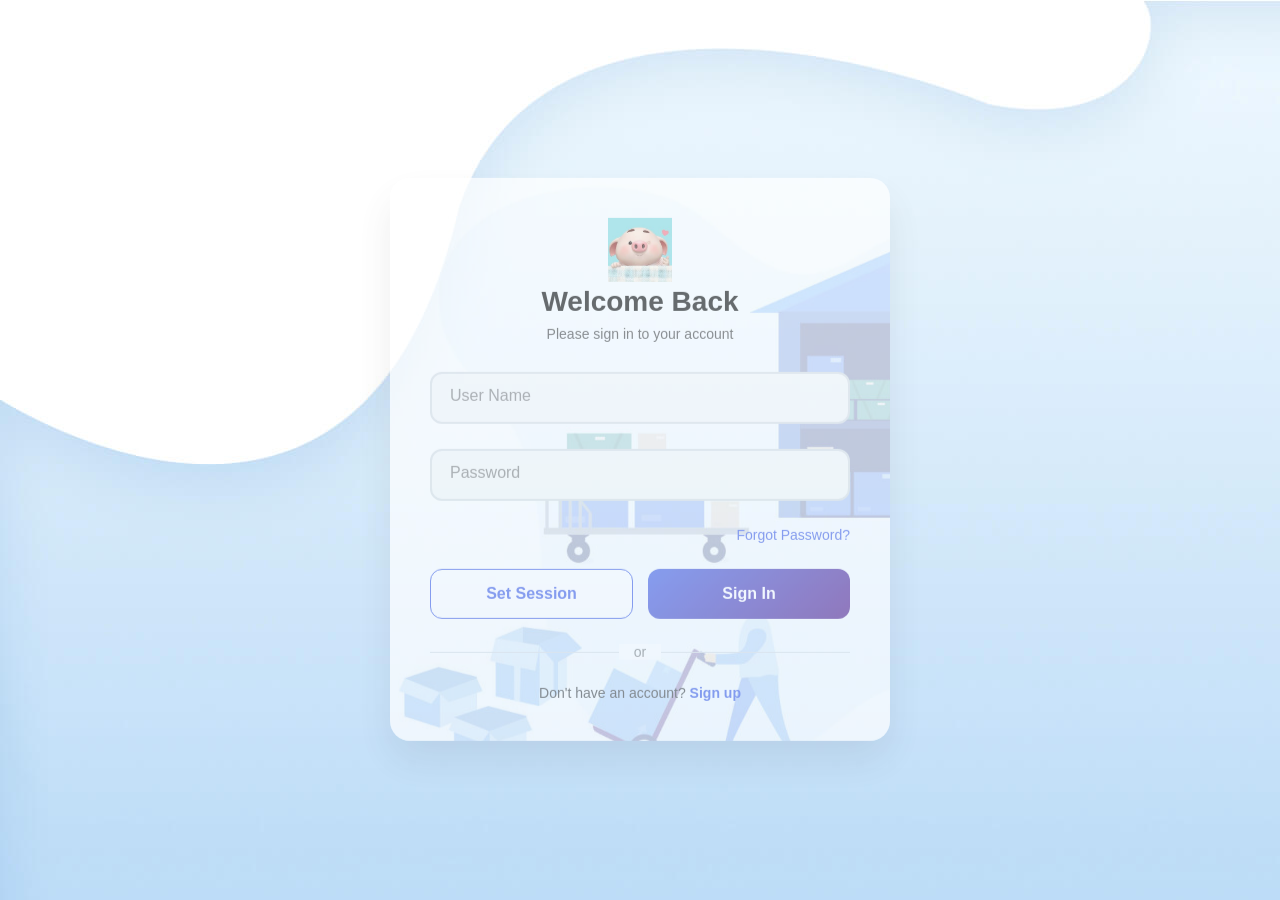
==== index.html @ 15b17dda "v3" ====
<!DOCTYPE html>
<html lang="en">

<head>
  <meta charset="UTF-8">
  <meta name="viewport" content="width=device-width, initial-scale=1.0">
  <title>Heo Con</title>
  <link rel="stylesheet" href="css/style.css" type="text/css">
  <link rel="stylesheet" href="css/common.css" type="text/css">
  <link rel="icon" type="image/x-icon" href="img/favicon.ico">
  <link rel="stylesheet" href="css/datePicker.css" type="text/css">
  <script type="text/javascript" src="js/common.js"></script>
  <script type="text/javascript" src="js/datePicker.js"></script>
  <script type="text/javascript" src="js/api.js"></script>
</head>

<body>
  <div class="top-bar">
    <div class="left">
      <img class="logo" src="img/images.jpeg" />
      <div class="name">Heo Con</div>
    </div>
    <div class="tools">
      <!-- <a href="test.html">testing page</a>
      <button id="sessionIdSetter" class="button">Login</button> -->
    </div>
  </div>
  <div class="container">
    <h1 class="title">🛠️ Công cụ của tui</h1>

    <div class="card" id="do-checker">
      <h2 class="title">Kiểm tra đơn hàng xuất kho</h2>

      <div class="container" id="date-time-picker">
        <div class="range-toggle">
          <div class="toggle-switch" id="rangeToggle">
            <div class="toggle-slider"></div>
          </div>
          <span class="toggle-label">Khoảng thời gian</span>
        </div>

        <div class="datetime-picker">
          <input type="text" class="datetime-input" placeholder="Chọn ngày giờ" id="datetimeInput">

          <div class="picker-dropdown" id="pickerDropdown">
            <div class="picker-header">
              <button class="nav-btn" id="prevMonth">‹</button>
              <div class="month-year" id="monthYear"></div>
              <button class="nav-btn" id="nextMonth">›</button>
            </div>

            <div class="calendar-view" id="calendarView">
              <div class="calendar-grid" id="calendar" role="grid" aria-labelledby="monthYear"></div>
            </div>

            <div class="month-year-view" id="monthYearView">
              <div class="year-nav">
                <button class="nav-btn" id="prevYearPage">‹</button>
                <div class="year-val" id="yearGridHeader"></div>
                <button class="nav-btn" id="nextYearPage">›</button>
              </div>
              <div class="year-grid" id="yearGrid"></div>
              <div class="month-grid" id="monthGrid"></div>
            </div>

            <div class="time-section">
              <div class="time-inputs" id="singleTime">
                <input type="number" class="time-input" id="hours" min="0" max="23" value="12" aria-label="Hours">
                <span class="time-separator">:</span>
                <input type="number" class="time-input" id="minutes" min="0" max="59" value="00" aria-label="Minutes">
              </div>

              <div class="range-times" id="rangeTimes">
                <div class="time-group">
                  <div class="time-label">Giờ bắt đầu</div>
                  <div class="time-inputs">
                    <input type="number" class="time-input" id="startHours" min="0" max="23" value="00"
                      aria-label="Start Hours">
                    <span class="time-separator">:</span>
                    <input type="number" class="time-input" id="startMinutes" min="0" max="59" value="00"
                      aria-label="Start Minutes">
                  </div>
                </div>
                <div class="time-group">
                  <div class="time-label">Giờ kết thúc</div>
                  <div class="time-inputs">
                    <input type="number" class="time-input" id="endHours" min="0" max="23" value="23"
                      aria-label="End Hours">
                    <span class="time-separator">:</span>
                    <input type="number" class="time-input" id="endMinutes" min="0" max="59" value="59"
                      aria-label="End Minutes">
                  </div>
                </div>
              </div>
            </div>

            <div class="picker-actions">
              <button class="btn btn-secondary" id="todayBtn">Today</button>
              <button class="btn btn-secondary" id="clearBtn">Clear</button>
              <button class="btn btn-primary" id="confirmBtn">Confirm</button>
            </div>
          </div>
        </div>
      </div>

      <p class="manuals">Gõ danh sách các đơn cần kiểm tra vào bên dưới. Mỗi đơn cách nhau bằng dấu cách.</p>
      <p class="tips">Mẹo: Copy nhiều mã đơn hàng trên sheet và dán vào đây.</p>
      <textarea class="input orders" type="text" placeholder="Nhập đơn hàng..."></textarea>
      <div>
        <button class="button submit-button" onclick="checkOrders()">Kiểm tra</button>
      </div>
    </div>

    <div class="card" id="self-collection-checker">
      <h2 class="title">Lấy chi tiết đơn hàng Self-collection</h2>

      <p class="manuals">Gõ danh sách các đơn cần kiểm tra vào bên dưới.</p>
      <p class="tips">Mẹo: Copy nhiều mã đơn hàng trên sheet và dán vào đây.</p>
      <textarea class="input orders" type="text" placeholder="Nhập đơn hàng...">S2507219099942</textarea>
      <div>
        <button class="button submit-button" onclick="getOrderDetails()">Kiểm tra</button>
      </div>
    </div>
  </div>

  <div id="loading" class="hide">
    <div>
      <div class="spinner"></div>
      <div class="msg">Chờ xíu ^_^</div>
    </div>
  </div>

  <div class="notification-container" id="notificationContainer"></div>

  <script type="text/javascript" src="js/index.js"></script>

</body>

</html>
---- css/style.css ----
body {
   margin: 0;
   padding: 0.1rem;
   background: linear-gradient(135deg, #fdf6f0, #ffe9ec, #f1f7ff);
   background-size: 400% 400%;
   animation: gradientMove 20s ease infinite;
   overflow: hidden;
   font-family: 'Comic Sans MS', cursive, sans-serif;
}
.top-bar {
   display: flex;
   justify-content: space-between;
   padding: 10px;
   border-radius: 1rem;
   box-shadow: 0 4px 6px rgba(0,0,0,0.1);
}
.left {
   display: flex;
   gap: 10px;
   align-items: center;
}
.logo {
   width: 50px;
   height: 50px;
}
.name {
   font-size: large;
   font-weight: bold;
   font-style: italic;
   color: #2563eb;
}
.tools {
   display: flex;
   flex-direction: row;
   text-align: center;
   justify-content: center;
   align-items: center  ;
}
.container {
   max-width: 900px;
   margin: 0 auto;
}
.card {
   background: white;
   border-radius: 1rem;
   box-shadow: 0 4px 6px rgba(0,0,0,0.1);
   padding: 1.5rem;
   margin-bottom: 1rem;
}
.card .title {
   color: cadetblue;
}
.card .tips {
   color: cornflowerblue;
   font-size: small;
}
.button {
   background-color: #2563eb;
   color: white;
   border: none;
   padding: 0.6rem 1rem;
   font-size: 0.85rem;
   border-radius: 0.5rem;
   cursor: pointer;
   font-family: 'Comic Sans MS', cursive, sans-serif;
}
.button:hover {
   background-color: #1e40af;
}
.date-picker {
   display: flex;
}
.pad-5 {
   padding: 5px;
}
.input {
   width: 100%;
   height: 200px;
   padding: 0.5rem;
   margin-top: 0.5rem;
   margin-bottom: 1rem;
   border: 1px solid #ccc;
   border-radius: 0.375rem;
   font-size: 1rem;
}
textarea {
   width: 100%;
   max-width: 100%;
   resize: vertical; /* or 'none' to disable completely */
   box-sizing: border-box;
}
 
#notification {
   margin-top: 10px;
   font-size: 20px;
   color: green;
   visibility: hidden;
}
#loading {
   position: fixed; /* Position it fixed to the viewport */
   top: 0;
   left: 0;
   width: 100%;
   height: 100%;
   background-color: rgba(0, 0, 0, 0.5); /* Semi-transparent black background */
   display: flex;
   justify-content: center;
   align-items: center;
   z-index: 9999; /* Make sure it's above all other content */
   backdrop-filter: blur(5px); /* Apply blur effect to the background */
}

#loading.hide {
   display: none;
}

/* The spinner style */
.spinner {
   border: 8px solid #f3f3f3; /* Light grey background */
   border-top: 8px solid #3498db; /* Blue color for the top part */
   border-radius: 50%;
   width: 60px;
   height: 60px;
   animation: spin 1.5s linear infinite; /* Spin animation */
}
#loading .msg {
   color: white;
   margin-top: 10px;
}

/* Keyframe for spinning the spinner */
@keyframes spin {
   0% { transform: rotate(0deg); }
   100% { transform: rotate(360deg); }
}
/* 
.modal {
   display: none;
   position: fixed;
   top: 0; left: 0; right: 0; bottom: 0;
   background-color: rgba(0, 0, 0, 0.5);
   justify-content: center;
   align-items: center;
   z-index: 1000;
}

.modal-content {
   background: white;
   padding: 2rem;
   border-radius: 8px;
   min-width: 300px;
   text-align: center;
}

.modal input {
   padding: 0.5rem;
   width: 80%;
   margin-top: 1rem;
}

.modal button {
   margin: 1rem 0.5rem 0 0.5rem;
} */


/*
reaction
*/
@keyframes gradientMove {
   0% { background-position: 0% 50%; }
   50% { background-position: 100% 50%; }
   100% { background-position: 0% 50%; }
}

.heart {
   position: absolute;
   bottom: 50px;
   width: 20px;
   height: 20px;
   background-color: #ff6b81;
   transform: rotate(45deg);
   animation: floatUp 6s linear infinite;
}

.heart::before,
.heart::after {
   content: "";
   position: absolute;
   width: 20px;
   height: 20px;
   background-color: #ff6b81;
   border-radius: 50%;
}

.heart::before {
   top: -10px;
   left: 0;
}

.heart::after {
   left: -10px;
   top: 0;
}

@keyframes floatUp {
   0% {
     transform: translateY(0) rotate(45deg);
     opacity: 1;
   }
   100% {
     transform: translateY(-100vh) rotate(45deg);
     opacity: 0;
   }
}
---- css/common.css ----
/* Container for notification */
.notification-container {
   position: fixed;
   top: 20px;
   right: 20px;
   z-index: 9999;
   width: 300px;
}

/* Base notification styles */
.notification {
   background-color: #4CAF50;
   color: white;
   padding: 15px 25px;
   margin: 10px 0;
   border-radius: 5px;
   box-shadow: 0 4px 6px rgba(0, 0, 0, 0.1);
   display: flex;
   justify-content: space-between;
   align-items: center;
   font-size: 16px;
   opacity: 1;
   transition: opacity 0.3s ease-in-out;
}

/* Notification types */
.notification.error {
   background-color: #f44336;
}

.notification.success {
   background-color: #4CAF50;
}

.notification.warning {
   background-color: #ffcc00;
}

/* Close button style */
.close-btn {
   background: none;
   border: none;
   color: white;
   font-size: 20px;
   cursor: pointer;
   padding: 0;
   margin-left: 15px;
}

.close-btn:hover {
   opacity: 0.7;
}
---- css/datePicker.css ----
#date-time-picker {
   --primary-color: #667eea;
   --primary-color-dark: #5a67d8;
   --primary-color-light: rgba(102, 126, 234, 0.1);
   --text-color-primary: #333;
   --text-color-secondary: #666;
   --border-color: #e1e5e9;
   --background-light: #f8f9fa;
   --background-white: white;
   --error-color: #e53e3e;
   font-family: 'Segoe UI', Tahoma, Geneva, Verdana, sans-serif;
   padding: 20px;
}

#date-time-picker, #date-time-picker * {
   margin: 0;
   padding: 0;
   box-sizing: border-box;
}


#date-time-picker.container {
   max-width: 400px;
   width: 100%;
}

#date-time-picker h1 {
   text-align: center;
   color: var(--text-color-primary);
   margin-bottom: 30px;
   font-weight: 300;
   font-size: 2rem;
}

/* --- Toggle Switch --- */
#date-time-picker .range-toggle {
   display: flex;
   align-items: center;
   justify-content: right;
   margin-bottom: 10px;
   gap: 10px;
}

#date-time-picker .toggle-switch {
   position: relative;
   width: 30px;
   height: 18px;
   background: #ddd;
   border-radius: 15px;
   cursor: pointer;
   transition: background 0.3s ease;
}

#date-time-picker .toggle-switch.active {
   background: var(--primary-color);
}

#date-time-picker .toggle-slider {
   position: absolute;
   top: 2px;
   left: 2px;
   width: 14px;
   height: 14px;
   background: var(--background-white);
   border-radius: 50%;
   transition: transform 0.3s ease;
   box-shadow: 0 2px 4px rgba(0,0,0,0.2);
}

#date-time-picker .toggle-switch.active .toggle-slider {
   transform: translateX(12px);
}

#date-time-picker .toggle-label {
   font-size: 14px;
   color: var(--text-color-secondary);
   font-weight: 500;
}

/* --- Input --- */
#date-time-picker .datetime-picker {
   position: relative;
   width: 100%;
}

#date-time-picker .datetime-input {
   width: 100%;
   padding: 15px 20px;
   border: 2px solid var(--border-color);
   border-radius: 12px;
   font-size: 16px;
   background: var(--background-white);
   cursor: pointer;
   transition: all 0.3s ease;
   outline: none;
   color: var(--text-color-primary);
}

#date-time-picker .datetime-input:focus, #date-time-picker .datetime-input.focus {
   border-color: var(--primary-color);
   box-shadow: 0 0 0 3px var(--primary-color-light);
   cursor: text;
}

#date-time-picker .datetime-input.invalid {
      border-color: var(--error-color);
      box-shadow: 0 0 0 3px rgba(229, 62, 62, 0.1);
}

#date-time-picker .datetime-input::placeholder {
   color: #999;
}

/* --- Picker Dropdown --- */
#date-time-picker .picker-dropdown {
   position: absolute;
   top: calc(100% + 8px);
   left: 0;
   right: 0;
   background: var(--background-white);
   border: 1px solid var(--border-color);
   border-radius: 12px;
   box-shadow: 0 10px 30px rgba(0,0,0,0.1);
   z-index: 1000;
   overflow: hidden;
   display: none;
   flex-direction: column;
   transform-origin: top center;
}

#date-time-picker .picker-dropdown.active {
   display: flex;
   animation: fadeInScale 0.2s ease-out;
}

@keyframes fadeInScale {
   from {
         opacity: 0;
         transform: scale(0.95);
   }
   to {
         opacity: 1;
         transform: scale(1);
   }
}

#date-time-picker .picker-header {
   display: flex;
   justify-content: space-between;
   align-items: center;
   padding: 10px 15px;
   background: var(--background-light);
   border-bottom: 1px solid var(--border-color);
}

#date-time-picker .nav-btn {
   background: none;
   border: none;
   font-size: 20px;
   cursor: pointer;
   padding: 8px;
   border-radius: 50%;
   transition: background-color 0.2s;
   color: var(--primary-color);
   width: 36px;
   height: 36px;
   display: flex;
   align-items: center;
   justify-content: center;
}

#date-time-picker .nav-btn:hover {
   background: var(--primary-color-light);
}

#date-time-picker .month-year {
   font-weight: 600;
   color: var(--text-color-primary);
   font-size: 16px;
   padding: 5px 10px;
   border-radius: 8px;
   cursor: pointer;
   transition: background-color 0.2s;
}

#date-time-picker .month-year:hover {
   background: var(--primary-color-light);
}

/* --- Calendar --- */
#date-time-picker .calendar-view {
   padding: 10px;
}

#date-time-picker .calendar-grid {
   display: grid;
   grid-template-columns: repeat(7, 1fr);
   gap: 2px;
}

#date-time-picker .day-header, #date-time-picker .day-cell {
   text-align: center;
   display: flex;
   align-items: center;
   justify-content: center;
   border-radius: 50%;
}

#date-time-picker .day-header {
   padding: 10px 0;
   font-weight: 600;
   font-size: 12px;
   color: var(--text-color-secondary);
}

#date-time-picker .day-cell {
   height: 40px;
   width: 40px;
   margin: auto;
   cursor: pointer;
   transition: all 0.2s;
   font-size: 14px;
   border: 2px solid transparent;
}

#date-time-picker .day-cell:focus {
   outline: none;
   border-color: var(--primary-color);
}

#date-time-picker .day-cell:hover:not(.selected):not(.range-start):not(.range-end) {
   background: var(--primary-color-light);
}

#date-time-picker .day-cell.other-month {
   color: #ccc;
   cursor: not-allowed;
}

#date-time-picker .day-cell.selected, #date-time-picker .day-cell.range-start, #date-time-picker .day-cell.range-end {
   background: var(--primary-color);
   color: var(--background-white);
}

#date-time-picker .day-cell.range-start { border-radius: 50% 0 0 50%; }
#date-time-picker .day-cell.range-end { border-radius: 0 50% 50% 0; }
#date-time-picker .day-cell.range-start.range-end { border-radius: 50%; } /* Single day in range */

#date-time-picker .day-cell.in-range {
   background: var(--primary-color-light);
   color: var(--text-color-primary);
   border-radius: 0;
}

#date-time-picker .day-cell.today {
   position: relative;
}

#date-time-picker .day-cell.today::after {
   content: '';
   position: absolute;
   bottom: 4px;
   left: 50%;
   transform: translateX(-50%);
   width: 5px;
   height: 5px;
   border-radius: 50%;
   background-color: var(--primary-color);
}

#date-time-picker .day-cell.today.selected::after,
#date-time-picker .day-cell.today.range-start::after,
#date-time-picker .day-cell.today.range-end::after {
   background-color: var(--background-white);
}

/* --- Year/Month Selector --- */
#date-time-picker .month-year-view {
   display: none; /* Initially hidden */
   padding: 10px;
   animation: fadeInScale 0.2s ease-out;
}

#date-time-picker .year-grid, #date-time-picker .month-grid {
   display: grid;
   grid-template-columns: repeat(4, 1fr);
   gap: 5px;
}

#date-time-picker .year-grid {
   margin-bottom: 10px;
}

#date-time-picker .year-nav {
   display: flex;
   justify-content: space-between;
   align-items: center;
   margin-bottom: 10px;
}

#date-time-picker .year-val {
   font-weight: 600;
}

#date-time-picker .year-cell, #date-time-picker .month-cell {
   padding: 10px;
   text-align: center;
   cursor: pointer;
   border-radius: 8px;
   transition: background-color 0.2s;
   font-size: 14px;
}

#date-time-picker .year-cell:hover, #date-time-picker .month-cell:hover {
   background-color: var(--primary-color-light);
}

#date-time-picker .year-cell.selected, #date-time-picker .month-cell.selected {
   background-color: var(--primary-color);
   color: var(--background-white);
}

/* --- Time Section --- */
#date-time-picker .time-section {
   padding: 15px 20px;
   border-top: 1px solid var(--border-color);
   background: var(--background-light);
}

#date-time-picker .time-inputs {
   display: flex;
   gap: 10px;
   align-items: center;
   justify-content: center;
   margin-bottom: 15px;
}

#date-time-picker .time-input {
   width: 60px;
   padding: 8px;
   border: 1px solid #ddd;
   border-radius: 6px;
   text-align: center;
   font-size: 16px;
   outline: none;
   -moz-appearance: textfield;
}

#date-time-picker .time-input::-webkit-outer-spin-button,
#date-time-picker .time-input::-webkit-inner-spin-button {
   -webkit-appearance: none;
   margin: 0;
}

#date-time-picker .time-input:focus {
   border-color: var(--primary-color);
}

#date-time-picker .time-separator {
   font-size: 18px;
   font-weight: bold;
   color: var(--text-color-secondary);
}

#date-time-picker .time-label {
   font-size: 12px;
   color: var(--text-color-secondary);
   font-weight: 500;
   margin-bottom: 5px;
}

#date-time-picker .range-times {
   display: none;
   gap: 20px;
}

#date-time-picker .range-times.active {
   display: flex;
}

#date-time-picker .time-group {
   flex: 1;
   text-align: center;
}

/* --- Actions --- */
#date-time-picker .picker-actions {
   display: flex;
   gap: 10px;
   padding: 15px 20px;
   border-top: 1px solid var(--border-color);
}

#date-time-picker .btn {
   padding: 10px 20px;
   border: none;
   border-radius: 8px;
   cursor: pointer;
   font-size: 14px;
   font-weight: 500;
   transition: all 0.2s;
   flex: 1;
}

#date-time-picker .btn-primary {
   background: var(--primary-color);
   color: var(--background-white);
}

#date-time-picker .btn-primary:hover {
   background: var(--primary-color-dark);
}

#date-time-picker .btn-secondary {
   background: #e1e5e9;
   color: var(--text-color-primary);
}

#date-time-picker .btn-secondary:hover {
   background: #d1d5db;
}

/* --- Display --- */
#date-time-picker .selected-datetime {
   margin-top: 20px;
   padding: 15px;
   background: var(--background-light);
   border-radius: 8px;
   color: var(--text-color-primary);
   font-size: 14px;
   line-height: 1.6;
}

#date-time-picker .range-info {
   margin-top: 10px;
   padding: 10px;
   background: var(--primary-color-light);
   border-radius: 6px;
   font-size: 12px;
   color: var(--primary-color);
   font-weight: 500;
}

@media (max-width: 480px) {
   #date-time-picker.container { padding: 20px; }
   #date-time-picker .range-times, #date-time-picker .picker-actions { flex-direction: column; }
   #date-time-picker .time-inputs {
         flex-direction: row; /* Keep time inputs horizontal */
   }
}
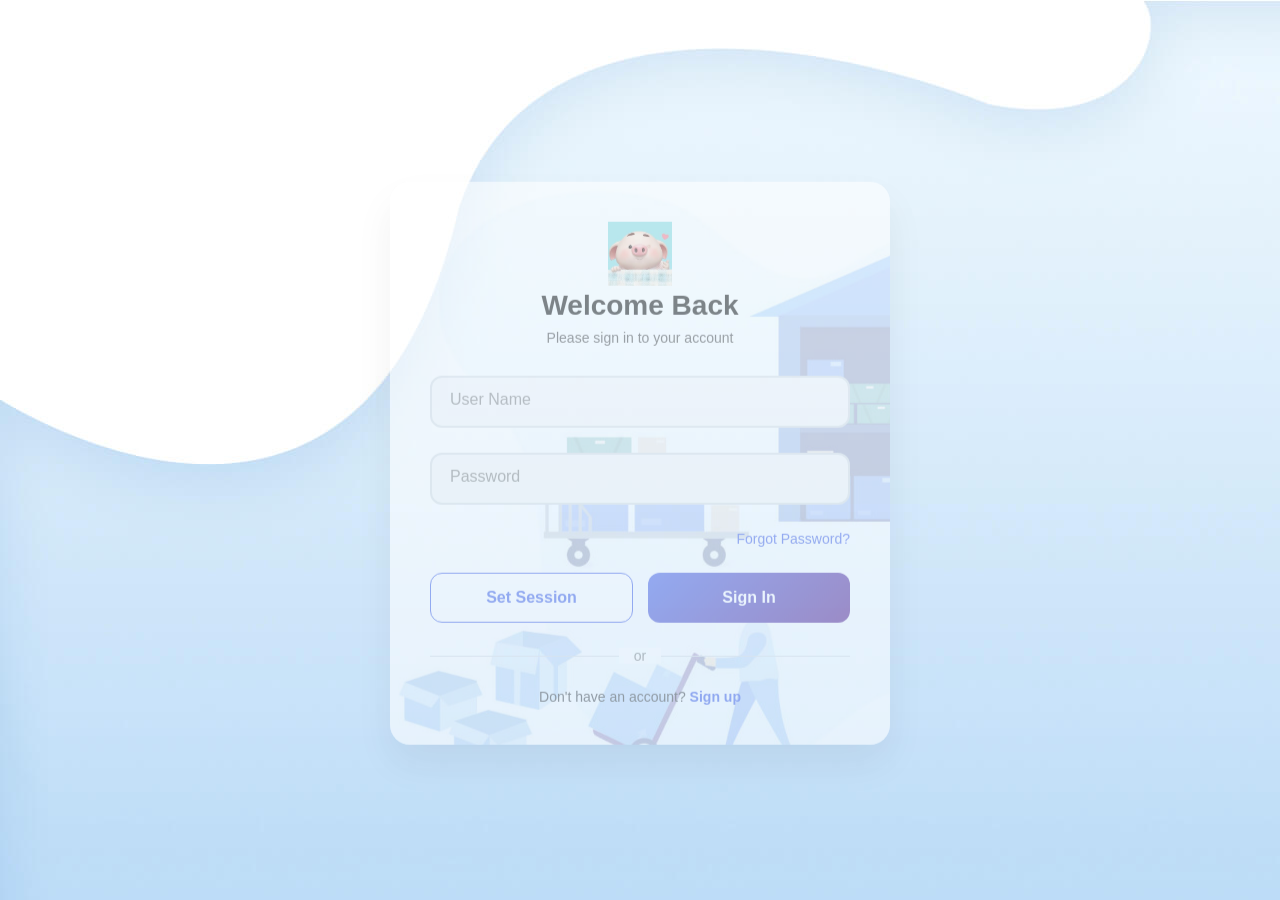
==== commit 642c5522: "v3" ====
--- a/index.html
+++ b/index.html
@@ -116,7 +116,7 @@
 
       <p class="manuals">Gõ danh sách các đơn cần kiểm tra vào bên dưới.</p>
       <p class="tips">Mẹo: Copy nhiều mã đơn hàng trên sheet và dán vào đây.</p>
-      <textarea class="input orders" type="text" placeholder="Nhập đơn hàng...">S2507219099942</textarea>
+      <textarea class="input orders" type="text" placeholder="Nhập đơn hàng..."></textarea>
       <div>
         <button class="button submit-button" onclick="getOrderDetails()">Kiểm tra</button>
       </div>
--- a/css/style.css
+++ b/css/style.css
@@ -4,7 +4,7 @@
    background: linear-gradient(135deg, #fdf6f0, #ffe9ec, #f1f7ff);
    background-size: 400% 400%;
    animation: gradientMove 20s ease infinite;
-   overflow: hidden;
+   /* overflow: hidden; */
    font-family: 'Comic Sans MS', cursive, sans-serif;
 }
 .top-bar {
@@ -75,7 +75,7 @@
 }
 .input {
    width: 100%;
-   height: 200px;
+   height: 120px;
    padding: 0.5rem;
    margin-top: 0.5rem;
    margin-bottom: 1rem;
@@ -89,13 +89,7 @@
    resize: vertical; /* or 'none' to disable completely */
    box-sizing: border-box;
 }
- 
-#notification {
-   margin-top: 10px;
-   font-size: 20px;
-   color: green;
-   visibility: hidden;
-}
+
 #loading {
    position: fixed; /* Position it fixed to the viewport */
    top: 0;
@@ -212,4 +206,3 @@
      opacity: 0;
    }
 }
-
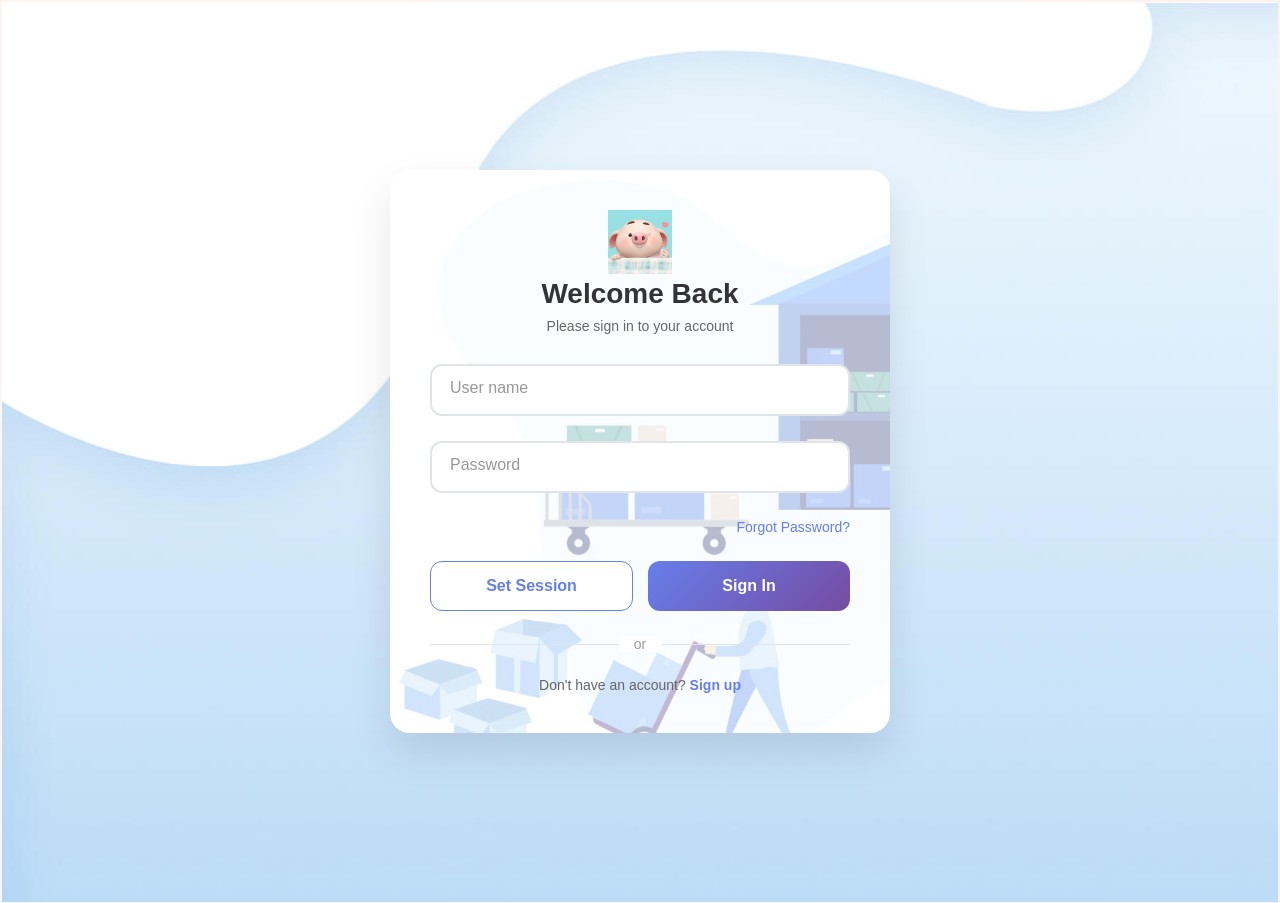
==== commit 9042ebf9: "UI V2" ====
--- a/index.html
+++ b/index.html
@@ -1,139 +1,14 @@
 <!DOCTYPE html>
-<html lang="en">
-
-<head>
-  <meta charset="UTF-8">
-  <meta name="viewport" content="width=device-width, initial-scale=1.0">
-  <title>Heo Con</title>
-  <link rel="stylesheet" href="css/style.css" type="text/css">
-  <link rel="stylesheet" href="css/common.css" type="text/css">
-  <link rel="icon" type="image/x-icon" href="img/favicon.ico">
-  <link rel="stylesheet" href="css/datePicker.css" type="text/css">
-  <script type="text/javascript" src="js/common.js"></script>
-  <script type="text/javascript" src="js/datePicker.js"></script>
-  <script type="text/javascript" src="js/api.js"></script>
-</head>
-
-<body>
-  <div class="top-bar">
-    <div class="left">
-      <img class="logo" src="img/images.jpeg" />
-      <div class="name">Heo Con</div>
-    </div>
-    <div class="tools">
-      <!-- <a href="test.html">testing page</a>
-      <button id="sessionIdSetter" class="button">Login</button> -->
-    </div>
-  </div>
-  <div class="container">
-    <h1 class="title">🛠️ Công cụ của tui</h1>
-
-    <div class="card" id="do-checker">
-      <h2 class="title">Kiểm tra đơn hàng xuất kho</h2>
-
-      <div class="container" id="date-time-picker">
-        <div class="range-toggle">
-          <div class="toggle-switch" id="rangeToggle">
-            <div class="toggle-slider"></div>
-          </div>
-          <span class="toggle-label">Khoảng thời gian</span>
-        </div>
-
-        <div class="datetime-picker">
-          <input type="text" class="datetime-input" placeholder="Chọn ngày giờ" id="datetimeInput">
-
-          <div class="picker-dropdown" id="pickerDropdown">
-            <div class="picker-header">
-              <button class="nav-btn" id="prevMonth">‹</button>
-              <div class="month-year" id="monthYear"></div>
-              <button class="nav-btn" id="nextMonth">›</button>
-            </div>
-
-            <div class="calendar-view" id="calendarView">
-              <div class="calendar-grid" id="calendar" role="grid" aria-labelledby="monthYear"></div>
-            </div>
-
-            <div class="month-year-view" id="monthYearView">
-              <div class="year-nav">
-                <button class="nav-btn" id="prevYearPage">‹</button>
-                <div class="year-val" id="yearGridHeader"></div>
-                <button class="nav-btn" id="nextYearPage">›</button>
-              </div>
-              <div class="year-grid" id="yearGrid"></div>
-              <div class="month-grid" id="monthGrid"></div>
-            </div>
-
-            <div class="time-section">
-              <div class="time-inputs" id="singleTime">
-                <input type="number" class="time-input" id="hours" min="0" max="23" value="12" aria-label="Hours">
-                <span class="time-separator">:</span>
-                <input type="number" class="time-input" id="minutes" min="0" max="59" value="00" aria-label="Minutes">
-              </div>
-
-              <div class="range-times" id="rangeTimes">
-                <div class="time-group">
-                  <div class="time-label">Giờ bắt đầu</div>
-                  <div class="time-inputs">
-                    <input type="number" class="time-input" id="startHours" min="0" max="23" value="00"
-                      aria-label="Start Hours">
-                    <span class="time-separator">:</span>
-                    <input type="number" class="time-input" id="startMinutes" min="0" max="59" value="00"
-                      aria-label="Start Minutes">
-                  </div>
-                </div>
-                <div class="time-group">
-                  <div class="time-label">Giờ kết thúc</div>
-                  <div class="time-inputs">
-                    <input type="number" class="time-input" id="endHours" min="0" max="23" value="23"
-                      aria-label="End Hours">
-                    <span class="time-separator">:</span>
-                    <input type="number" class="time-input" id="endMinutes" min="0" max="59" value="59"
-                      aria-label="End Minutes">
-                  </div>
-                </div>
-              </div>
-            </div>
-
-            <div class="picker-actions">
-              <button class="btn btn-secondary" id="todayBtn">Today</button>
-              <button class="btn btn-secondary" id="clearBtn">Clear</button>
-              <button class="btn btn-primary" id="confirmBtn">Confirm</button>
-            </div>
-          </div>
-        </div>
-      </div>
-
-      <p class="manuals">Gõ danh sách các đơn cần kiểm tra vào bên dưới. Mỗi đơn cách nhau bằng dấu cách.</p>
-      <p class="tips">Mẹo: Copy nhiều mã đơn hàng trên sheet và dán vào đây.</p>
-      <textarea class="input orders" type="text" placeholder="Nhập đơn hàng..."></textarea>
-      <div>
-        <button class="button submit-button" onclick="checkOrders()">Kiểm tra</button>
-      </div>
-    </div>
-
-    <div class="card" id="self-collection-checker">
-      <h2 class="title">Lấy chi tiết đơn hàng Self-collection</h2>
-
-      <p class="manuals">Gõ danh sách các đơn cần kiểm tra vào bên dưới.</p>
-      <p class="tips">Mẹo: Copy nhiều mã đơn hàng trên sheet và dán vào đây.</p>
-      <textarea class="input orders" type="text" placeholder="Nhập đơn hàng..."></textarea>
-      <div>
-        <button class="button submit-button" onclick="getOrderDetails()">Kiểm tra</button>
-      </div>
-    </div>
-  </div>
-
-  <div id="loading" class="hide">
-    <div>
-      <div class="spinner"></div>
-      <div class="msg">Chờ xíu ^_^</div>
-    </div>
-  </div>
-
-  <div class="notification-container" id="notificationContainer"></div>
-
-  <script type="text/javascript" src="js/index.js"></script>
-
-</body>
-
+<html lang="">
+  <head>
+    <meta charset="UTF-8">
+    <link rel="icon" href="/favicon.ico">
+    <meta name="viewport" content="width=device-width, initial-scale=1.0">
+    <title>Heo Con</title>
+    <script type="module" crossorigin src="/assets/index-iEf8nIg3.js"></script>
+    <link rel="stylesheet" crossorigin href="/assets/index-CZ-QgcQS.css">
+  </head>
+  <body>
+    <div id="app"></div>
+  </body>
 </html>
--- a/assets/index-CZ-QgcQS.css
+++ b/assets/index-CZ-QgcQS.css
@@ -0,0 +1 @@
+@charset "UTF-8";body{margin:0;padding:.1rem;background:linear-gradient(135deg,#fdf6f0,#ffe9ec,#f1f7ff);background-size:400% 400%;animation:gradientMove 20s ease infinite}:root{--el-color-white:#ffffff;--el-color-black:#000000;--el-color-primary-rgb:64,158,255;--el-color-success-rgb:103,194,58;--el-color-warning-rgb:230,162,60;--el-color-danger-rgb:245,108,108;--el-color-error-rgb:245,108,108;--el-color-info-rgb:144,147,153;--el-font-size-extra-large:20px;--el-font-size-large:18px;--el-font-size-medium:16px;--el-font-size-base:14px;--el-font-size-small:13px;--el-font-size-extra-small:12px;--el-font-family:"Helvetica Neue",Helvetica,"PingFang SC","Hiragino Sans GB","Microsoft YaHei","微软雅黑",Arial,sans-serif;--el-font-weight-primary:500;--el-font-line-height-primary:24px;--el-index-normal:1;--el-index-top:1000;--el-index-popper:2000;--el-border-radius-base:4px;--el-border-radius-small:2px;--el-border-radius-round:20px;--el-border-radius-circle:100%;--el-transition-duration:.3s;--el-transition-duration-fast:.2s;--el-transition-function-ease-in-out-bezier:cubic-bezier(.645,.045,.355,1);--el-transition-function-fast-bezier:cubic-bezier(.23,1,.32,1);--el-transition-all:all var(--el-transition-duration) var(--el-transition-function-ease-in-out-bezier);--el-transition-fade:opacity var(--el-transition-duration) var(--el-transition-function-fast-bezier);--el-transition-md-fade:transform var(--el-transition-duration) var(--el-transition-function-fast-bezier),opacity var(--el-transition-duration) var(--el-transition-function-fast-bezier);--el-transition-fade-linear:opacity var(--el-transition-duration-fast) linear;--el-transition-border:border-color var(--el-transition-duration-fast) var(--el-transition-function-ease-in-out-bezier);--el-transition-box-shadow:box-shadow var(--el-transition-duration-fast) var(--el-transition-function-ease-in-out-bezier);--el-transition-color:color var(--el-transition-duration-fast) var(--el-transition-function-ease-in-out-bezier);--el-component-size-large:40px;--el-component-size:32px;--el-component-size-small:24px;color-scheme:light;--el-color-primary:#409eff;--el-color-primary-light-3:rgb(121,187,255);--el-color-primary-light-5:rgb(160,207,255);--el-color-primary-light-7:rgb(198,226,255);--el-color-primary-light-8:rgb(217,236,255);--el-color-primary-light-9:rgb(236,245,255);--el-color-primary-dark-2:rgb(51,126,204);--el-color-success:#67c23a;--el-color-success-light-3:rgb(149,212,117);--el-color-success-light-5:rgb(179,225,157);--el-color-success-light-7:rgb(209,237,196);--el-color-success-light-8:rgb(225,243,216);--el-color-success-light-9:rgb(240,249,235);--el-color-success-dark-2:rgb(82,155,46);--el-color-warning:#e6a23c;--el-color-warning-light-3:rgb(238,190,119);--el-color-warning-light-5:rgb(243,209,158);--el-color-warning-light-7:rgb(248,227,197);--el-color-warning-light-8:rgb(250,236,216);--el-color-warning-light-9:rgb(253,246,236);--el-color-warning-dark-2:rgb(184,130,48);--el-color-danger:#f56c6c;--el-color-danger-light-3:rgb(248,152,152);--el-color-danger-light-5:rgb(250,182,182);--el-color-danger-light-7:rgb(252,211,211);--el-color-danger-light-8:rgb(253,226,226);--el-color-danger-light-9:rgb(254,240,240);--el-color-danger-dark-2:rgb(196,86,86);--el-color-error:#f56c6c;--el-color-error-light-3:rgb(248,152,152);--el-color-error-light-5:rgb(250,182,182);--el-color-error-light-7:rgb(252,211,211);--el-color-error-light-8:rgb(253,226,226);--el-color-error-light-9:rgb(254,240,240);--el-color-error-dark-2:rgb(196,86,86);--el-color-info:#909399;--el-color-info-light-3:rgb(177,179,184);--el-color-info-light-5:rgb(200,201,204);--el-color-info-light-7:rgb(222,223,224);--el-color-info-light-8:rgb(233,233,235);--el-color-info-light-9:rgb(244,244,245);--el-color-info-dark-2:rgb(115,118,122);--el-bg-color:#ffffff;--el-bg-color-page:#f2f3f5;--el-bg-color-overlay:#ffffff;--el-text-color-primary:#303133;--el-text-color-regular:#606266;--el-text-color-secondary:#909399;--el-text-color-placeholder:#a8abb2;--el-text-color-disabled:#c0c4cc;--el-border-color:#dcdfe6;--el-border-color-light:#e4e7ed;--el-border-color-lighter:#ebeef5;--el-border-color-extra-light:#f2f6fc;--el-border-color-dark:#d4d7de;--el-border-color-darker:#cdd0d6;--el-fill-color:#f0f2f5;--el-fill-color-light:#f5f7fa;--el-fill-color-lighter:#fafafa;--el-fill-color-extra-light:#fafcff;--el-fill-color-dark:#ebedf0;--el-fill-color-darker:#e6e8eb;--el-fill-color-blank:#ffffff;--el-box-shadow:0px 12px 32px 4px rgba(0,0,0,.04),0px 8px 20px rgba(0,0,0,.08);--el-box-shadow-light:0px 0px 12px rgba(0,0,0,.12);--el-box-shadow-lighter:0px 0px 6px rgba(0,0,0,.12);--el-box-shadow-dark:0px 16px 48px 16px rgba(0,0,0,.08),0px 12px 32px rgba(0,0,0,.12),0px 8px 16px -8px rgba(0,0,0,.16);--el-disabled-bg-color:var(--el-fill-color-light);--el-disabled-text-color:var(--el-text-color-placeholder);--el-disabled-border-color:var(--el-border-color-light);--el-overlay-color:rgba(0,0,0,.8);--el-overlay-color-light:rgba(0,0,0,.7);--el-overlay-color-lighter:rgba(0,0,0,.5);--el-mask-color:rgba(255,255,255,.9);--el-mask-color-extra-light:rgba(255,255,255,.3);--el-border-width:1px;--el-border-style:solid;--el-border-color-hover:var(--el-text-color-disabled);--el-border:var(--el-border-width) var(--el-border-style) var(--el-border-color);--el-svg-monochrome-grey:var(--el-border-color)}.fade-in-linear-enter-active,.fade-in-linear-leave-active{transition:var(--el-transition-fade-linear)}.fade-in-linear-enter-from,.fade-in-linear-leave-to{opacity:0}.el-fade-in-linear-enter-active,.el-fade-in-linear-leave-active{transition:var(--el-transition-fade-linear)}.el-fade-in-linear-enter-from,.el-fade-in-linear-leave-to{opacity:0}.el-fade-in-enter-active,.el-fade-in-leave-active{transition:all var(--el-transition-duration) cubic-bezier(.55,0,.1,1)}.el-fade-in-enter-from,.el-fade-in-leave-active{opacity:0}.el-zoom-in-center-enter-active,.el-zoom-in-center-leave-active{transition:all var(--el-transition-duration) cubic-bezier(.55,0,.1,1)}.el-zoom-in-center-enter-from,.el-zoom-in-center-leave-active{opacity:0;transform:scaleX(0)}.el-zoom-in-top-enter-active,.el-zoom-in-top-leave-active{opacity:1;transform:scaleY(1);transform-origin:center top;transition:var(--el-transition-md-fade)}.el-zoom-in-top-enter-active[data-popper-placement^=top],.el-zoom-in-top-leave-active[data-popper-placement^=top]{transform-origin:center bottom}.el-zoom-in-top-enter-from,.el-zoom-in-top-leave-active{opacity:0;transform:scaleY(0)}.el-zoom-in-bottom-enter-active,.el-zoom-in-bottom-leave-active{opacity:1;transform:scaleY(1);transform-origin:center bottom;transition:var(--el-transition-md-fade)}.el-zoom-in-bottom-enter-from,.el-zoom-in-bottom-leave-active{opacity:0;transform:scaleY(0)}.el-zoom-in-left-enter-active,.el-zoom-in-left-leave-active{opacity:1;transform:scale(1);transform-origin:top left;transition:var(--el-transition-md-fade)}.el-zoom-in-left-enter-from,.el-zoom-in-left-leave-active{opacity:0;transform:scale(.45)}.collapse-transition{transition:var(--el-transition-duration) height ease-in-out,var(--el-transition-duration) padding-top ease-in-out,var(--el-transition-duration) padding-bottom ease-in-out}.el-collapse-transition-enter-active,.el-collapse-transition-leave-active{transition:var(--el-transition-duration) max-height ease-in-out,var(--el-transition-duration) padding-top ease-in-out,var(--el-transition-duration) padding-bottom ease-in-out}.horizontal-collapse-transition{transition:var(--el-transition-duration) width ease-in-out,var(--el-transition-duration) padding-left ease-in-out,var(--el-transition-duration) padding-right ease-in-out}.el-list-enter-active,.el-list-leave-active{transition:all 1s}.el-list-enter-from,.el-list-leave-to{opacity:0;transform:translateY(-30px)}.el-list-leave-active{position:absolute!important}.el-opacity-transition{transition:opacity var(--el-transition-duration) cubic-bezier(.55,0,.1,1)}.el-icon-loading{animation:rotating 2s linear infinite}.el-icon--right{margin-left:5px}.el-icon--left{margin-right:5px}@keyframes rotating{0%{transform:rotate(0)}to{transform:rotate(1turn)}}.el-icon{--color:inherit;align-items:center;display:inline-flex;height:1em;justify-content:center;line-height:1em;position:relative;width:1em;fill:currentColor;color:var(--color);font-size:inherit}.el-icon.is-loading{animation:rotating 2s linear infinite}.el-icon svg{height:1em;width:1em}.el-affix--fixed{position:fixed}.el-alert{--el-alert-padding:8px 16px;--el-alert-border-radius-base:var(--el-border-radius-base);--el-alert-title-font-size:14px;--el-alert-title-with-description-font-size:16px;--el-alert-description-font-size:14px;--el-alert-close-font-size:16px;--el-alert-close-customed-font-size:14px;--el-alert-icon-size:16px;--el-alert-icon-large-size:28px;align-items:center;background-color:var(--el-color-white);border-radius:var(--el-alert-border-radius-base);box-sizing:border-box;display:flex;margin:0;opacity:1;overflow:hidden;padding:var(--el-alert-padding);position:relative;transition:opacity var(--el-transition-duration-fast);width:100%}.el-alert.is-light .el-alert__close-btn{color:var(--el-text-color-placeholder)}.el-alert.is-dark .el-alert__close-btn,.el-alert.is-dark .el-alert__description{color:var(--el-color-white)}.el-alert.is-center{justify-content:center}.el-alert--primary{--el-alert-bg-color:var(--el-color-primary-light-9)}.el-alert--primary.is-light{background-color:var(--el-alert-bg-color)}.el-alert--primary.is-light,.el-alert--primary.is-light .el-alert__description{color:var(--el-color-primary)}.el-alert--primary.is-dark{background-color:var(--el-color-primary);color:var(--el-color-white)}.el-alert--success{--el-alert-bg-color:var(--el-color-success-light-9)}.el-alert--success.is-light{background-color:var(--el-alert-bg-color)}.el-alert--success.is-light,.el-alert--success.is-light .el-alert__description{color:var(--el-color-success)}.el-alert--success.is-dark{background-color:var(--el-color-success);color:var(--el-color-white)}.el-alert--info{--el-alert-bg-color:var(--el-color-info-light-9)}.el-alert--info.is-light{background-color:var(--el-alert-bg-color)}.el-alert--info.is-light,.el-alert--info.is-light .el-alert__description{color:var(--el-color-info)}.el-alert--info.is-dark{background-color:var(--el-color-info);color:var(--el-color-white)}.el-alert--warning{--el-alert-bg-color:var(--el-color-warning-light-9)}.el-alert--warning.is-light{background-color:var(--el-alert-bg-color)}.el-alert--warning.is-light,.el-alert--warning.is-light .el-alert__description{color:var(--el-color-warning)}.el-alert--warning.is-dark{background-color:var(--el-color-warning);color:var(--el-color-white)}.el-alert--error{--el-alert-bg-color:var(--el-color-error-light-9)}.el-alert--error.is-light{background-color:var(--el-alert-bg-color)}.el-alert--error.is-light,.el-alert--error.is-light .el-alert__description{color:var(--el-color-error)}.el-alert--error.is-dark{background-color:var(--el-color-error);color:var(--el-color-white)}.el-alert__content{display:flex;flex-direction:column;gap:4px}.el-alert .el-alert__icon{font-size:var(--el-alert-icon-size);margin-right:8px;width:var(--el-alert-icon-size)}.el-alert .el-alert__icon.is-big{font-size:var(--el-alert-icon-large-size);margin-right:12px;width:var(--el-alert-icon-large-size)}.el-alert__title{font-size:var(--el-alert-title-font-size);line-height:24px}.el-alert__title.with-description{font-size:var(--el-alert-title-with-description-font-size)}.el-alert .el-alert__description{font-size:var(--el-alert-description-font-size);margin:0}.el-alert .el-alert__close-btn{cursor:pointer;font-size:var(--el-alert-close-font-size);opacity:1;position:absolute;right:16px;top:12px}.el-alert .el-alert__close-btn.is-customed{font-size:var(--el-alert-close-customed-font-size);font-style:normal;line-height:24px;top:8px}.el-alert-fade-enter-from,.el-alert-fade-leave-active{opacity:0}.el-aside{box-sizing:border-box;flex-shrink:0;overflow:auto;width:var(--el-aside-width,300px)}.el-autocomplete{--el-input-text-color:var(--el-text-color-regular);--el-input-border:var(--el-border);--el-input-hover-border:var(--el-border-color-hover);--el-input-focus-border:var(--el-color-primary);--el-input-transparent-border:0 0 0 1px transparent inset;--el-input-border-color:var(--el-border-color);--el-input-border-radius:var(--el-border-radius-base);--el-input-bg-color:var(--el-fill-color-blank);--el-input-icon-color:var(--el-text-color-placeholder);--el-input-placeholder-color:var(--el-text-color-placeholder);--el-input-hover-border-color:var(--el-border-color-hover);--el-input-clear-hover-color:var(--el-text-color-secondary);--el-input-focus-border-color:var(--el-color-primary);--el-input-width:100%;display:inline-block;position:relative;width:var(--el-input-width)}.el-autocomplete__popper.el-popper{background:var(--el-bg-color-overlay);box-shadow:var(--el-box-shadow-light)}.el-autocomplete__popper.el-popper,.el-autocomplete__popper.el-popper .el-popper__arrow:before{border:1px solid var(--el-border-color-light)}.el-autocomplete__popper.el-popper[data-popper-placement^=top] .el-popper__arrow:before{border-left-color:transparent;border-top-color:transparent}.el-autocomplete__popper.el-popper[data-popper-placement^=bottom] .el-popper__arrow:before{border-bottom-color:transparent;border-right-color:transparent}.el-autocomplete__popper.el-popper[data-popper-placement^=left] .el-popper__arrow:before{border-bottom-color:transparent;border-left-color:transparent}.el-autocomplete__popper.el-popper[data-popper-placement^=right] .el-popper__arrow:before{border-right-color:transparent;border-top-color:transparent}.el-autocomplete-suggestion{border-radius:var(--el-border-radius-base);box-sizing:border-box}.el-autocomplete-suggestion__wrap{box-sizing:border-box;max-height:280px;padding:10px 0}.el-autocomplete-suggestion__list{margin:0;padding:0}.el-autocomplete-suggestion li{color:var(--el-text-color-regular);cursor:pointer;font-size:var(--el-font-size-base);line-height:34px;list-style:none;margin:0;overflow:hidden;padding:0 20px;text-align:left;text-overflow:ellipsis;white-space:nowrap}.el-autocomplete-suggestion li.highlighted,.el-autocomplete-suggestion li:hover{background-color:var(--el-fill-color-light)}.el-autocomplete-suggestion li.divider{border-top:1px solid var(--el-color-black);margin-top:6px}.el-autocomplete-suggestion li.divider:last-child{margin-bottom:-6px}.el-autocomplete-suggestion.is-loading li{color:var(--el-text-color-secondary);font-size:20px;height:100px;line-height:100px;text-align:center}.el-autocomplete-suggestion.is-loading li:after{content:"";display:inline-block;height:100%;vertical-align:middle}.el-autocomplete-suggestion.is-loading li:hover{background-color:var(--el-bg-color-overlay)}.el-autocomplete-suggestion.is-loading .el-icon-loading{vertical-align:middle}.el-avatar{--el-avatar-text-color:var(--el-color-white);--el-avatar-bg-color:var(--el-text-color-disabled);--el-avatar-text-size:14px;--el-avatar-icon-size:18px;--el-avatar-border-radius:var(--el-border-radius-base);--el-avatar-size-large:56px;--el-avatar-size-small:24px;--el-avatar-size:40px;align-items:center;background:var(--el-avatar-bg-color);box-sizing:border-box;color:var(--el-avatar-text-color);display:inline-flex;font-size:var(--el-avatar-text-size);height:var(--el-avatar-size);justify-content:center;outline:none;overflow:hidden;text-align:center;width:var(--el-avatar-size)}.el-avatar>img{display:block;height:100%;width:100%}.el-avatar--circle{border-radius:50%}.el-avatar--square{border-radius:var(--el-avatar-border-radius)}.el-avatar--icon{font-size:var(--el-avatar-icon-size)}.el-avatar--small{--el-avatar-size:24px}.el-avatar--large{--el-avatar-size:56px}.el-backtop{--el-backtop-bg-color:var(--el-bg-color-overlay);--el-backtop-text-color:var(--el-color-primary);--el-backtop-hover-bg-color:var(--el-border-color-extra-light);align-items:center;background-color:var(--el-backtop-bg-color);border-radius:50%;box-shadow:var(--el-box-shadow-lighter);color:var(--el-backtop-text-color);cursor:pointer;display:flex;font-size:20px;height:40px;justify-content:center;position:fixed;width:40px;z-index:5}.el-backtop:hover{background-color:var(--el-backtop-hover-bg-color)}.el-backtop__icon{font-size:20px}.el-badge{--el-badge-bg-color:var(--el-color-danger);--el-badge-radius:10px;--el-badge-font-size:12px;--el-badge-padding:6px;--el-badge-size:18px;display:inline-block;position:relative;vertical-align:middle;width:-moz-fit-content;width:fit-content}.el-badge__content{align-items:center;background-color:var(--el-badge-bg-color);border:1px solid var(--el-bg-color);border-radius:var(--el-badge-radius);color:var(--el-color-white);display:inline-flex;font-size:var(--el-badge-font-size);height:var(--el-badge-size);justify-content:center;padding:0 var(--el-badge-padding);white-space:nowrap}.el-badge__content.is-fixed{position:absolute;right:calc(1px + var(--el-badge-size)/2);top:0;transform:translateY(-50%) translate(100%);z-index:var(--el-index-normal)}.el-badge__content.is-fixed.is-dot{right:5px}.el-badge__content.is-dot{border-radius:50%;height:8px;padding:0;right:0;width:8px}.el-badge__content.is-hide-zero{display:none}.el-badge__content--primary{background-color:var(--el-color-primary)}.el-badge__content--success{background-color:var(--el-color-success)}.el-badge__content--warning{background-color:var(--el-color-warning)}.el-badge__content--info{background-color:var(--el-color-info)}.el-badge__content--danger{background-color:var(--el-color-danger)}.el-breadcrumb{font-size:14px;line-height:1}.el-breadcrumb:after,.el-breadcrumb:before{content:"";display:table}.el-breadcrumb:after{clear:both}.el-breadcrumb__separator{color:var(--el-text-color-placeholder);font-weight:700;margin:0 9px}.el-breadcrumb__separator.el-icon{font-weight:400;margin:0 6px}.el-breadcrumb__separator.el-icon svg{vertical-align:middle}.el-breadcrumb__item{align-items:center;display:inline-flex;float:left}.el-breadcrumb__inner{color:var(--el-text-color-regular)}.el-breadcrumb__inner a,.el-breadcrumb__inner.is-link{color:var(--el-text-color-primary);font-weight:700;text-decoration:none;transition:var(--el-transition-color)}.el-breadcrumb__inner a:hover,.el-breadcrumb__inner.is-link:hover{color:var(--el-color-primary);cursor:pointer}.el-breadcrumb__item:last-child .el-breadcrumb__inner,.el-breadcrumb__item:last-child .el-breadcrumb__inner a,.el-breadcrumb__item:last-child .el-breadcrumb__inner a:hover,.el-breadcrumb__item:last-child .el-breadcrumb__inner:hover{color:var(--el-text-color-regular);cursor:text;font-weight:400}.el-breadcrumb__item:last-child .el-breadcrumb__separator{display:none}.el-button-group{display:inline-block;vertical-align:middle}.el-button-group:after,.el-button-group:before{content:"";display:table}.el-button-group:after{clear:both}.el-button-group>.el-button{float:left;position:relative}.el-button-group>.el-button+.el-button{margin-left:0}.el-button-group>.el-button:first-child{border-bottom-right-radius:0;border-top-right-radius:0}.el-button-group>.el-button:last-child{border-bottom-left-radius:0;border-top-left-radius:0}.el-button-group>.el-button:first-child:last-child{border-bottom-left-radius:var(--el-border-radius-base);border-bottom-right-radius:var(--el-border-radius-base);border-top-left-radius:var(--el-border-radius-base);border-top-right-radius:var(--el-border-radius-base)}.el-button-group>.el-button:first-child:last-child.is-round{border-radius:var(--el-border-radius-round)}.el-button-group>.el-button:first-child:last-child.is-circle{border-radius:50%}.el-button-group>.el-button:not(:first-child):not(:last-child){border-radius:0}.el-button-group>.el-button:not(:last-child){margin-right:-1px}.el-button-group>.el-button.is-active,.el-button-group>.el-button:active,.el-button-group>.el-button:focus,.el-button-group>.el-button:hover{z-index:1}.el-button-group>.el-dropdown>.el-button{border-bottom-left-radius:0;border-left-color:var(--el-button-divide-border-color);border-top-left-radius:0}.el-button-group .el-button--primary:first-child{border-right-color:var(--el-button-divide-border-color)}.el-button-group .el-button--primary:last-child{border-left-color:var(--el-button-divide-border-color)}.el-button-group .el-button--primary:not(:first-child):not(:last-child){border-left-color:var(--el-button-divide-border-color);border-right-color:var(--el-button-divide-border-color)}.el-button-group .el-button--success:first-child{border-right-color:var(--el-button-divide-border-color)}.el-button-group .el-button--success:last-child{border-left-color:var(--el-button-divide-border-color)}.el-button-group .el-button--success:not(:first-child):not(:last-child){border-left-color:var(--el-button-divide-border-color);border-right-color:var(--el-button-divide-border-color)}.el-button-group .el-button--warning:first-child{border-right-color:var(--el-button-divide-border-color)}.el-button-group .el-button--warning:last-child{border-left-color:var(--el-button-divide-border-color)}.el-button-group .el-button--warning:not(:first-child):not(:last-child){border-left-color:var(--el-button-divide-border-color);border-right-color:var(--el-button-divide-border-color)}.el-button-group .el-button--danger:first-child{border-right-color:var(--el-button-divide-border-color)}.el-button-group .el-button--danger:last-child{border-left-color:var(--el-button-divide-border-color)}.el-button-group .el-button--danger:not(:first-child):not(:last-child){border-left-color:var(--el-button-divide-border-color);border-right-color:var(--el-button-divide-border-color)}.el-button-group .el-button--info:first-child{border-right-color:var(--el-button-divide-border-color)}.el-button-group .el-button--info:last-child{border-left-color:var(--el-button-divide-border-color)}.el-button-group .el-button--info:not(:first-child):not(:last-child){border-left-color:var(--el-button-divide-border-color);border-right-color:var(--el-button-divide-border-color)}.el-button{--el-button-font-weight:var(--el-font-weight-primary);--el-button-border-color:var(--el-border-color);--el-button-bg-color:var(--el-fill-color-blank);--el-button-text-color:var(--el-text-color-regular);--el-button-disabled-text-color:var(--el-disabled-text-color);--el-button-disabled-bg-color:var(--el-fill-color-blank);--el-button-disabled-border-color:var(--el-border-color-light);--el-button-divide-border-color:rgba(255,255,255,.5);--el-button-hover-text-color:var(--el-color-primary);--el-button-hover-bg-color:var(--el-color-primary-light-9);--el-button-hover-border-color:var(--el-color-primary-light-7);--el-button-active-text-color:var(--el-button-hover-text-color);--el-button-active-border-color:var(--el-color-primary);--el-button-active-bg-color:var(--el-button-hover-bg-color);--el-button-outline-color:var(--el-color-primary-light-5);--el-button-hover-link-text-color:var(--el-text-color-secondary);--el-button-active-color:var(--el-text-color-primary);align-items:center;-webkit-appearance:none;background-color:var(--el-button-bg-color);border:var(--el-border);border-color:var(--el-button-border-color);box-sizing:border-box;color:var(--el-button-text-color);cursor:pointer;display:inline-flex;font-weight:var(--el-button-font-weight);height:32px;justify-content:center;line-height:1;outline:none;text-align:center;transition:.1s;-webkit-user-select:none;-moz-user-select:none;user-select:none;vertical-align:middle;white-space:nowrap}.el-button:hover{background-color:var(--el-button-hover-bg-color);border-color:var(--el-button-hover-border-color);color:var(--el-button-hover-text-color);outline:none}.el-button:active{background-color:var(--el-button-active-bg-color);border-color:var(--el-button-active-border-color);color:var(--el-button-active-text-color);outline:none}.el-button:focus-visible{outline:2px solid var(--el-button-outline-color);outline-offset:1px;transition:outline-offset 0s,outline 0s}.el-button>span{align-items:center;display:inline-flex}.el-button+.el-button{margin-left:12px}.el-button{border-radius:var(--el-border-radius-base);font-size:var(--el-font-size-base)}.el-button,.el-button.is-round{padding:8px 15px}.el-button::-moz-focus-inner{border:0}.el-button [class*=el-icon]+span{margin-left:6px}.el-button [class*=el-icon] svg{vertical-align:bottom}.el-button.is-plain{--el-button-hover-text-color:var(--el-color-primary);--el-button-hover-bg-color:var(--el-fill-color-blank);--el-button-hover-border-color:var(--el-color-primary)}.el-button.is-active{background-color:var(--el-button-active-bg-color);border-color:var(--el-button-active-border-color);color:var(--el-button-active-text-color);outline:none}.el-button.is-disabled,.el-button.is-disabled:hover{background-color:var(--el-button-disabled-bg-color);background-image:none;border-color:var(--el-button-disabled-border-color);color:var(--el-button-disabled-text-color);cursor:not-allowed}.el-button.is-loading{pointer-events:none;position:relative}.el-button.is-loading:before{background-color:var(--el-mask-color-extra-light);border-radius:inherit;content:"";inset:-1px;pointer-events:none;position:absolute;z-index:1}.el-button.is-round{border-radius:var(--el-border-radius-round)}.el-button.is-circle{border-radius:50%;padding:8px;width:32px}.el-button.is-text{background-color:transparent;border:0 solid transparent;color:var(--el-button-text-color)}.el-button.is-text.is-disabled{background-color:transparent!important;color:var(--el-button-disabled-text-color)}.el-button.is-text:not(.is-disabled):hover{background-color:var(--el-fill-color-light)}.el-button.is-text:not(.is-disabled):focus-visible{outline:2px solid var(--el-button-outline-color);outline-offset:1px;transition:outline-offset 0s,outline 0s}.el-button.is-text:not(.is-disabled):active{background-color:var(--el-fill-color)}.el-button.is-text:not(.is-disabled).is-has-bg{background-color:var(--el-fill-color-light)}.el-button.is-text:not(.is-disabled).is-has-bg:hover{background-color:var(--el-fill-color)}.el-button.is-text:not(.is-disabled).is-has-bg:active{background-color:var(--el-fill-color-dark)}.el-button__text--expand{letter-spacing:.3em;margin-right:-.3em}.el-button.is-link{background:transparent;border-color:transparent;color:var(--el-button-text-color);height:auto;padding:2px}.el-button.is-link:hover{color:var(--el-button-hover-link-text-color)}.el-button.is-link.is-disabled{background-color:transparent!important;border-color:transparent!important;color:var(--el-button-disabled-text-color)}.el-button.is-link:not(.is-disabled):active,.el-button.is-link:not(.is-disabled):hover{background-color:transparent;border-color:transparent}.el-button.is-link:not(.is-disabled):active{color:var(--el-button-active-color)}.el-button--text{background:transparent;border-color:transparent;color:var(--el-color-primary);padding-left:0;padding-right:0}.el-button--text.is-disabled{background-color:transparent!important;border-color:transparent!important;color:var(--el-button-disabled-text-color)}.el-button--text:not(.is-disabled):hover{background-color:transparent;border-color:transparent;color:var(--el-color-primary-light-3)}.el-button--text:not(.is-disabled):active{background-color:transparent;border-color:transparent;color:var(--el-color-primary-dark-2)}.el-button__link--expand{letter-spacing:.3em;margin-right:-.3em}.el-button--primary{--el-button-text-color:var(--el-color-white);--el-button-bg-color:var(--el-color-primary);--el-button-border-color:var(--el-color-primary);--el-button-outline-color:var(--el-color-primary-light-5);--el-button-active-color:var(--el-color-primary-dark-2);--el-button-hover-text-color:var(--el-color-white);--el-button-hover-link-text-color:var(--el-color-primary-light-5);--el-button-hover-bg-color:var(--el-color-primary-light-3);--el-button-hover-border-color:var(--el-color-primary-light-3);--el-button-active-bg-color:var(--el-color-primary-dark-2);--el-button-active-border-color:var(--el-color-primary-dark-2);--el-button-disabled-text-color:var(--el-color-white);--el-button-disabled-bg-color:var(--el-color-primary-light-5);--el-button-disabled-border-color:var(--el-color-primary-light-5)}.el-button--primary.is-link,.el-button--primary.is-plain,.el-button--primary.is-text{--el-button-text-color:var(--el-color-primary);--el-button-bg-color:var(--el-color-primary-light-9);--el-button-border-color:var(--el-color-primary-light-5);--el-button-hover-text-color:var(--el-color-white);--el-button-hover-bg-color:var(--el-color-primary);--el-button-hover-border-color:var(--el-color-primary);--el-button-active-text-color:var(--el-color-white)}.el-button--primary.is-link.is-disabled,.el-button--primary.is-link.is-disabled:active,.el-button--primary.is-link.is-disabled:focus,.el-button--primary.is-link.is-disabled:hover,.el-button--primary.is-plain.is-disabled,.el-button--primary.is-plain.is-disabled:active,.el-button--primary.is-plain.is-disabled:focus,.el-button--primary.is-plain.is-disabled:hover,.el-button--primary.is-text.is-disabled,.el-button--primary.is-text.is-disabled:active,.el-button--primary.is-text.is-disabled:focus,.el-button--primary.is-text.is-disabled:hover{background-color:var(--el-color-primary-light-9);border-color:var(--el-color-primary-light-8);color:var(--el-color-primary-light-5)}.el-button--success{--el-button-text-color:var(--el-color-white);--el-button-bg-color:var(--el-color-success);--el-button-border-color:var(--el-color-success);--el-button-outline-color:var(--el-color-success-light-5);--el-button-active-color:var(--el-color-success-dark-2);--el-button-hover-text-color:var(--el-color-white);--el-button-hover-link-text-color:var(--el-color-success-light-5);--el-button-hover-bg-color:var(--el-color-success-light-3);--el-button-hover-border-color:var(--el-color-success-light-3);--el-button-active-bg-color:var(--el-color-success-dark-2);--el-button-active-border-color:var(--el-color-success-dark-2);--el-button-disabled-text-color:var(--el-color-white);--el-button-disabled-bg-color:var(--el-color-success-light-5);--el-button-disabled-border-color:var(--el-color-success-light-5)}.el-button--success.is-link,.el-button--success.is-plain,.el-button--success.is-text{--el-button-text-color:var(--el-color-success);--el-button-bg-color:var(--el-color-success-light-9);--el-button-border-color:var(--el-color-success-light-5);--el-button-hover-text-color:var(--el-color-white);--el-button-hover-bg-color:var(--el-color-success);--el-button-hover-border-color:var(--el-color-success);--el-button-active-text-color:var(--el-color-white)}.el-button--success.is-link.is-disabled,.el-button--success.is-link.is-disabled:active,.el-button--success.is-link.is-disabled:focus,.el-button--success.is-link.is-disabled:hover,.el-button--success.is-plain.is-disabled,.el-button--success.is-plain.is-disabled:active,.el-button--success.is-plain.is-disabled:focus,.el-button--success.is-plain.is-disabled:hover,.el-button--success.is-text.is-disabled,.el-button--success.is-text.is-disabled:active,.el-button--success.is-text.is-disabled:focus,.el-button--success.is-text.is-disabled:hover{background-color:var(--el-color-success-light-9);border-color:var(--el-color-success-light-8);color:var(--el-color-success-light-5)}.el-button--warning{--el-button-text-color:var(--el-color-white);--el-button-bg-color:var(--el-color-warning);--el-button-border-color:var(--el-color-warning);--el-button-outline-color:var(--el-color-warning-light-5);--el-button-active-color:var(--el-color-warning-dark-2);--el-button-hover-text-color:var(--el-color-white);--el-button-hover-link-text-color:var(--el-color-warning-light-5);--el-button-hover-bg-color:var(--el-color-warning-light-3);--el-button-hover-border-color:var(--el-color-warning-light-3);--el-button-active-bg-color:var(--el-color-warning-dark-2);--el-button-active-border-color:var(--el-color-warning-dark-2);--el-button-disabled-text-color:var(--el-color-white);--el-button-disabled-bg-color:var(--el-color-warning-light-5);--el-button-disabled-border-color:var(--el-color-warning-light-5)}.el-button--warning.is-link,.el-button--warning.is-plain,.el-button--warning.is-text{--el-button-text-color:var(--el-color-warning);--el-button-bg-color:var(--el-color-warning-light-9);--el-button-border-color:var(--el-color-warning-light-5);--el-button-hover-text-color:var(--el-color-white);--el-button-hover-bg-color:var(--el-color-warning);--el-button-hover-border-color:var(--el-color-warning);--el-button-active-text-color:var(--el-color-white)}.el-button--warning.is-link.is-disabled,.el-button--warning.is-link.is-disabled:active,.el-button--warning.is-link.is-disabled:focus,.el-button--warning.is-link.is-disabled:hover,.el-button--warning.is-plain.is-disabled,.el-button--warning.is-plain.is-disabled:active,.el-button--warning.is-plain.is-disabled:focus,.el-button--warning.is-plain.is-disabled:hover,.el-button--warning.is-text.is-disabled,.el-button--warning.is-text.is-disabled:active,.el-button--warning.is-text.is-disabled:focus,.el-button--warning.is-text.is-disabled:hover{background-color:var(--el-color-warning-light-9);border-color:var(--el-color-warning-light-8);color:var(--el-color-warning-light-5)}.el-button--danger{--el-button-text-color:var(--el-color-white);--el-button-bg-color:var(--el-color-danger);--el-button-border-color:var(--el-color-danger);--el-button-outline-color:var(--el-color-danger-light-5);--el-button-active-color:var(--el-color-danger-dark-2);--el-button-hover-text-color:var(--el-color-white);--el-button-hover-link-text-color:var(--el-color-danger-light-5);--el-button-hover-bg-color:var(--el-color-danger-light-3);--el-button-hover-border-color:var(--el-color-danger-light-3);--el-button-active-bg-color:var(--el-color-danger-dark-2);--el-button-active-border-color:var(--el-color-danger-dark-2);--el-button-disabled-text-color:var(--el-color-white);--el-button-disabled-bg-color:var(--el-color-danger-light-5);--el-button-disabled-border-color:var(--el-color-danger-light-5)}.el-button--danger.is-link,.el-button--danger.is-plain,.el-button--danger.is-text{--el-button-text-color:var(--el-color-danger);--el-button-bg-color:var(--el-color-danger-light-9);--el-button-border-color:var(--el-color-danger-light-5);--el-button-hover-text-color:var(--el-color-white);--el-button-hover-bg-color:var(--el-color-danger);--el-button-hover-border-color:var(--el-color-danger);--el-button-active-text-color:var(--el-color-white)}.el-button--danger.is-link.is-disabled,.el-button--danger.is-link.is-disabled:active,.el-button--danger.is-link.is-disabled:focus,.el-button--danger.is-link.is-disabled:hover,.el-button--danger.is-plain.is-disabled,.el-button--danger.is-plain.is-disabled:active,.el-button--danger.is-plain.is-disabled:focus,.el-button--danger.is-plain.is-disabled:hover,.el-button--danger.is-text.is-disabled,.el-button--danger.is-text.is-disabled:active,.el-button--danger.is-text.is-disabled:focus,.el-button--danger.is-text.is-disabled:hover{background-color:var(--el-color-danger-light-9);border-color:var(--el-color-danger-light-8);color:var(--el-color-danger-light-5)}.el-button--info{--el-button-text-color:var(--el-color-white);--el-button-bg-color:var(--el-color-info);--el-button-border-color:var(--el-color-info);--el-button-outline-color:var(--el-color-info-light-5);--el-button-active-color:var(--el-color-info-dark-2);--el-button-hover-text-color:var(--el-color-white);--el-button-hover-link-text-color:var(--el-color-info-light-5);--el-button-hover-bg-color:var(--el-color-info-light-3);--el-button-hover-border-color:var(--el-color-info-light-3);--el-button-active-bg-color:var(--el-color-info-dark-2);--el-button-active-border-color:var(--el-color-info-dark-2);--el-button-disabled-text-color:var(--el-color-white);--el-button-disabled-bg-color:var(--el-color-info-light-5);--el-button-disabled-border-color:var(--el-color-info-light-5)}.el-button--info.is-link,.el-button--info.is-plain,.el-button--info.is-text{--el-button-text-color:var(--el-color-info);--el-button-bg-color:var(--el-color-info-light-9);--el-button-border-color:var(--el-color-info-light-5);--el-button-hover-text-color:var(--el-color-white);--el-button-hover-bg-color:var(--el-color-info);--el-button-hover-border-color:var(--el-color-info);--el-button-active-text-color:var(--el-color-white)}.el-button--info.is-link.is-disabled,.el-button--info.is-link.is-disabled:active,.el-button--info.is-link.is-disabled:focus,.el-button--info.is-link.is-disabled:hover,.el-button--info.is-plain.is-disabled,.el-button--info.is-plain.is-disabled:active,.el-button--info.is-plain.is-disabled:focus,.el-button--info.is-plain.is-disabled:hover,.el-button--info.is-text.is-disabled,.el-button--info.is-text.is-disabled:active,.el-button--info.is-text.is-disabled:focus,.el-button--info.is-text.is-disabled:hover{background-color:var(--el-color-info-light-9);border-color:var(--el-color-info-light-8);color:var(--el-color-info-light-5)}.el-button--large{--el-button-size:40px;height:var(--el-button-size)}.el-button--large [class*=el-icon]+span{margin-left:8px}.el-button--large{border-radius:var(--el-border-radius-base);font-size:var(--el-font-size-base);padding:12px 19px}.el-button--large.is-round{padding:12px 19px}.el-button--large.is-circle{padding:12px;width:var(--el-button-size)}.el-button--small{--el-button-size:24px;height:var(--el-button-size)}.el-button--small [class*=el-icon]+span{margin-left:4px}.el-button--small{border-radius:calc(var(--el-border-radius-base) - 1px);font-size:12px;padding:5px 11px}.el-button--small.is-round{padding:5px 11px}.el-button--small.is-circle{padding:5px;width:var(--el-button-size)}.el-calendar{--el-calendar-border:var(--el-table-border,1px solid var(--el-border-color-lighter));--el-calendar-header-border-bottom:var(--el-calendar-border);--el-calendar-selected-bg-color:var(--el-color-primary-light-9);--el-calendar-cell-width:85px;background-color:var(--el-fill-color-blank)}.el-calendar__header{border-bottom:var(--el-calendar-header-border-bottom);display:flex;justify-content:space-between;padding:12px 20px}.el-calendar__title{align-self:center;color:var(--el-text-color)}.el-calendar__body{padding:12px 20px 35px}.el-calendar-table{table-layout:fixed;width:100%}.el-calendar-table thead th{color:var(--el-text-color-regular);font-weight:400;padding:12px 0}.el-calendar-table:not(.is-range) td.next,.el-calendar-table:not(.is-range) td.prev{color:var(--el-text-color-placeholder)}.el-calendar-table td{border-bottom:var(--el-calendar-border);border-right:var(--el-calendar-border);transition:background-color var(--el-transition-duration-fast) ease;vertical-align:top}.el-calendar-table td.is-selected{background-color:var(--el-calendar-selected-bg-color)}.el-calendar-table td.is-today{color:var(--el-color-primary)}.el-calendar-table tr:first-child td{border-top:var(--el-calendar-border)}.el-calendar-table tr td:first-child{border-left:var(--el-calendar-border)}.el-calendar-table tr.el-calendar-table__row--hide-border td{border-top:none}.el-calendar-table .el-calendar-day{box-sizing:border-box;height:var(--el-calendar-cell-width);padding:8px}.el-calendar-table .el-calendar-day:hover{background-color:var(--el-calendar-selected-bg-color);cursor:pointer}.el-card{--el-card-border-color:var(--el-border-color-light);--el-card-border-radius:4px;--el-card-padding:20px;--el-card-bg-color:var(--el-fill-color-blank);background-color:var(--el-card-bg-color);border:1px solid var(--el-card-border-color);border-radius:var(--el-card-border-radius);color:var(--el-text-color-primary);overflow:hidden;transition:var(--el-transition-duration)}.el-card.is-always-shadow,.el-card.is-hover-shadow:focus,.el-card.is-hover-shadow:hover{box-shadow:var(--el-box-shadow-light)}.el-card__header{border-bottom:1px solid var(--el-card-border-color);box-sizing:border-box;padding:calc(var(--el-card-padding) - 2px) var(--el-card-padding)}.el-card__body{padding:var(--el-card-padding)}.el-card__footer{border-top:1px solid var(--el-card-border-color);box-sizing:border-box;padding:calc(var(--el-card-padding) - 2px) var(--el-card-padding)}.el-carousel__item{display:inline-block;height:100%;left:0;overflow:hidden;position:absolute;top:0;width:100%}.el-carousel__item,.el-carousel__item.is-active{z-index:calc(var(--el-index-normal) - 1)}.el-carousel__item--card,.el-carousel__item.is-animating{transition:transform .4s ease-in-out}.el-carousel__item--card{width:50%}.el-carousel__item--card.is-in-stage{cursor:pointer;z-index:var(--el-index-normal)}.el-carousel__item--card.is-in-stage.is-hover .el-carousel__mask,.el-carousel__item--card.is-in-stage:hover .el-carousel__mask{opacity:.12}.el-carousel__item--card.is-active{z-index:calc(var(--el-index-normal) + 1)}.el-carousel__item--card-vertical{height:50%;width:100%}.el-carousel__mask{background-color:var(--el-color-white);height:100%;left:0;opacity:.24;position:absolute;top:0;transition:var(--el-transition-duration-fast);width:100%}.el-carousel{--el-carousel-arrow-font-size:12px;--el-carousel-arrow-size:36px;--el-carousel-arrow-background:rgba(31,45,61,.11);--el-carousel-arrow-hover-background:rgba(31,45,61,.23);--el-carousel-indicator-width:30px;--el-carousel-indicator-height:2px;--el-carousel-indicator-padding-horizontal:4px;--el-carousel-indicator-padding-vertical:12px;--el-carousel-indicator-out-color:var(--el-border-color-hover);position:relative}.el-carousel--horizontal,.el-carousel--vertical{overflow:hidden}.el-carousel__container{height:300px;position:relative}.el-carousel__arrow{align-items:center;background-color:var(--el-carousel-arrow-background);border:none;border-radius:50%;color:#fff;cursor:pointer;display:inline-flex;font-size:var(--el-carousel-arrow-font-size);height:var(--el-carousel-arrow-size);justify-content:center;margin:0;outline:none;padding:0;position:absolute;text-align:center;top:50%;transform:translateY(-50%);transition:var(--el-transition-duration);width:var(--el-carousel-arrow-size);z-index:10}.el-carousel__arrow--left{left:16px}.el-carousel__arrow--right{right:16px}.el-carousel__arrow:hover{background-color:var(--el-carousel-arrow-hover-background)}.el-carousel__arrow i{cursor:pointer}.el-carousel__indicators{list-style:none;margin:0;padding:0;position:absolute;z-index:calc(var(--el-index-normal) + 1)}.el-carousel__indicators--horizontal{bottom:0;left:50%;transform:translate(-50%)}.el-carousel__indicators--vertical{right:0;top:50%;transform:translateY(-50%)}.el-carousel__indicators--outside{bottom:calc(var(--el-carousel-indicator-height) + var(--el-carousel-indicator-padding-vertical)*2);position:static;text-align:center;transform:none}.el-carousel__indicators--outside .el-carousel__indicator:hover button{opacity:.64}.el-carousel__indicators--outside button{background-color:var(--el-carousel-indicator-out-color);opacity:.24}.el-carousel__indicators--right{right:0}.el-carousel__indicators--labels{left:0;right:0;text-align:center;transform:none}.el-carousel__indicators--labels .el-carousel__button{color:#000;font-size:12px;height:auto;padding:2px 18px;width:auto}.el-carousel__indicators--labels .el-carousel__indicator{padding:6px 4px}.el-carousel__indicator{background-color:transparent;cursor:pointer}.el-carousel__indicator:hover button{opacity:.72}.el-carousel__indicator--horizontal{display:inline-block;padding:var(--el-carousel-indicator-padding-vertical) var(--el-carousel-indicator-padding-horizontal)}.el-carousel__indicator--vertical{padding:var(--el-carousel-indicator-padding-horizontal) var(--el-carousel-indicator-padding-vertical)}.el-carousel__indicator--vertical .el-carousel__button{height:calc(var(--el-carousel-indicator-width)/2);width:var(--el-carousel-indicator-height)}.el-carousel__indicator.is-active button{opacity:1}.el-carousel__button{background-color:#fff;border:none;cursor:pointer;display:block;height:var(--el-carousel-indicator-height);margin:0;opacity:.48;outline:none;padding:0;transition:var(--el-transition-duration);width:var(--el-carousel-indicator-width)}.carousel-arrow-left-enter-from,.carousel-arrow-left-leave-active{opacity:0;transform:translateY(-50%) translate(-10px)}.carousel-arrow-right-enter-from,.carousel-arrow-right-leave-active{opacity:0;transform:translateY(-50%) translate(10px)}.el-transitioning{filter:url(#elCarouselHorizontal)}.el-transitioning-vertical{filter:url(#elCarouselVertical)}.el-cascader-panel{--el-cascader-menu-text-color:var(--el-text-color-regular);--el-cascader-menu-selected-text-color:var(--el-color-primary);--el-cascader-menu-fill:var(--el-bg-color-overlay);--el-cascader-menu-font-size:var(--el-font-size-base);--el-cascader-menu-radius:var(--el-border-radius-base);--el-cascader-menu-border:solid 1px var(--el-border-color-light);--el-cascader-menu-shadow:var(--el-box-shadow-light);--el-cascader-node-background-hover:var(--el-fill-color-light);--el-cascader-node-color-disabled:var(--el-text-color-placeholder);--el-cascader-color-empty:var(--el-text-color-placeholder);--el-cascader-tag-background:var(--el-fill-color);border-radius:var(--el-cascader-menu-radius);display:flex;font-size:var(--el-cascader-menu-font-size)}.el-cascader-panel.is-bordered{border:var(--el-cascader-menu-border);border-radius:var(--el-cascader-menu-radius)}.el-cascader-menu{border-right:var(--el-cascader-menu-border);box-sizing:border-box;color:var(--el-cascader-menu-text-color);min-width:180px}.el-cascader-menu:last-child{border-right:none}.el-cascader-menu:last-child .el-cascader-node{padding-right:20px}.el-cascader-menu__wrap.el-scrollbar__wrap{height:204px}.el-cascader-menu__list{box-sizing:border-box;list-style:none;margin:0;min-height:100%;padding:6px 0;position:relative}.el-cascader-menu__hover-zone{height:100%;left:0;pointer-events:none;position:absolute;top:0;width:100%}.el-cascader-menu__empty-text{align-items:center;color:var(--el-cascader-color-empty);display:flex;left:50%;position:absolute;top:50%;transform:translate(-50%,-50%)}.el-cascader-menu__empty-text .is-loading{margin-right:2px}.el-cascader-node{align-items:center;display:flex;height:34px;line-height:34px;outline:none;padding:0 30px 0 20px;position:relative}.el-cascader-node.is-selectable.in-active-path{color:var(--el-cascader-menu-text-color)}.el-cascader-node.in-active-path,.el-cascader-node.is-active,.el-cascader-node.is-selectable.in-checked-path{color:var(--el-cascader-menu-selected-text-color);font-weight:700}.el-cascader-node:not(.is-disabled){cursor:pointer}.el-cascader-node:not(.is-disabled):focus,.el-cascader-node:not(.is-disabled):hover{background:var(--el-cascader-node-background-hover)}.el-cascader-node.is-disabled{color:var(--el-cascader-node-color-disabled);cursor:not-allowed}.el-cascader-node__prefix{left:10px;position:absolute}.el-cascader-node__postfix{position:absolute;right:10px}.el-cascader-node__label{flex:1;overflow:hidden;padding:0 8px;text-align:left;text-overflow:ellipsis;white-space:nowrap}.el-cascader-node>.el-checkbox,.el-cascader-node>.el-radio{margin-right:0}.el-cascader-node>.el-radio .el-radio__label{padding-left:0}.el-cascader{--el-cascader-menu-text-color:var(--el-text-color-regular);--el-cascader-menu-selected-text-color:var(--el-color-primary);--el-cascader-menu-fill:var(--el-bg-color-overlay);--el-cascader-menu-font-size:var(--el-font-size-base);--el-cascader-menu-radius:var(--el-border-radius-base);--el-cascader-menu-border:solid 1px var(--el-border-color-light);--el-cascader-menu-shadow:var(--el-box-shadow-light);--el-cascader-node-background-hover:var(--el-fill-color-light);--el-cascader-node-color-disabled:var(--el-text-color-placeholder);--el-cascader-color-empty:var(--el-text-color-placeholder);--el-cascader-tag-background:var(--el-fill-color);display:inline-block;font-size:var(--el-font-size-base);line-height:32px;outline:none;position:relative;vertical-align:middle}.el-cascader:not(.is-disabled):hover .el-input__wrapper{box-shadow:0 0 0 1px var(--el-input-hover-border-color) inset;cursor:pointer}.el-cascader .el-input{cursor:pointer;display:flex}.el-cascader .el-input .el-input__inner{cursor:pointer;text-overflow:ellipsis}.el-cascader .el-input .el-input__suffix-inner .el-icon svg{vertical-align:middle}.el-cascader .el-input .icon-arrow-down{font-size:14px;transition:transform var(--el-transition-duration)}.el-cascader .el-input .icon-arrow-down.is-reverse{transform:rotate(180deg)}.el-cascader .el-input .icon-circle-close:hover{color:var(--el-input-clear-hover-color,var(--el-text-color-secondary))}.el-cascader .el-input.is-focus .el-input__wrapper{box-shadow:0 0 0 1px var(--el-input-focus-border-color,var(--el-color-primary)) inset}.el-cascader--large{font-size:14px;line-height:40px}.el-cascader--large .el-cascader__tags{gap:6px;padding:8px}.el-cascader--large .el-cascader__search-input{height:24px;margin-left:7px}.el-cascader--small{font-size:12px;line-height:24px}.el-cascader--small .el-cascader__tags{gap:4px;padding:2px}.el-cascader--small .el-cascader__search-input{height:20px;margin-left:5px}.el-cascader.is-disabled .el-cascader__label{color:var(--el-disabled-text-color);z-index:calc(var(--el-index-normal) + 1)}.el-cascader__dropdown{--el-cascader-menu-text-color:var(--el-text-color-regular);--el-cascader-menu-selected-text-color:var(--el-color-primary);--el-cascader-menu-fill:var(--el-bg-color-overlay);--el-cascader-menu-font-size:var(--el-font-size-base);--el-cascader-menu-radius:var(--el-border-radius-base);--el-cascader-menu-border:solid 1px var(--el-border-color-light);--el-cascader-menu-shadow:var(--el-box-shadow-light);--el-cascader-node-background-hover:var(--el-fill-color-light);--el-cascader-node-color-disabled:var(--el-text-color-placeholder);--el-cascader-color-empty:var(--el-text-color-placeholder);--el-cascader-tag-background:var(--el-fill-color);border-radius:var(--el-cascader-menu-radius);font-size:var(--el-cascader-menu-font-size)}.el-cascader__dropdown.el-popper{background:var(--el-cascader-menu-fill)}.el-cascader__dropdown.el-popper,.el-cascader__dropdown.el-popper .el-popper__arrow:before{border:var(--el-cascader-menu-border)}.el-cascader__dropdown.el-popper[data-popper-placement^=top] .el-popper__arrow:before{border-left-color:transparent;border-top-color:transparent}.el-cascader__dropdown.el-popper[data-popper-placement^=bottom] .el-popper__arrow:before{border-bottom-color:transparent;border-right-color:transparent}.el-cascader__dropdown.el-popper[data-popper-placement^=left] .el-popper__arrow:before{border-bottom-color:transparent;border-left-color:transparent}.el-cascader__dropdown.el-popper[data-popper-placement^=right] .el-popper__arrow:before{border-right-color:transparent;border-top-color:transparent}.el-cascader__dropdown.el-popper{box-shadow:var(--el-cascader-menu-shadow)}.el-cascader__tags{box-sizing:border-box;display:flex;flex-wrap:wrap;gap:6px;left:0;line-height:normal;padding:4px;position:absolute;right:30px;text-align:left;top:50%;transform:translateY(-50%)}.el-cascader__tags .el-tag{align-items:center;background:var(--el-cascader-tag-background);display:inline-flex;max-width:100%;text-overflow:ellipsis}.el-cascader__tags .el-tag.el-tag--dark,.el-cascader__tags .el-tag.el-tag--plain{background-color:var(--el-tag-bg-color)}.el-cascader__tags .el-tag:not(.is-hit){border-color:transparent}.el-cascader__tags .el-tag:not(.is-hit).el-tag--dark,.el-cascader__tags .el-tag:not(.is-hit).el-tag--plain{border-color:var(--el-tag-border-color)}.el-cascader__tags .el-tag>span{flex:1;line-height:normal;overflow:hidden;text-overflow:ellipsis}.el-cascader__tags .el-tag .el-icon-close{background-color:var(--el-text-color-placeholder);color:var(--el-color-white);flex:none}.el-cascader__tags .el-tag .el-icon-close:hover{background-color:var(--el-text-color-secondary)}.el-cascader__tags .el-tag+input{margin-left:0}.el-cascader__tags.is-validate{right:55px}.el-cascader__collapse-tags{white-space:normal;z-index:var(--el-index-normal)}.el-cascader__collapse-tags .el-tag{align-items:center;background:var(--el-fill-color);display:inline-flex;max-width:100%;text-overflow:ellipsis}.el-cascader__collapse-tags .el-tag.el-tag--dark,.el-cascader__collapse-tags .el-tag.el-tag--plain{background-color:var(--el-tag-bg-color)}.el-cascader__collapse-tags .el-tag:not(.is-hit){border-color:transparent}.el-cascader__collapse-tags .el-tag:not(.is-hit).el-tag--dark,.el-cascader__collapse-tags .el-tag:not(.is-hit).el-tag--plain{border-color:var(--el-tag-border-color)}.el-cascader__collapse-tags .el-tag>span{flex:1;line-height:normal;overflow:hidden;text-overflow:ellipsis}.el-cascader__collapse-tags .el-tag .el-icon-close{background-color:var(--el-text-color-placeholder);color:var(--el-color-white);flex:none}.el-cascader__collapse-tags .el-tag .el-icon-close:hover{background-color:var(--el-text-color-secondary)}.el-cascader__collapse-tags .el-tag+input{margin-left:0}.el-cascader__collapse-tags .el-tag{margin:2px 0}.el-cascader__suggestion-panel{border-radius:var(--el-cascader-menu-radius)}.el-cascader__suggestion-list{color:var(--el-cascader-menu-text-color);font-size:var(--el-font-size-base);margin:0;max-height:204px;padding:6px 0;text-align:center}.el-cascader__suggestion-item{align-items:center;cursor:pointer;display:flex;height:34px;justify-content:space-between;outline:none;padding:0 15px;text-align:left}.el-cascader__suggestion-item:focus,.el-cascader__suggestion-item:hover{background:var(--el-cascader-node-background-hover)}.el-cascader__suggestion-item.is-checked{color:var(--el-cascader-menu-selected-text-color);font-weight:700}.el-cascader__suggestion-item>span{margin-right:10px}.el-cascader__empty-text{color:var(--el-cascader-color-empty);margin:10px 0}.el-cascader__search-input{background:transparent;border:none;box-sizing:border-box;color:var(--el-cascader-menu-text-color);flex:1;height:24px;margin-left:7px;min-width:60px;outline:none;padding:0}.el-cascader__search-input::-moz-placeholder{color:transparent}.el-cascader__search-input::placeholder{color:transparent}.el-check-tag{background-color:var(--el-color-info-light-9);border-radius:var(--el-border-radius-base);color:var(--el-color-info);cursor:pointer;display:inline-block;font-size:var(--el-font-size-base);font-weight:700;line-height:var(--el-font-size-base);padding:7px 15px;transition:var(--el-transition-all)}.el-check-tag:hover{background-color:var(--el-color-info-light-7)}.el-check-tag.el-check-tag--primary.is-checked{background-color:var(--el-color-primary-light-8);color:var(--el-color-primary)}.el-check-tag.el-check-tag--primary.is-checked:hover{background-color:var(--el-color-primary-light-7)}.el-check-tag.el-check-tag--primary.is-checked.is-disabled{background-color:var(--el-color-primary-light-8);color:var(--el-disabled-text-color);cursor:not-allowed}.el-check-tag.el-check-tag--primary.is-checked.is-disabled:hover{background-color:var(--el-color-primary-light-8)}.el-check-tag.el-check-tag--primary.is-disabled{background-color:var(--el-color-info-light-9);color:var(--el-disabled-text-color);cursor:not-allowed}.el-check-tag.el-check-tag--primary.is-disabled:hover{background-color:var(--el-color-info-light-9)}.el-check-tag.el-check-tag--success.is-checked{background-color:var(--el-color-success-light-8);color:var(--el-color-success)}.el-check-tag.el-check-tag--success.is-checked:hover{background-color:var(--el-color-success-light-7)}.el-check-tag.el-check-tag--success.is-checked.is-disabled{background-color:var(--el-color-success-light-8);color:var(--el-disabled-text-color);cursor:not-allowed}.el-check-tag.el-check-tag--success.is-checked.is-disabled:hover{background-color:var(--el-color-success-light-8)}.el-check-tag.el-check-tag--success.is-disabled{color:var(--el-disabled-text-color);cursor:not-allowed}.el-check-tag.el-check-tag--success.is-disabled,.el-check-tag.el-check-tag--success.is-disabled:hover{background-color:var(--el-color-success-light-9)}.el-check-tag.el-check-tag--warning.is-checked{background-color:var(--el-color-warning-light-8);color:var(--el-color-warning)}.el-check-tag.el-check-tag--warning.is-checked:hover{background-color:var(--el-color-warning-light-7)}.el-check-tag.el-check-tag--warning.is-checked.is-disabled{background-color:var(--el-color-warning-light-8);color:var(--el-disabled-text-color);cursor:not-allowed}.el-check-tag.el-check-tag--warning.is-checked.is-disabled:hover{background-color:var(--el-color-warning-light-8)}.el-check-tag.el-check-tag--warning.is-disabled{color:var(--el-disabled-text-color);cursor:not-allowed}.el-check-tag.el-check-tag--warning.is-disabled,.el-check-tag.el-check-tag--warning.is-disabled:hover{background-color:var(--el-color-warning-light-9)}.el-check-tag.el-check-tag--danger.is-checked{background-color:var(--el-color-danger-light-8);color:var(--el-color-danger)}.el-check-tag.el-check-tag--danger.is-checked:hover{background-color:var(--el-color-danger-light-7)}.el-check-tag.el-check-tag--danger.is-checked.is-disabled{background-color:var(--el-color-danger-light-8);color:var(--el-disabled-text-color);cursor:not-allowed}.el-check-tag.el-check-tag--danger.is-checked.is-disabled:hover{background-color:var(--el-color-danger-light-8)}.el-check-tag.el-check-tag--danger.is-disabled{color:var(--el-disabled-text-color);cursor:not-allowed}.el-check-tag.el-check-tag--danger.is-disabled,.el-check-tag.el-check-tag--danger.is-disabled:hover{background-color:var(--el-color-danger-light-9)}.el-check-tag.el-check-tag--error.is-checked{background-color:var(--el-color-error-light-8);color:var(--el-color-error)}.el-check-tag.el-check-tag--error.is-checked:hover{background-color:var(--el-color-error-light-7)}.el-check-tag.el-check-tag--error.is-checked.is-disabled{background-color:var(--el-color-error-light-8);color:var(--el-disabled-text-color);cursor:not-allowed}.el-check-tag.el-check-tag--error.is-checked.is-disabled:hover{background-color:var(--el-color-error-light-8)}.el-check-tag.el-check-tag--error.is-disabled{color:var(--el-disabled-text-color);cursor:not-allowed}.el-check-tag.el-check-tag--error.is-disabled,.el-check-tag.el-check-tag--error.is-disabled:hover{background-color:var(--el-color-error-light-9)}.el-check-tag.el-check-tag--info.is-checked{background-color:var(--el-color-info-light-8);color:var(--el-color-info)}.el-check-tag.el-check-tag--info.is-checked:hover{background-color:var(--el-color-info-light-7)}.el-check-tag.el-check-tag--info.is-checked.is-disabled{background-color:var(--el-color-info-light-8);color:var(--el-disabled-text-color);cursor:not-allowed}.el-check-tag.el-check-tag--info.is-checked.is-disabled:hover{background-color:var(--el-color-info-light-8)}.el-check-tag.el-check-tag--info.is-disabled{color:var(--el-disabled-text-color);cursor:not-allowed}.el-check-tag.el-check-tag--info.is-disabled,.el-check-tag.el-check-tag--info.is-disabled:hover{background-color:var(--el-color-info-light-9)}.el-checkbox-button{--el-checkbox-button-checked-bg-color:var(--el-color-primary);--el-checkbox-button-checked-text-color:var(--el-color-white);--el-checkbox-button-checked-border-color:var(--el-color-primary);display:inline-block;position:relative}.el-checkbox-button__inner{-webkit-appearance:none;background:var(--el-button-bg-color,var(--el-fill-color-blank));border:var(--el-border);border-left-color:transparent;border-radius:0;box-sizing:border-box;color:var(--el-button-text-color,var(--el-text-color-regular));cursor:pointer;display:inline-block;font-size:var(--el-font-size-base);font-weight:var(--el-checkbox-font-weight);line-height:1;margin:0;outline:none;padding:8px 15px;position:relative;text-align:center;transition:var(--el-transition-all);-webkit-user-select:none;-moz-user-select:none;user-select:none;vertical-align:middle;white-space:nowrap}.el-checkbox-button__inner.is-round{padding:8px 15px}.el-checkbox-button__inner:hover{color:var(--el-color-primary)}.el-checkbox-button__inner [class*=el-icon-]{line-height:.9}.el-checkbox-button__inner [class*=el-icon-]+span{margin-left:5px}.el-checkbox-button__original{margin:0;opacity:0;outline:none;position:absolute;z-index:-1}.el-checkbox-button.is-checked .el-checkbox-button__inner{background-color:var(--el-checkbox-button-checked-bg-color);border-color:var(--el-checkbox-button-checked-border-color);box-shadow:-1px 0 0 0 var(--el-color-primary-light-7);color:var(--el-checkbox-button-checked-text-color)}.el-checkbox-button.is-checked:first-child .el-checkbox-button__inner{border-left-color:var(--el-checkbox-button-checked-border-color)}.el-checkbox-button.is-disabled .el-checkbox-button__inner{background-color:var(--el-button-disabled-bg-color,var(--el-fill-color-blank));background-image:none;border-color:var(--el-button-disabled-border-color,var(--el-border-color-light));box-shadow:none;color:var(--el-disabled-text-color);cursor:not-allowed}.el-checkbox-button.is-disabled:first-child .el-checkbox-button__inner{border-left-color:var(--el-button-disabled-border-color,var(--el-border-color-light))}.el-checkbox-button:first-child .el-checkbox-button__inner{border-bottom-left-radius:var(--el-border-radius-base);border-left:var(--el-border);border-top-left-radius:var(--el-border-radius-base);box-shadow:none!important}.el-checkbox-button.is-focus .el-checkbox-button__inner{border-color:var(--el-checkbox-button-checked-border-color)}.el-checkbox-button:last-child .el-checkbox-button__inner{border-bottom-right-radius:var(--el-border-radius-base);border-top-right-radius:var(--el-border-radius-base)}.el-checkbox-button--large .el-checkbox-button__inner{border-radius:0;font-size:var(--el-font-size-base);padding:12px 19px}.el-checkbox-button--large .el-checkbox-button__inner.is-round{padding:12px 19px}.el-checkbox-button--small .el-checkbox-button__inner{border-radius:0;font-size:12px;padding:5px 11px}.el-checkbox-button--small .el-checkbox-button__inner.is-round{padding:5px 11px}.el-checkbox-group{font-size:0;line-height:0}.el-checkbox{--el-checkbox-font-size:14px;--el-checkbox-font-weight:var(--el-font-weight-primary);--el-checkbox-text-color:var(--el-text-color-regular);--el-checkbox-input-height:14px;--el-checkbox-input-width:14px;--el-checkbox-border-radius:var(--el-border-radius-small);--el-checkbox-bg-color:var(--el-fill-color-blank);--el-checkbox-input-border:var(--el-border);--el-checkbox-disabled-border-color:var(--el-border-color);--el-checkbox-disabled-input-fill:var(--el-fill-color-light);--el-checkbox-disabled-icon-color:var(--el-text-color-placeholder);--el-checkbox-disabled-checked-input-fill:var(--el-border-color-extra-light);--el-checkbox-disabled-checked-input-border-color:var(--el-border-color);--el-checkbox-disabled-checked-icon-color:var(--el-text-color-placeholder);--el-checkbox-checked-text-color:var(--el-color-primary);--el-checkbox-checked-input-border-color:var(--el-color-primary);--el-checkbox-checked-bg-color:var(--el-color-primary);--el-checkbox-checked-icon-color:var(--el-color-white);--el-checkbox-input-border-color-hover:var(--el-color-primary);align-items:center;color:var(--el-checkbox-text-color);cursor:pointer;display:inline-flex;font-size:var(--el-font-size-base);font-weight:var(--el-checkbox-font-weight);height:var(--el-checkbox-height,32px);margin-right:30px;position:relative;-webkit-user-select:none;-moz-user-select:none;user-select:none;white-space:nowrap}.el-checkbox.is-disabled{cursor:not-allowed}.el-checkbox.is-bordered{border:var(--el-border);border-radius:var(--el-border-radius-base);box-sizing:border-box;padding:0 15px 0 9px}.el-checkbox.is-bordered.is-checked{border-color:var(--el-color-primary)}.el-checkbox.is-bordered.is-disabled{border-color:var(--el-border-color-lighter)}.el-checkbox.is-bordered.el-checkbox--large{border-radius:var(--el-border-radius-base);padding:0 19px 0 11px}.el-checkbox.is-bordered.el-checkbox--large .el-checkbox__label{font-size:var(--el-font-size-base)}.el-checkbox.is-bordered.el-checkbox--large .el-checkbox__inner{height:14px;width:14px}.el-checkbox.is-bordered.el-checkbox--small{border-radius:calc(var(--el-border-radius-base) - 1px);padding:0 11px 0 7px}.el-checkbox.is-bordered.el-checkbox--small .el-checkbox__label{font-size:12px}.el-checkbox.is-bordered.el-checkbox--small .el-checkbox__inner{height:12px;width:12px}.el-checkbox.is-bordered.el-checkbox--small .el-checkbox__inner:after{height:6px;width:2px}.el-checkbox input:focus-visible+.el-checkbox__inner{border-radius:var(--el-checkbox-border-radius);outline:2px solid var(--el-checkbox-input-border-color-hover);outline-offset:1px}.el-checkbox__input{cursor:pointer;display:inline-flex;outline:none;position:relative;white-space:nowrap}.el-checkbox__input.is-disabled .el-checkbox__inner{background-color:var(--el-checkbox-disabled-input-fill);border-color:var(--el-checkbox-disabled-border-color);cursor:not-allowed}.el-checkbox__input.is-disabled .el-checkbox__inner:after{border-color:var(--el-checkbox-disabled-icon-color);cursor:not-allowed}.el-checkbox__input.is-disabled.is-checked .el-checkbox__inner{background-color:var(--el-checkbox-disabled-checked-input-fill);border-color:var(--el-checkbox-disabled-checked-input-border-color)}.el-checkbox__input.is-disabled.is-checked .el-checkbox__inner:after{border-color:var(--el-checkbox-disabled-checked-icon-color)}.el-checkbox__input.is-disabled.is-indeterminate .el-checkbox__inner{background-color:var(--el-checkbox-disabled-checked-input-fill);border-color:var(--el-checkbox-disabled-checked-input-border-color)}.el-checkbox__input.is-disabled.is-indeterminate .el-checkbox__inner:before{background-color:var(--el-checkbox-disabled-checked-icon-color);border-color:var(--el-checkbox-disabled-checked-icon-color)}.el-checkbox__input.is-disabled+span.el-checkbox__label{color:var(--el-disabled-text-color);cursor:not-allowed}.el-checkbox__input.is-checked .el-checkbox__inner{background-color:var(--el-checkbox-checked-bg-color);border-color:var(--el-checkbox-checked-input-border-color)}.el-checkbox__input.is-checked .el-checkbox__inner:after{border-color:var(--el-checkbox-checked-icon-color);transform:translate(-45%,-60%) rotate(45deg) scaleY(1)}.el-checkbox__input.is-checked+.el-checkbox__label{color:var(--el-checkbox-checked-text-color)}.el-checkbox__input.is-focus:not(.is-checked) .el-checkbox__original:not(:focus-visible){border-color:var(--el-checkbox-input-border-color-hover)}.el-checkbox__input.is-indeterminate .el-checkbox__inner{background-color:var(--el-checkbox-checked-bg-color);border-color:var(--el-checkbox-checked-input-border-color)}.el-checkbox__input.is-indeterminate .el-checkbox__inner:before{background-color:var(--el-checkbox-checked-icon-color);content:"";display:block;height:2px;left:0;position:absolute;right:0;top:5px;transform:scale(.5)}.el-checkbox__input.is-indeterminate .el-checkbox__inner:after{display:none}.el-checkbox__inner{background-color:var(--el-checkbox-bg-color);border:var(--el-checkbox-input-border);border-radius:var(--el-checkbox-border-radius);box-sizing:border-box;display:inline-block;height:var(--el-checkbox-input-height);position:relative;transition:border-color .25s cubic-bezier(.71,-.46,.29,1.46),background-color .25s cubic-bezier(.71,-.46,.29,1.46),outline .25s cubic-bezier(.71,-.46,.29,1.46);width:var(--el-checkbox-input-width);z-index:var(--el-index-normal)}.el-checkbox__inner:hover{border-color:var(--el-checkbox-input-border-color-hover)}.el-checkbox__inner:after{border:1px solid transparent;border-left:0;border-top:0;box-sizing:content-box;content:"";height:7px;left:50%;position:absolute;top:50%;transform:translate(-45%,-60%) rotate(45deg) scaleY(0);transform-origin:center;transition:transform .15s ease-in .05s;width:3px}.el-checkbox__original{height:0;margin:0;opacity:0;outline:none;position:absolute;width:0;z-index:-1}.el-checkbox__label{display:inline-block;font-size:var(--el-checkbox-font-size);line-height:1;padding-left:8px}.el-checkbox.el-checkbox--large{height:40px}.el-checkbox.el-checkbox--large .el-checkbox__label{font-size:14px}.el-checkbox.el-checkbox--large .el-checkbox__inner{height:14px;width:14px}.el-checkbox.el-checkbox--small{height:24px}.el-checkbox.el-checkbox--small .el-checkbox__label{font-size:12px}.el-checkbox.el-checkbox--small .el-checkbox__inner{height:12px;width:12px}.el-checkbox.el-checkbox--small .el-checkbox__input.is-indeterminate .el-checkbox__inner:before{top:4px}.el-checkbox.el-checkbox--small .el-checkbox__inner:after{height:6px;width:2px}.el-checkbox:last-of-type{margin-right:0}[class*=el-col-]{box-sizing:border-box}[class*=el-col-].is-guttered{display:block;min-height:1px}.el-col-0{flex:0 0 0%;max-width:0}.el-col-0,.el-col-0.is-guttered{display:none}.el-col-offset-0{margin-left:0}.el-col-pull-0{position:relative;right:0}.el-col-push-0{left:0;position:relative}.el-col-1{flex:0 0 4.1666666667%;max-width:4.1666666667%}.el-col-1,.el-col-1.is-guttered{display:block}.el-col-offset-1{margin-left:4.1666666667%}.el-col-pull-1{position:relative;right:4.1666666667%}.el-col-push-1{left:4.1666666667%;position:relative}.el-col-2{flex:0 0 8.3333333333%;max-width:8.3333333333%}.el-col-2,.el-col-2.is-guttered{display:block}.el-col-offset-2{margin-left:8.3333333333%}.el-col-pull-2{position:relative;right:8.3333333333%}.el-col-push-2{left:8.3333333333%;position:relative}.el-col-3{flex:0 0 12.5%;max-width:12.5%}.el-col-3,.el-col-3.is-guttered{display:block}.el-col-offset-3{margin-left:12.5%}.el-col-pull-3{position:relative;right:12.5%}.el-col-push-3{left:12.5%;position:relative}.el-col-4{flex:0 0 16.6666666667%;max-width:16.6666666667%}.el-col-4,.el-col-4.is-guttered{display:block}.el-col-offset-4{margin-left:16.6666666667%}.el-col-pull-4{position:relative;right:16.6666666667%}.el-col-push-4{left:16.6666666667%;position:relative}.el-col-5{flex:0 0 20.8333333333%;max-width:20.8333333333%}.el-col-5,.el-col-5.is-guttered{display:block}.el-col-offset-5{margin-left:20.8333333333%}.el-col-pull-5{position:relative;right:20.8333333333%}.el-col-push-5{left:20.8333333333%;position:relative}.el-col-6{flex:0 0 25%;max-width:25%}.el-col-6,.el-col-6.is-guttered{display:block}.el-col-offset-6{margin-left:25%}.el-col-pull-6{position:relative;right:25%}.el-col-push-6{left:25%;position:relative}.el-col-7{flex:0 0 29.1666666667%;max-width:29.1666666667%}.el-col-7,.el-col-7.is-guttered{display:block}.el-col-offset-7{margin-left:29.1666666667%}.el-col-pull-7{position:relative;right:29.1666666667%}.el-col-push-7{left:29.1666666667%;position:relative}.el-col-8{flex:0 0 33.3333333333%;max-width:33.3333333333%}.el-col-8,.el-col-8.is-guttered{display:block}.el-col-offset-8{margin-left:33.3333333333%}.el-col-pull-8{position:relative;right:33.3333333333%}.el-col-push-8{left:33.3333333333%;position:relative}.el-col-9{flex:0 0 37.5%;max-width:37.5%}.el-col-9,.el-col-9.is-guttered{display:block}.el-col-offset-9{margin-left:37.5%}.el-col-pull-9{position:relative;right:37.5%}.el-col-push-9{left:37.5%;position:relative}.el-col-10{flex:0 0 41.6666666667%;max-width:41.6666666667%}.el-col-10,.el-col-10.is-guttered{display:block}.el-col-offset-10{margin-left:41.6666666667%}.el-col-pull-10{position:relative;right:41.6666666667%}.el-col-push-10{left:41.6666666667%;position:relative}.el-col-11{flex:0 0 45.8333333333%;max-width:45.8333333333%}.el-col-11,.el-col-11.is-guttered{display:block}.el-col-offset-11{margin-left:45.8333333333%}.el-col-pull-11{position:relative;right:45.8333333333%}.el-col-push-11{left:45.8333333333%;position:relative}.el-col-12{flex:0 0 50%;max-width:50%}.el-col-12,.el-col-12.is-guttered{display:block}.el-col-offset-12{margin-left:50%}.el-col-pull-12{position:relative;right:50%}.el-col-push-12{left:50%;position:relative}.el-col-13{flex:0 0 54.1666666667%;max-width:54.1666666667%}.el-col-13,.el-col-13.is-guttered{display:block}.el-col-offset-13{margin-left:54.1666666667%}.el-col-pull-13{position:relative;right:54.1666666667%}.el-col-push-13{left:54.1666666667%;position:relative}.el-col-14{flex:0 0 58.3333333333%;max-width:58.3333333333%}.el-col-14,.el-col-14.is-guttered{display:block}.el-col-offset-14{margin-left:58.3333333333%}.el-col-pull-14{position:relative;right:58.3333333333%}.el-col-push-14{left:58.3333333333%;position:relative}.el-col-15{flex:0 0 62.5%;max-width:62.5%}.el-col-15,.el-col-15.is-guttered{display:block}.el-col-offset-15{margin-left:62.5%}.el-col-pull-15{position:relative;right:62.5%}.el-col-push-15{left:62.5%;position:relative}.el-col-16{flex:0 0 66.6666666667%;max-width:66.6666666667%}.el-col-16,.el-col-16.is-guttered{display:block}.el-col-offset-16{margin-left:66.6666666667%}.el-col-pull-16{position:relative;right:66.6666666667%}.el-col-push-16{left:66.6666666667%;position:relative}.el-col-17{flex:0 0 70.8333333333%;max-width:70.8333333333%}.el-col-17,.el-col-17.is-guttered{display:block}.el-col-offset-17{margin-left:70.8333333333%}.el-col-pull-17{position:relative;right:70.8333333333%}.el-col-push-17{left:70.8333333333%;position:relative}.el-col-18{flex:0 0 75%;max-width:75%}.el-col-18,.el-col-18.is-guttered{display:block}.el-col-offset-18{margin-left:75%}.el-col-pull-18{position:relative;right:75%}.el-col-push-18{left:75%;position:relative}.el-col-19{flex:0 0 79.1666666667%;max-width:79.1666666667%}.el-col-19,.el-col-19.is-guttered{display:block}.el-col-offset-19{margin-left:79.1666666667%}.el-col-pull-19{position:relative;right:79.1666666667%}.el-col-push-19{left:79.1666666667%;position:relative}.el-col-20{flex:0 0 83.3333333333%;max-width:83.3333333333%}.el-col-20,.el-col-20.is-guttered{display:block}.el-col-offset-20{margin-left:83.3333333333%}.el-col-pull-20{position:relative;right:83.3333333333%}.el-col-push-20{left:83.3333333333%;position:relative}.el-col-21{flex:0 0 87.5%;max-width:87.5%}.el-col-21,.el-col-21.is-guttered{display:block}.el-col-offset-21{margin-left:87.5%}.el-col-pull-21{position:relative;right:87.5%}.el-col-push-21{left:87.5%;position:relative}.el-col-22{flex:0 0 91.6666666667%;max-width:91.6666666667%}.el-col-22,.el-col-22.is-guttered{display:block}.el-col-offset-22{margin-left:91.6666666667%}.el-col-pull-22{position:relative;right:91.6666666667%}.el-col-push-22{left:91.6666666667%;position:relative}.el-col-23{flex:0 0 95.8333333333%;max-width:95.8333333333%}.el-col-23,.el-col-23.is-guttered{display:block}.el-col-offset-23{margin-left:95.8333333333%}.el-col-pull-23{position:relative;right:95.8333333333%}.el-col-push-23{left:95.8333333333%;position:relative}.el-col-24{flex:0 0 100%;max-width:100%}.el-col-24,.el-col-24.is-guttered{display:block}.el-col-offset-24{margin-left:100%}.el-col-pull-24{position:relative;right:100%}.el-col-push-24{left:100%;position:relative}@media only screen and (max-width:767px){.el-col-xs-0{display:none;flex:0 0 0%;max-width:0}.el-col-xs-0.is-guttered{display:none}.el-col-xs-offset-0{margin-left:0}.el-col-xs-pull-0{position:relative;right:0}.el-col-xs-push-0{left:0;position:relative}.el-col-xs-1{flex:0 0 4.1666666667%;max-width:4.1666666667%}.el-col-xs-1,.el-col-xs-1.is-guttered{display:block}.el-col-xs-offset-1{margin-left:4.1666666667%}.el-col-xs-pull-1{position:relative;right:4.1666666667%}.el-col-xs-push-1{left:4.1666666667%;position:relative}.el-col-xs-2{flex:0 0 8.3333333333%;max-width:8.3333333333%}.el-col-xs-2,.el-col-xs-2.is-guttered{display:block}.el-col-xs-offset-2{margin-left:8.3333333333%}.el-col-xs-pull-2{position:relative;right:8.3333333333%}.el-col-xs-push-2{left:8.3333333333%;position:relative}.el-col-xs-3{flex:0 0 12.5%;max-width:12.5%}.el-col-xs-3,.el-col-xs-3.is-guttered{display:block}.el-col-xs-offset-3{margin-left:12.5%}.el-col-xs-pull-3{position:relative;right:12.5%}.el-col-xs-push-3{left:12.5%;position:relative}.el-col-xs-4{flex:0 0 16.6666666667%;max-width:16.6666666667%}.el-col-xs-4,.el-col-xs-4.is-guttered{display:block}.el-col-xs-offset-4{margin-left:16.6666666667%}.el-col-xs-pull-4{position:relative;right:16.6666666667%}.el-col-xs-push-4{left:16.6666666667%;position:relative}.el-col-xs-5{flex:0 0 20.8333333333%;max-width:20.8333333333%}.el-col-xs-5,.el-col-xs-5.is-guttered{display:block}.el-col-xs-offset-5{margin-left:20.8333333333%}.el-col-xs-pull-5{position:relative;right:20.8333333333%}.el-col-xs-push-5{left:20.8333333333%;position:relative}.el-col-xs-6{flex:0 0 25%;max-width:25%}.el-col-xs-6,.el-col-xs-6.is-guttered{display:block}.el-col-xs-offset-6{margin-left:25%}.el-col-xs-pull-6{position:relative;right:25%}.el-col-xs-push-6{left:25%;position:relative}.el-col-xs-7{flex:0 0 29.1666666667%;max-width:29.1666666667%}.el-col-xs-7,.el-col-xs-7.is-guttered{display:block}.el-col-xs-offset-7{margin-left:29.1666666667%}.el-col-xs-pull-7{position:relative;right:29.1666666667%}.el-col-xs-push-7{left:29.1666666667%;position:relative}.el-col-xs-8{flex:0 0 33.3333333333%;max-width:33.3333333333%}.el-col-xs-8,.el-col-xs-8.is-guttered{display:block}.el-col-xs-offset-8{margin-left:33.3333333333%}.el-col-xs-pull-8{position:relative;right:33.3333333333%}.el-col-xs-push-8{left:33.3333333333%;position:relative}.el-col-xs-9{flex:0 0 37.5%;max-width:37.5%}.el-col-xs-9,.el-col-xs-9.is-guttered{display:block}.el-col-xs-offset-9{margin-left:37.5%}.el-col-xs-pull-9{position:relative;right:37.5%}.el-col-xs-push-9{left:37.5%;position:relative}.el-col-xs-10{display:block;flex:0 0 41.6666666667%;max-width:41.6666666667%}.el-col-xs-10.is-guttered{display:block}.el-col-xs-offset-10{margin-left:41.6666666667%}.el-col-xs-pull-10{position:relative;right:41.6666666667%}.el-col-xs-push-10{left:41.6666666667%;position:relative}.el-col-xs-11{display:block;flex:0 0 45.8333333333%;max-width:45.8333333333%}.el-col-xs-11.is-guttered{display:block}.el-col-xs-offset-11{margin-left:45.8333333333%}.el-col-xs-pull-11{position:relative;right:45.8333333333%}.el-col-xs-push-11{left:45.8333333333%;position:relative}.el-col-xs-12{display:block;flex:0 0 50%;max-width:50%}.el-col-xs-12.is-guttered{display:block}.el-col-xs-offset-12{margin-left:50%}.el-col-xs-pull-12{position:relative;right:50%}.el-col-xs-push-12{left:50%;position:relative}.el-col-xs-13{display:block;flex:0 0 54.1666666667%;max-width:54.1666666667%}.el-col-xs-13.is-guttered{display:block}.el-col-xs-offset-13{margin-left:54.1666666667%}.el-col-xs-pull-13{position:relative;right:54.1666666667%}.el-col-xs-push-13{left:54.1666666667%;position:relative}.el-col-xs-14{display:block;flex:0 0 58.3333333333%;max-width:58.3333333333%}.el-col-xs-14.is-guttered{display:block}.el-col-xs-offset-14{margin-left:58.3333333333%}.el-col-xs-pull-14{position:relative;right:58.3333333333%}.el-col-xs-push-14{left:58.3333333333%;position:relative}.el-col-xs-15{display:block;flex:0 0 62.5%;max-width:62.5%}.el-col-xs-15.is-guttered{display:block}.el-col-xs-offset-15{margin-left:62.5%}.el-col-xs-pull-15{position:relative;right:62.5%}.el-col-xs-push-15{left:62.5%;position:relative}.el-col-xs-16{display:block;flex:0 0 66.6666666667%;max-width:66.6666666667%}.el-col-xs-16.is-guttered{display:block}.el-col-xs-offset-16{margin-left:66.6666666667%}.el-col-xs-pull-16{position:relative;right:66.6666666667%}.el-col-xs-push-16{left:66.6666666667%;position:relative}.el-col-xs-17{display:block;flex:0 0 70.8333333333%;max-width:70.8333333333%}.el-col-xs-17.is-guttered{display:block}.el-col-xs-offset-17{margin-left:70.8333333333%}.el-col-xs-pull-17{position:relative;right:70.8333333333%}.el-col-xs-push-17{left:70.8333333333%;position:relative}.el-col-xs-18{display:block;flex:0 0 75%;max-width:75%}.el-col-xs-18.is-guttered{display:block}.el-col-xs-offset-18{margin-left:75%}.el-col-xs-pull-18{position:relative;right:75%}.el-col-xs-push-18{left:75%;position:relative}.el-col-xs-19{display:block;flex:0 0 79.1666666667%;max-width:79.1666666667%}.el-col-xs-19.is-guttered{display:block}.el-col-xs-offset-19{margin-left:79.1666666667%}.el-col-xs-pull-19{position:relative;right:79.1666666667%}.el-col-xs-push-19{left:79.1666666667%;position:relative}.el-col-xs-20{display:block;flex:0 0 83.3333333333%;max-width:83.3333333333%}.el-col-xs-20.is-guttered{display:block}.el-col-xs-offset-20{margin-left:83.3333333333%}.el-col-xs-pull-20{position:relative;right:83.3333333333%}.el-col-xs-push-20{left:83.3333333333%;position:relative}.el-col-xs-21{display:block;flex:0 0 87.5%;max-width:87.5%}.el-col-xs-21.is-guttered{display:block}.el-col-xs-offset-21{margin-left:87.5%}.el-col-xs-pull-21{position:relative;right:87.5%}.el-col-xs-push-21{left:87.5%;position:relative}.el-col-xs-22{display:block;flex:0 0 91.6666666667%;max-width:91.6666666667%}.el-col-xs-22.is-guttered{display:block}.el-col-xs-offset-22{margin-left:91.6666666667%}.el-col-xs-pull-22{position:relative;right:91.6666666667%}.el-col-xs-push-22{left:91.6666666667%;position:relative}.el-col-xs-23{display:block;flex:0 0 95.8333333333%;max-width:95.8333333333%}.el-col-xs-23.is-guttered{display:block}.el-col-xs-offset-23{margin-left:95.8333333333%}.el-col-xs-pull-23{position:relative;right:95.8333333333%}.el-col-xs-push-23{left:95.8333333333%;position:relative}.el-col-xs-24{display:block;flex:0 0 100%;max-width:100%}.el-col-xs-24.is-guttered{display:block}.el-col-xs-offset-24{margin-left:100%}.el-col-xs-pull-24{position:relative;right:100%}.el-col-xs-push-24{left:100%;position:relative}}@media only screen and (min-width:768px){.el-col-sm-0{display:none;flex:0 0 0%;max-width:0}.el-col-sm-0.is-guttered{display:none}.el-col-sm-offset-0{margin-left:0}.el-col-sm-pull-0{position:relative;right:0}.el-col-sm-push-0{left:0;position:relative}.el-col-sm-1{flex:0 0 4.1666666667%;max-width:4.1666666667%}.el-col-sm-1,.el-col-sm-1.is-guttered{display:block}.el-col-sm-offset-1{margin-left:4.1666666667%}.el-col-sm-pull-1{position:relative;right:4.1666666667%}.el-col-sm-push-1{left:4.1666666667%;position:relative}.el-col-sm-2{flex:0 0 8.3333333333%;max-width:8.3333333333%}.el-col-sm-2,.el-col-sm-2.is-guttered{display:block}.el-col-sm-offset-2{margin-left:8.3333333333%}.el-col-sm-pull-2{position:relative;right:8.3333333333%}.el-col-sm-push-2{left:8.3333333333%;position:relative}.el-col-sm-3{flex:0 0 12.5%;max-width:12.5%}.el-col-sm-3,.el-col-sm-3.is-guttered{display:block}.el-col-sm-offset-3{margin-left:12.5%}.el-col-sm-pull-3{position:relative;right:12.5%}.el-col-sm-push-3{left:12.5%;position:relative}.el-col-sm-4{flex:0 0 16.6666666667%;max-width:16.6666666667%}.el-col-sm-4,.el-col-sm-4.is-guttered{display:block}.el-col-sm-offset-4{margin-left:16.6666666667%}.el-col-sm-pull-4{position:relative;right:16.6666666667%}.el-col-sm-push-4{left:16.6666666667%;position:relative}.el-col-sm-5{flex:0 0 20.8333333333%;max-width:20.8333333333%}.el-col-sm-5,.el-col-sm-5.is-guttered{display:block}.el-col-sm-offset-5{margin-left:20.8333333333%}.el-col-sm-pull-5{position:relative;right:20.8333333333%}.el-col-sm-push-5{left:20.8333333333%;position:relative}.el-col-sm-6{flex:0 0 25%;max-width:25%}.el-col-sm-6,.el-col-sm-6.is-guttered{display:block}.el-col-sm-offset-6{margin-left:25%}.el-col-sm-pull-6{position:relative;right:25%}.el-col-sm-push-6{left:25%;position:relative}.el-col-sm-7{flex:0 0 29.1666666667%;max-width:29.1666666667%}.el-col-sm-7,.el-col-sm-7.is-guttered{display:block}.el-col-sm-offset-7{margin-left:29.1666666667%}.el-col-sm-pull-7{position:relative;right:29.1666666667%}.el-col-sm-push-7{left:29.1666666667%;position:relative}.el-col-sm-8{flex:0 0 33.3333333333%;max-width:33.3333333333%}.el-col-sm-8,.el-col-sm-8.is-guttered{display:block}.el-col-sm-offset-8{margin-left:33.3333333333%}.el-col-sm-pull-8{position:relative;right:33.3333333333%}.el-col-sm-push-8{left:33.3333333333%;position:relative}.el-col-sm-9{flex:0 0 37.5%;max-width:37.5%}.el-col-sm-9,.el-col-sm-9.is-guttered{display:block}.el-col-sm-offset-9{margin-left:37.5%}.el-col-sm-pull-9{position:relative;right:37.5%}.el-col-sm-push-9{left:37.5%;position:relative}.el-col-sm-10{display:block;flex:0 0 41.6666666667%;max-width:41.6666666667%}.el-col-sm-10.is-guttered{display:block}.el-col-sm-offset-10{margin-left:41.6666666667%}.el-col-sm-pull-10{position:relative;right:41.6666666667%}.el-col-sm-push-10{left:41.6666666667%;position:relative}.el-col-sm-11{display:block;flex:0 0 45.8333333333%;max-width:45.8333333333%}.el-col-sm-11.is-guttered{display:block}.el-col-sm-offset-11{margin-left:45.8333333333%}.el-col-sm-pull-11{position:relative;right:45.8333333333%}.el-col-sm-push-11{left:45.8333333333%;position:relative}.el-col-sm-12{display:block;flex:0 0 50%;max-width:50%}.el-col-sm-12.is-guttered{display:block}.el-col-sm-offset-12{margin-left:50%}.el-col-sm-pull-12{position:relative;right:50%}.el-col-sm-push-12{left:50%;position:relative}.el-col-sm-13{display:block;flex:0 0 54.1666666667%;max-width:54.1666666667%}.el-col-sm-13.is-guttered{display:block}.el-col-sm-offset-13{margin-left:54.1666666667%}.el-col-sm-pull-13{position:relative;right:54.1666666667%}.el-col-sm-push-13{left:54.1666666667%;position:relative}.el-col-sm-14{display:block;flex:0 0 58.3333333333%;max-width:58.3333333333%}.el-col-sm-14.is-guttered{display:block}.el-col-sm-offset-14{margin-left:58.3333333333%}.el-col-sm-pull-14{position:relative;right:58.3333333333%}.el-col-sm-push-14{left:58.3333333333%;position:relative}.el-col-sm-15{display:block;flex:0 0 62.5%;max-width:62.5%}.el-col-sm-15.is-guttered{display:block}.el-col-sm-offset-15{margin-left:62.5%}.el-col-sm-pull-15{position:relative;right:62.5%}.el-col-sm-push-15{left:62.5%;position:relative}.el-col-sm-16{display:block;flex:0 0 66.6666666667%;max-width:66.6666666667%}.el-col-sm-16.is-guttered{display:block}.el-col-sm-offset-16{margin-left:66.6666666667%}.el-col-sm-pull-16{position:relative;right:66.6666666667%}.el-col-sm-push-16{left:66.6666666667%;position:relative}.el-col-sm-17{display:block;flex:0 0 70.8333333333%;max-width:70.8333333333%}.el-col-sm-17.is-guttered{display:block}.el-col-sm-offset-17{margin-left:70.8333333333%}.el-col-sm-pull-17{position:relative;right:70.8333333333%}.el-col-sm-push-17{left:70.8333333333%;position:relative}.el-col-sm-18{display:block;flex:0 0 75%;max-width:75%}.el-col-sm-18.is-guttered{display:block}.el-col-sm-offset-18{margin-left:75%}.el-col-sm-pull-18{position:relative;right:75%}.el-col-sm-push-18{left:75%;position:relative}.el-col-sm-19{display:block;flex:0 0 79.1666666667%;max-width:79.1666666667%}.el-col-sm-19.is-guttered{display:block}.el-col-sm-offset-19{margin-left:79.1666666667%}.el-col-sm-pull-19{position:relative;right:79.1666666667%}.el-col-sm-push-19{left:79.1666666667%;position:relative}.el-col-sm-20{display:block;flex:0 0 83.3333333333%;max-width:83.3333333333%}.el-col-sm-20.is-guttered{display:block}.el-col-sm-offset-20{margin-left:83.3333333333%}.el-col-sm-pull-20{position:relative;right:83.3333333333%}.el-col-sm-push-20{left:83.3333333333%;position:relative}.el-col-sm-21{display:block;flex:0 0 87.5%;max-width:87.5%}.el-col-sm-21.is-guttered{display:block}.el-col-sm-offset-21{margin-left:87.5%}.el-col-sm-pull-21{position:relative;right:87.5%}.el-col-sm-push-21{left:87.5%;position:relative}.el-col-sm-22{display:block;flex:0 0 91.6666666667%;max-width:91.6666666667%}.el-col-sm-22.is-guttered{display:block}.el-col-sm-offset-22{margin-left:91.6666666667%}.el-col-sm-pull-22{position:relative;right:91.6666666667%}.el-col-sm-push-22{left:91.6666666667%;position:relative}.el-col-sm-23{display:block;flex:0 0 95.8333333333%;max-width:95.8333333333%}.el-col-sm-23.is-guttered{display:block}.el-col-sm-offset-23{margin-left:95.8333333333%}.el-col-sm-pull-23{position:relative;right:95.8333333333%}.el-col-sm-push-23{left:95.8333333333%;position:relative}.el-col-sm-24{display:block;flex:0 0 100%;max-width:100%}.el-col-sm-24.is-guttered{display:block}.el-col-sm-offset-24{margin-left:100%}.el-col-sm-pull-24{position:relative;right:100%}.el-col-sm-push-24{left:100%;position:relative}}@media only screen and (min-width:992px){.el-col-md-0{display:none;flex:0 0 0%;max-width:0}.el-col-md-0.is-guttered{display:none}.el-col-md-offset-0{margin-left:0}.el-col-md-pull-0{position:relative;right:0}.el-col-md-push-0{left:0;position:relative}.el-col-md-1{flex:0 0 4.1666666667%;max-width:4.1666666667%}.el-col-md-1,.el-col-md-1.is-guttered{display:block}.el-col-md-offset-1{margin-left:4.1666666667%}.el-col-md-pull-1{position:relative;right:4.1666666667%}.el-col-md-push-1{left:4.1666666667%;position:relative}.el-col-md-2{flex:0 0 8.3333333333%;max-width:8.3333333333%}.el-col-md-2,.el-col-md-2.is-guttered{display:block}.el-col-md-offset-2{margin-left:8.3333333333%}.el-col-md-pull-2{position:relative;right:8.3333333333%}.el-col-md-push-2{left:8.3333333333%;position:relative}.el-col-md-3{flex:0 0 12.5%;max-width:12.5%}.el-col-md-3,.el-col-md-3.is-guttered{display:block}.el-col-md-offset-3{margin-left:12.5%}.el-col-md-pull-3{position:relative;right:12.5%}.el-col-md-push-3{left:12.5%;position:relative}.el-col-md-4{flex:0 0 16.6666666667%;max-width:16.6666666667%}.el-col-md-4,.el-col-md-4.is-guttered{display:block}.el-col-md-offset-4{margin-left:16.6666666667%}.el-col-md-pull-4{position:relative;right:16.6666666667%}.el-col-md-push-4{left:16.6666666667%;position:relative}.el-col-md-5{flex:0 0 20.8333333333%;max-width:20.8333333333%}.el-col-md-5,.el-col-md-5.is-guttered{display:block}.el-col-md-offset-5{margin-left:20.8333333333%}.el-col-md-pull-5{position:relative;right:20.8333333333%}.el-col-md-push-5{left:20.8333333333%;position:relative}.el-col-md-6{flex:0 0 25%;max-width:25%}.el-col-md-6,.el-col-md-6.is-guttered{display:block}.el-col-md-offset-6{margin-left:25%}.el-col-md-pull-6{position:relative;right:25%}.el-col-md-push-6{left:25%;position:relative}.el-col-md-7{flex:0 0 29.1666666667%;max-width:29.1666666667%}.el-col-md-7,.el-col-md-7.is-guttered{display:block}.el-col-md-offset-7{margin-left:29.1666666667%}.el-col-md-pull-7{position:relative;right:29.1666666667%}.el-col-md-push-7{left:29.1666666667%;position:relative}.el-col-md-8{flex:0 0 33.3333333333%;max-width:33.3333333333%}.el-col-md-8,.el-col-md-8.is-guttered{display:block}.el-col-md-offset-8{margin-left:33.3333333333%}.el-col-md-pull-8{position:relative;right:33.3333333333%}.el-col-md-push-8{left:33.3333333333%;position:relative}.el-col-md-9{flex:0 0 37.5%;max-width:37.5%}.el-col-md-9,.el-col-md-9.is-guttered{display:block}.el-col-md-offset-9{margin-left:37.5%}.el-col-md-pull-9{position:relative;right:37.5%}.el-col-md-push-9{left:37.5%;position:relative}.el-col-md-10{display:block;flex:0 0 41.6666666667%;max-width:41.6666666667%}.el-col-md-10.is-guttered{display:block}.el-col-md-offset-10{margin-left:41.6666666667%}.el-col-md-pull-10{position:relative;right:41.6666666667%}.el-col-md-push-10{left:41.6666666667%;position:relative}.el-col-md-11{display:block;flex:0 0 45.8333333333%;max-width:45.8333333333%}.el-col-md-11.is-guttered{display:block}.el-col-md-offset-11{margin-left:45.8333333333%}.el-col-md-pull-11{position:relative;right:45.8333333333%}.el-col-md-push-11{left:45.8333333333%;position:relative}.el-col-md-12{display:block;flex:0 0 50%;max-width:50%}.el-col-md-12.is-guttered{display:block}.el-col-md-offset-12{margin-left:50%}.el-col-md-pull-12{position:relative;right:50%}.el-col-md-push-12{left:50%;position:relative}.el-col-md-13{display:block;flex:0 0 54.1666666667%;max-width:54.1666666667%}.el-col-md-13.is-guttered{display:block}.el-col-md-offset-13{margin-left:54.1666666667%}.el-col-md-pull-13{position:relative;right:54.1666666667%}.el-col-md-push-13{left:54.1666666667%;position:relative}.el-col-md-14{display:block;flex:0 0 58.3333333333%;max-width:58.3333333333%}.el-col-md-14.is-guttered{display:block}.el-col-md-offset-14{margin-left:58.3333333333%}.el-col-md-pull-14{position:relative;right:58.3333333333%}.el-col-md-push-14{left:58.3333333333%;position:relative}.el-col-md-15{display:block;flex:0 0 62.5%;max-width:62.5%}.el-col-md-15.is-guttered{display:block}.el-col-md-offset-15{margin-left:62.5%}.el-col-md-pull-15{position:relative;right:62.5%}.el-col-md-push-15{left:62.5%;position:relative}.el-col-md-16{display:block;flex:0 0 66.6666666667%;max-width:66.6666666667%}.el-col-md-16.is-guttered{display:block}.el-col-md-offset-16{margin-left:66.6666666667%}.el-col-md-pull-16{position:relative;right:66.6666666667%}.el-col-md-push-16{left:66.6666666667%;position:relative}.el-col-md-17{display:block;flex:0 0 70.8333333333%;max-width:70.8333333333%}.el-col-md-17.is-guttered{display:block}.el-col-md-offset-17{margin-left:70.8333333333%}.el-col-md-pull-17{position:relative;right:70.8333333333%}.el-col-md-push-17{left:70.8333333333%;position:relative}.el-col-md-18{display:block;flex:0 0 75%;max-width:75%}.el-col-md-18.is-guttered{display:block}.el-col-md-offset-18{margin-left:75%}.el-col-md-pull-18{position:relative;right:75%}.el-col-md-push-18{left:75%;position:relative}.el-col-md-19{display:block;flex:0 0 79.1666666667%;max-width:79.1666666667%}.el-col-md-19.is-guttered{display:block}.el-col-md-offset-19{margin-left:79.1666666667%}.el-col-md-pull-19{position:relative;right:79.1666666667%}.el-col-md-push-19{left:79.1666666667%;position:relative}.el-col-md-20{display:block;flex:0 0 83.3333333333%;max-width:83.3333333333%}.el-col-md-20.is-guttered{display:block}.el-col-md-offset-20{margin-left:83.3333333333%}.el-col-md-pull-20{position:relative;right:83.3333333333%}.el-col-md-push-20{left:83.3333333333%;position:relative}.el-col-md-21{display:block;flex:0 0 87.5%;max-width:87.5%}.el-col-md-21.is-guttered{display:block}.el-col-md-offset-21{margin-left:87.5%}.el-col-md-pull-21{position:relative;right:87.5%}.el-col-md-push-21{left:87.5%;position:relative}.el-col-md-22{display:block;flex:0 0 91.6666666667%;max-width:91.6666666667%}.el-col-md-22.is-guttered{display:block}.el-col-md-offset-22{margin-left:91.6666666667%}.el-col-md-pull-22{position:relative;right:91.6666666667%}.el-col-md-push-22{left:91.6666666667%;position:relative}.el-col-md-23{display:block;flex:0 0 95.8333333333%;max-width:95.8333333333%}.el-col-md-23.is-guttered{display:block}.el-col-md-offset-23{margin-left:95.8333333333%}.el-col-md-pull-23{position:relative;right:95.8333333333%}.el-col-md-push-23{left:95.8333333333%;position:relative}.el-col-md-24{display:block;flex:0 0 100%;max-width:100%}.el-col-md-24.is-guttered{display:block}.el-col-md-offset-24{margin-left:100%}.el-col-md-pull-24{position:relative;right:100%}.el-col-md-push-24{left:100%;position:relative}}@media only screen and (min-width:1200px){.el-col-lg-0{display:none;flex:0 0 0%;max-width:0}.el-col-lg-0.is-guttered{display:none}.el-col-lg-offset-0{margin-left:0}.el-col-lg-pull-0{position:relative;right:0}.el-col-lg-push-0{left:0;position:relative}.el-col-lg-1{flex:0 0 4.1666666667%;max-width:4.1666666667%}.el-col-lg-1,.el-col-lg-1.is-guttered{display:block}.el-col-lg-offset-1{margin-left:4.1666666667%}.el-col-lg-pull-1{position:relative;right:4.1666666667%}.el-col-lg-push-1{left:4.1666666667%;position:relative}.el-col-lg-2{flex:0 0 8.3333333333%;max-width:8.3333333333%}.el-col-lg-2,.el-col-lg-2.is-guttered{display:block}.el-col-lg-offset-2{margin-left:8.3333333333%}.el-col-lg-pull-2{position:relative;right:8.3333333333%}.el-col-lg-push-2{left:8.3333333333%;position:relative}.el-col-lg-3{flex:0 0 12.5%;max-width:12.5%}.el-col-lg-3,.el-col-lg-3.is-guttered{display:block}.el-col-lg-offset-3{margin-left:12.5%}.el-col-lg-pull-3{position:relative;right:12.5%}.el-col-lg-push-3{left:12.5%;position:relative}.el-col-lg-4{flex:0 0 16.6666666667%;max-width:16.6666666667%}.el-col-lg-4,.el-col-lg-4.is-guttered{display:block}.el-col-lg-offset-4{margin-left:16.6666666667%}.el-col-lg-pull-4{position:relative;right:16.6666666667%}.el-col-lg-push-4{left:16.6666666667%;position:relative}.el-col-lg-5{flex:0 0 20.8333333333%;max-width:20.8333333333%}.el-col-lg-5,.el-col-lg-5.is-guttered{display:block}.el-col-lg-offset-5{margin-left:20.8333333333%}.el-col-lg-pull-5{position:relative;right:20.8333333333%}.el-col-lg-push-5{left:20.8333333333%;position:relative}.el-col-lg-6{flex:0 0 25%;max-width:25%}.el-col-lg-6,.el-col-lg-6.is-guttered{display:block}.el-col-lg-offset-6{margin-left:25%}.el-col-lg-pull-6{position:relative;right:25%}.el-col-lg-push-6{left:25%;position:relative}.el-col-lg-7{flex:0 0 29.1666666667%;max-width:29.1666666667%}.el-col-lg-7,.el-col-lg-7.is-guttered{display:block}.el-col-lg-offset-7{margin-left:29.1666666667%}.el-col-lg-pull-7{position:relative;right:29.1666666667%}.el-col-lg-push-7{left:29.1666666667%;position:relative}.el-col-lg-8{flex:0 0 33.3333333333%;max-width:33.3333333333%}.el-col-lg-8,.el-col-lg-8.is-guttered{display:block}.el-col-lg-offset-8{margin-left:33.3333333333%}.el-col-lg-pull-8{position:relative;right:33.3333333333%}.el-col-lg-push-8{left:33.3333333333%;position:relative}.el-col-lg-9{flex:0 0 37.5%;max-width:37.5%}.el-col-lg-9,.el-col-lg-9.is-guttered{display:block}.el-col-lg-offset-9{margin-left:37.5%}.el-col-lg-pull-9{position:relative;right:37.5%}.el-col-lg-push-9{left:37.5%;position:relative}.el-col-lg-10{display:block;flex:0 0 41.6666666667%;max-width:41.6666666667%}.el-col-lg-10.is-guttered{display:block}.el-col-lg-offset-10{margin-left:41.6666666667%}.el-col-lg-pull-10{position:relative;right:41.6666666667%}.el-col-lg-push-10{left:41.6666666667%;position:relative}.el-col-lg-11{display:block;flex:0 0 45.8333333333%;max-width:45.8333333333%}.el-col-lg-11.is-guttered{display:block}.el-col-lg-offset-11{margin-left:45.8333333333%}.el-col-lg-pull-11{position:relative;right:45.8333333333%}.el-col-lg-push-11{left:45.8333333333%;position:relative}.el-col-lg-12{display:block;flex:0 0 50%;max-width:50%}.el-col-lg-12.is-guttered{display:block}.el-col-lg-offset-12{margin-left:50%}.el-col-lg-pull-12{position:relative;right:50%}.el-col-lg-push-12{left:50%;position:relative}.el-col-lg-13{display:block;flex:0 0 54.1666666667%;max-width:54.1666666667%}.el-col-lg-13.is-guttered{display:block}.el-col-lg-offset-13{margin-left:54.1666666667%}.el-col-lg-pull-13{position:relative;right:54.1666666667%}.el-col-lg-push-13{left:54.1666666667%;position:relative}.el-col-lg-14{display:block;flex:0 0 58.3333333333%;max-width:58.3333333333%}.el-col-lg-14.is-guttered{display:block}.el-col-lg-offset-14{margin-left:58.3333333333%}.el-col-lg-pull-14{position:relative;right:58.3333333333%}.el-col-lg-push-14{left:58.3333333333%;position:relative}.el-col-lg-15{display:block;flex:0 0 62.5%;max-width:62.5%}.el-col-lg-15.is-guttered{display:block}.el-col-lg-offset-15{margin-left:62.5%}.el-col-lg-pull-15{position:relative;right:62.5%}.el-col-lg-push-15{left:62.5%;position:relative}.el-col-lg-16{display:block;flex:0 0 66.6666666667%;max-width:66.6666666667%}.el-col-lg-16.is-guttered{display:block}.el-col-lg-offset-16{margin-left:66.6666666667%}.el-col-lg-pull-16{position:relative;right:66.6666666667%}.el-col-lg-push-16{left:66.6666666667%;position:relative}.el-col-lg-17{display:block;flex:0 0 70.8333333333%;max-width:70.8333333333%}.el-col-lg-17.is-guttered{display:block}.el-col-lg-offset-17{margin-left:70.8333333333%}.el-col-lg-pull-17{position:relative;right:70.8333333333%}.el-col-lg-push-17{left:70.8333333333%;position:relative}.el-col-lg-18{display:block;flex:0 0 75%;max-width:75%}.el-col-lg-18.is-guttered{display:block}.el-col-lg-offset-18{margin-left:75%}.el-col-lg-pull-18{position:relative;right:75%}.el-col-lg-push-18{left:75%;position:relative}.el-col-lg-19{display:block;flex:0 0 79.1666666667%;max-width:79.1666666667%}.el-col-lg-19.is-guttered{display:block}.el-col-lg-offset-19{margin-left:79.1666666667%}.el-col-lg-pull-19{position:relative;right:79.1666666667%}.el-col-lg-push-19{left:79.1666666667%;position:relative}.el-col-lg-20{display:block;flex:0 0 83.3333333333%;max-width:83.3333333333%}.el-col-lg-20.is-guttered{display:block}.el-col-lg-offset-20{margin-left:83.3333333333%}.el-col-lg-pull-20{position:relative;right:83.3333333333%}.el-col-lg-push-20{left:83.3333333333%;position:relative}.el-col-lg-21{display:block;flex:0 0 87.5%;max-width:87.5%}.el-col-lg-21.is-guttered{display:block}.el-col-lg-offset-21{margin-left:87.5%}.el-col-lg-pull-21{position:relative;right:87.5%}.el-col-lg-push-21{left:87.5%;position:relative}.el-col-lg-22{display:block;flex:0 0 91.6666666667%;max-width:91.6666666667%}.el-col-lg-22.is-guttered{display:block}.el-col-lg-offset-22{margin-left:91.6666666667%}.el-col-lg-pull-22{position:relative;right:91.6666666667%}.el-col-lg-push-22{left:91.6666666667%;position:relative}.el-col-lg-23{display:block;flex:0 0 95.8333333333%;max-width:95.8333333333%}.el-col-lg-23.is-guttered{display:block}.el-col-lg-offset-23{margin-left:95.8333333333%}.el-col-lg-pull-23{position:relative;right:95.8333333333%}.el-col-lg-push-23{left:95.8333333333%;position:relative}.el-col-lg-24{display:block;flex:0 0 100%;max-width:100%}.el-col-lg-24.is-guttered{display:block}.el-col-lg-offset-24{margin-left:100%}.el-col-lg-pull-24{position:relative;right:100%}.el-col-lg-push-24{left:100%;position:relative}}@media only screen and (min-width:1920px){.el-col-xl-0{display:none;flex:0 0 0%;max-width:0}.el-col-xl-0.is-guttered{display:none}.el-col-xl-offset-0{margin-left:0}.el-col-xl-pull-0{position:relative;right:0}.el-col-xl-push-0{left:0;position:relative}.el-col-xl-1{flex:0 0 4.1666666667%;max-width:4.1666666667%}.el-col-xl-1,.el-col-xl-1.is-guttered{display:block}.el-col-xl-offset-1{margin-left:4.1666666667%}.el-col-xl-pull-1{position:relative;right:4.1666666667%}.el-col-xl-push-1{left:4.1666666667%;position:relative}.el-col-xl-2{flex:0 0 8.3333333333%;max-width:8.3333333333%}.el-col-xl-2,.el-col-xl-2.is-guttered{display:block}.el-col-xl-offset-2{margin-left:8.3333333333%}.el-col-xl-pull-2{position:relative;right:8.3333333333%}.el-col-xl-push-2{left:8.3333333333%;position:relative}.el-col-xl-3{flex:0 0 12.5%;max-width:12.5%}.el-col-xl-3,.el-col-xl-3.is-guttered{display:block}.el-col-xl-offset-3{margin-left:12.5%}.el-col-xl-pull-3{position:relative;right:12.5%}.el-col-xl-push-3{left:12.5%;position:relative}.el-col-xl-4{flex:0 0 16.6666666667%;max-width:16.6666666667%}.el-col-xl-4,.el-col-xl-4.is-guttered{display:block}.el-col-xl-offset-4{margin-left:16.6666666667%}.el-col-xl-pull-4{position:relative;right:16.6666666667%}.el-col-xl-push-4{left:16.6666666667%;position:relative}.el-col-xl-5{flex:0 0 20.8333333333%;max-width:20.8333333333%}.el-col-xl-5,.el-col-xl-5.is-guttered{display:block}.el-col-xl-offset-5{margin-left:20.8333333333%}.el-col-xl-pull-5{position:relative;right:20.8333333333%}.el-col-xl-push-5{left:20.8333333333%;position:relative}.el-col-xl-6{flex:0 0 25%;max-width:25%}.el-col-xl-6,.el-col-xl-6.is-guttered{display:block}.el-col-xl-offset-6{margin-left:25%}.el-col-xl-pull-6{position:relative;right:25%}.el-col-xl-push-6{left:25%;position:relative}.el-col-xl-7{flex:0 0 29.1666666667%;max-width:29.1666666667%}.el-col-xl-7,.el-col-xl-7.is-guttered{display:block}.el-col-xl-offset-7{margin-left:29.1666666667%}.el-col-xl-pull-7{position:relative;right:29.1666666667%}.el-col-xl-push-7{left:29.1666666667%;position:relative}.el-col-xl-8{flex:0 0 33.3333333333%;max-width:33.3333333333%}.el-col-xl-8,.el-col-xl-8.is-guttered{display:block}.el-col-xl-offset-8{margin-left:33.3333333333%}.el-col-xl-pull-8{position:relative;right:33.3333333333%}.el-col-xl-push-8{left:33.3333333333%;position:relative}.el-col-xl-9{flex:0 0 37.5%;max-width:37.5%}.el-col-xl-9,.el-col-xl-9.is-guttered{display:block}.el-col-xl-offset-9{margin-left:37.5%}.el-col-xl-pull-9{position:relative;right:37.5%}.el-col-xl-push-9{left:37.5%;position:relative}.el-col-xl-10{display:block;flex:0 0 41.6666666667%;max-width:41.6666666667%}.el-col-xl-10.is-guttered{display:block}.el-col-xl-offset-10{margin-left:41.6666666667%}.el-col-xl-pull-10{position:relative;right:41.6666666667%}.el-col-xl-push-10{left:41.6666666667%;position:relative}.el-col-xl-11{display:block;flex:0 0 45.8333333333%;max-width:45.8333333333%}.el-col-xl-11.is-guttered{display:block}.el-col-xl-offset-11{margin-left:45.8333333333%}.el-col-xl-pull-11{position:relative;right:45.8333333333%}.el-col-xl-push-11{left:45.8333333333%;position:relative}.el-col-xl-12{display:block;flex:0 0 50%;max-width:50%}.el-col-xl-12.is-guttered{display:block}.el-col-xl-offset-12{margin-left:50%}.el-col-xl-pull-12{position:relative;right:50%}.el-col-xl-push-12{left:50%;position:relative}.el-col-xl-13{display:block;flex:0 0 54.1666666667%;max-width:54.1666666667%}.el-col-xl-13.is-guttered{display:block}.el-col-xl-offset-13{margin-left:54.1666666667%}.el-col-xl-pull-13{position:relative;right:54.1666666667%}.el-col-xl-push-13{left:54.1666666667%;position:relative}.el-col-xl-14{display:block;flex:0 0 58.3333333333%;max-width:58.3333333333%}.el-col-xl-14.is-guttered{display:block}.el-col-xl-offset-14{margin-left:58.3333333333%}.el-col-xl-pull-14{position:relative;right:58.3333333333%}.el-col-xl-push-14{left:58.3333333333%;position:relative}.el-col-xl-15{display:block;flex:0 0 62.5%;max-width:62.5%}.el-col-xl-15.is-guttered{display:block}.el-col-xl-offset-15{margin-left:62.5%}.el-col-xl-pull-15{position:relative;right:62.5%}.el-col-xl-push-15{left:62.5%;position:relative}.el-col-xl-16{display:block;flex:0 0 66.6666666667%;max-width:66.6666666667%}.el-col-xl-16.is-guttered{display:block}.el-col-xl-offset-16{margin-left:66.6666666667%}.el-col-xl-pull-16{position:relative;right:66.6666666667%}.el-col-xl-push-16{left:66.6666666667%;position:relative}.el-col-xl-17{display:block;flex:0 0 70.8333333333%;max-width:70.8333333333%}.el-col-xl-17.is-guttered{display:block}.el-col-xl-offset-17{margin-left:70.8333333333%}.el-col-xl-pull-17{position:relative;right:70.8333333333%}.el-col-xl-push-17{left:70.8333333333%;position:relative}.el-col-xl-18{display:block;flex:0 0 75%;max-width:75%}.el-col-xl-18.is-guttered{display:block}.el-col-xl-offset-18{margin-left:75%}.el-col-xl-pull-18{position:relative;right:75%}.el-col-xl-push-18{left:75%;position:relative}.el-col-xl-19{display:block;flex:0 0 79.1666666667%;max-width:79.1666666667%}.el-col-xl-19.is-guttered{display:block}.el-col-xl-offset-19{margin-left:79.1666666667%}.el-col-xl-pull-19{position:relative;right:79.1666666667%}.el-col-xl-push-19{left:79.1666666667%;position:relative}.el-col-xl-20{display:block;flex:0 0 83.3333333333%;max-width:83.3333333333%}.el-col-xl-20.is-guttered{display:block}.el-col-xl-offset-20{margin-left:83.3333333333%}.el-col-xl-pull-20{position:relative;right:83.3333333333%}.el-col-xl-push-20{left:83.3333333333%;position:relative}.el-col-xl-21{display:block;flex:0 0 87.5%;max-width:87.5%}.el-col-xl-21.is-guttered{display:block}.el-col-xl-offset-21{margin-left:87.5%}.el-col-xl-pull-21{position:relative;right:87.5%}.el-col-xl-push-21{left:87.5%;position:relative}.el-col-xl-22{display:block;flex:0 0 91.6666666667%;max-width:91.6666666667%}.el-col-xl-22.is-guttered{display:block}.el-col-xl-offset-22{margin-left:91.6666666667%}.el-col-xl-pull-22{position:relative;right:91.6666666667%}.el-col-xl-push-22{left:91.6666666667%;position:relative}.el-col-xl-23{display:block;flex:0 0 95.8333333333%;max-width:95.8333333333%}.el-col-xl-23.is-guttered{display:block}.el-col-xl-offset-23{margin-left:95.8333333333%}.el-col-xl-pull-23{position:relative;right:95.8333333333%}.el-col-xl-push-23{left:95.8333333333%;position:relative}.el-col-xl-24{display:block;flex:0 0 100%;max-width:100%}.el-col-xl-24.is-guttered{display:block}.el-col-xl-offset-24{margin-left:100%}.el-col-xl-pull-24{position:relative;right:100%}.el-col-xl-push-24{left:100%;position:relative}}.el-collapse{--el-collapse-border-color:var(--el-border-color-lighter);--el-collapse-header-height:48px;--el-collapse-header-bg-color:var(--el-fill-color-blank);--el-collapse-header-text-color:var(--el-text-color-primary);--el-collapse-header-font-size:13px;--el-collapse-content-bg-color:var(--el-fill-color-blank);--el-collapse-content-font-size:13px;--el-collapse-content-text-color:var(--el-text-color-primary);border-bottom:1px solid var(--el-collapse-border-color);border-top:1px solid var(--el-collapse-border-color)}.el-collapse-item.is-disabled .el-collapse-item__header{color:var(--el-text-color-disabled);cursor:not-allowed}.el-collapse-item__header{align-items:center;background-color:var(--el-collapse-header-bg-color);border:none;border-bottom:1px solid var(--el-collapse-border-color);color:var(--el-collapse-header-text-color);cursor:pointer;display:flex;font-size:var(--el-collapse-header-font-size);font-weight:500;height:var(--el-collapse-header-height);line-height:var(--el-collapse-header-height);outline:none;padding:0;transition:border-bottom-color var(--el-transition-duration);width:100%}.el-collapse-item__arrow{font-weight:300;transition:transform var(--el-transition-duration)}.el-collapse-item__arrow.is-active{transform:rotate(90deg)}.el-collapse-item__title{flex:auto;text-align:left}.el-collapse-item__header.focusing:focus:not(:hover){color:var(--el-color-primary)}.el-collapse-item__header.is-active{border-bottom-color:transparent}.el-collapse-item__wrap{background-color:var(--el-collapse-content-bg-color);border-bottom:1px solid var(--el-collapse-border-color);box-sizing:border-box;overflow:hidden;will-change:height}.el-collapse-item__content{color:var(--el-collapse-content-text-color);font-size:var(--el-collapse-content-font-size);line-height:1.7692307692;padding-bottom:25px}.el-collapse-item:last-child{margin-bottom:-1px}.el-collapse-icon-position-left .el-collapse-item__header{gap:8px}.el-collapse-icon-position-left .el-collapse-item__title{order:1}.el-collapse-icon-position-right .el-collapse-item__header{padding-right:8px}.el-color-predefine{display:flex;font-size:12px;margin-top:8px;width:280px}.el-color-predefine__colors{display:flex;flex:1;flex-wrap:wrap}.el-color-predefine__color-selector{border-radius:4px;cursor:pointer;height:20px;margin:0 0 8px 8px;width:20px}.el-color-predefine__color-selector:nth-child(10n+1){margin-left:0}.el-color-predefine__color-selector.selected{box-shadow:0 0 3px 2px var(--el-color-primary)}.el-color-predefine__color-selector>div{border-radius:3px;display:flex;height:100%}.el-color-predefine__color-selector.is-alpha{background-image:url([data-uri])}.el-color-hue-slider{background-color:red;box-sizing:border-box;float:right;height:12px;padding:0 2px;position:relative;width:280px}.el-color-hue-slider__bar{background:linear-gradient(90deg,red 0,#ff0 17%,#0f0 33%,#0ff,#00f 67%,#f0f 83%,red);height:100%;position:relative}.el-color-hue-slider__thumb{background:#fff;border:1px solid var(--el-border-color-lighter);border-radius:1px;box-shadow:0 0 2px #0009;box-sizing:border-box;cursor:pointer;height:100%;left:0;position:absolute;top:0;width:4px;z-index:1}.el-color-hue-slider__thumb:focus-visible{outline:2px solid var(--el-color-primary);outline-offset:1px}.el-color-hue-slider.is-vertical{height:180px;padding:2px 0;width:12px}.el-color-hue-slider.is-vertical .el-color-hue-slider__bar{background:linear-gradient(180deg,red 0,#ff0 17%,#0f0 33%,#0ff,#00f 67%,#f0f 83%,red)}.el-color-hue-slider.is-vertical .el-color-hue-slider__thumb{height:4px;left:0;top:0;width:100%}.el-color-svpanel{height:180px;position:relative;width:280px}.el-color-svpanel__black,.el-color-svpanel__white{inset:0;position:absolute}.el-color-svpanel__white{background:linear-gradient(90deg,#fff,#fff0)}.el-color-svpanel__black{background:linear-gradient(0deg,#000,#0000)}.el-color-svpanel__cursor{position:absolute}.el-color-svpanel__cursor>div{border-radius:50%;box-shadow:0 0 0 1.5px #fff,inset 0 0 1px 1px #0000004d,0 0 1px 2px #0006;cursor:head;height:4px;transform:translate(-2px,-2px);width:4px}.el-color-alpha-slider{background-image:linear-gradient(45deg,var(--el-color-picker-alpha-bg-a) 25%,var(--el-color-picker-alpha-bg-b) 25%),linear-gradient(135deg,var(--el-color-picker-alpha-bg-a) 25%,var(--el-color-picker-alpha-bg-b) 25%),linear-gradient(45deg,var(--el-color-picker-alpha-bg-b) 75%,var(--el-color-picker-alpha-bg-a) 75%),linear-gradient(135deg,var(--el-color-picker-alpha-bg-b) 75%,var(--el-color-picker-alpha-bg-a) 75%);background-position:0 0,6px 0,6px -6px,0 6px;background-size:12px 12px;box-sizing:border-box;height:12px;position:relative;width:280px}.el-color-alpha-slider__bar{background:linear-gradient(to right,rgba(255,255,255,0) 0,var(--el-bg-color) 100%);height:100%;position:relative}.el-color-alpha-slider__thumb{background:#fff;border:1px solid var(--el-border-color-lighter);border-radius:1px;box-shadow:0 0 2px #0009;box-sizing:border-box;cursor:pointer;height:100%;left:0;position:absolute;top:0;width:4px;z-index:1}.el-color-alpha-slider__thumb:focus-visible{outline:2px solid var(--el-color-primary);outline-offset:1px}.el-color-alpha-slider.is-vertical{height:180px;width:20px}.el-color-alpha-slider.is-vertical .el-color-alpha-slider__bar{background:linear-gradient(180deg,#fff0 0,#fff)}.el-color-alpha-slider.is-vertical .el-color-alpha-slider__thumb{height:4px;left:0;top:0;width:100%}.el-color-dropdown{width:300px}.el-color-dropdown__main-wrapper{margin-bottom:6px}.el-color-dropdown__main-wrapper:after{clear:both;content:"";display:table}.el-color-dropdown__btns{margin-top:12px;text-align:right}.el-color-dropdown__value{color:#000;float:left;font-size:12px;line-height:26px;width:160px}.el-color-picker{display:inline-block;height:32px;line-height:normal;outline:none;position:relative;width:32px}.el-color-picker:hover:not(.is-disabled,.is-focused) .el-color-picker__trigger{border-color:var(--el-border-color-hover)}.el-color-picker:focus-visible:not(.is-disabled) .el-color-picker__trigger{outline:2px solid var(--el-color-primary);outline-offset:1px}.el-color-picker.is-focused .el-color-picker__trigger{border-color:var(--el-color-primary)}.el-color-picker.is-disabled .el-color-picker__trigger{background-color:var(--el-fill-color-light);cursor:not-allowed}.el-color-picker.is-disabled .el-color-picker__color{opacity:.3}.el-color-picker--large{height:40px;width:40px}.el-color-picker--small{height:24px;width:24px}.el-color-picker--small .el-color-picker__empty,.el-color-picker--small .el-color-picker__icon{transform:scale(.8)}.el-color-picker__trigger{align-items:center;border:1px solid var(--el-border-color);border-radius:4px;cursor:pointer;display:inline-flex;font-size:0;justify-content:center;padding:4px}.el-color-picker__color,.el-color-picker__trigger{box-sizing:border-box;height:100%;position:relative;width:100%}.el-color-picker__color{border:1px solid var(--el-text-color-secondary);border-radius:var(--el-border-radius-small);display:block;text-align:center}.el-color-picker__color.is-alpha{background-image:linear-gradient(45deg,var(--el-color-picker-alpha-bg-a) 25%,var(--el-color-picker-alpha-bg-b) 25%),linear-gradient(135deg,var(--el-color-picker-alpha-bg-a) 25%,var(--el-color-picker-alpha-bg-b) 25%),linear-gradient(45deg,var(--el-color-picker-alpha-bg-b) 75%,var(--el-color-picker-alpha-bg-a) 75%),linear-gradient(135deg,var(--el-color-picker-alpha-bg-b) 75%,var(--el-color-picker-alpha-bg-a) 75%);background-position:0 0,6px 0,6px -6px,0 6px;background-size:12px 12px}.el-color-picker__color-inner{align-items:center;display:inline-flex;height:100%;justify-content:center;width:100%}.el-color-picker .el-color-picker__empty{color:var(--el-text-color-secondary);font-size:12px}.el-color-picker .el-color-picker__icon{align-items:center;color:#fff;display:inline-flex;font-size:12px;justify-content:center}.el-color-picker__panel{background-color:#fff;border-radius:var(--el-border-radius-base);box-shadow:var(--el-box-shadow-light);box-sizing:content-box;padding:6px;position:absolute;z-index:10}.el-color-picker__panel.el-popper{border:1px solid var(--el-border-color-lighter)}.el-color-picker,.el-color-picker__panel{--el-color-picker-alpha-bg-a:#ccc;--el-color-picker-alpha-bg-b:transparent}.dark .el-color-picker,.dark .el-color-picker__panel{--el-color-picker-alpha-bg-a:#333333}.el-container{box-sizing:border-box;display:flex;flex:1;flex-basis:auto;flex-direction:row;min-width:0}.el-container.is-vertical{flex-direction:column}.el-date-table{font-size:12px;-webkit-user-select:none;-moz-user-select:none;user-select:none}.el-date-table.is-week-mode .el-date-table__row:hover .el-date-table-cell{background-color:var(--el-datepicker-inrange-bg-color)}.el-date-table.is-week-mode .el-date-table__row:hover td.available:hover{color:var(--el-datepicker-text-color)}.el-date-table.is-week-mode .el-date-table__row:hover td:first-child .el-date-table-cell{border-bottom-left-radius:15px;border-top-left-radius:15px;margin-left:5px}.el-date-table.is-week-mode .el-date-table__row:hover td:last-child .el-date-table-cell{border-bottom-right-radius:15px;border-top-right-radius:15px;margin-right:5px}.el-date-table.is-week-mode .el-date-table__row.current .el-date-table-cell{background-color:var(--el-datepicker-inrange-bg-color)}.el-date-table td{box-sizing:border-box;cursor:pointer;height:30px;padding:4px 0;position:relative;text-align:center;width:32px}.el-date-table td .el-date-table-cell{box-sizing:border-box;height:30px;padding:3px 0}.el-date-table td .el-date-table-cell .el-date-table-cell__text{border-radius:50%;display:block;height:24px;left:50%;line-height:24px;margin:0 auto;position:absolute;transform:translate(-50%);width:24px}.el-date-table td.next-month,.el-date-table td.prev-month{color:var(--el-datepicker-off-text-color)}.el-date-table td.today{position:relative}.el-date-table td.today .el-date-table-cell__text{color:var(--el-color-primary);font-weight:700}.el-date-table td.today.end-date .el-date-table-cell__text,.el-date-table td.today.start-date .el-date-table-cell__text{color:#fff}.el-date-table td.available:hover{color:var(--el-datepicker-hover-text-color)}.el-date-table td.in-range .el-date-table-cell{background-color:var(--el-datepicker-inrange-bg-color)}.el-date-table td.in-range .el-date-table-cell:hover{background-color:var(--el-datepicker-inrange-hover-bg-color)}.el-date-table td.current:not(.disabled) .el-date-table-cell__text{background-color:var(--el-datepicker-active-color);color:#fff}.el-date-table td.current:not(.disabled):focus-visible .el-date-table-cell__text{outline:2px solid var(--el-datepicker-active-color);outline-offset:1px}.el-date-table td.end-date .el-date-table-cell,.el-date-table td.start-date .el-date-table-cell{color:#fff}.el-date-table td.end-date .el-date-table-cell__text,.el-date-table td.start-date .el-date-table-cell__text{background-color:var(--el-datepicker-active-color)}.el-date-table td.start-date .el-date-table-cell{border-bottom-left-radius:15px;border-top-left-radius:15px;margin-left:5px}.el-date-table td.end-date .el-date-table-cell{border-bottom-right-radius:15px;border-top-right-radius:15px;margin-right:5px}.el-date-table td.disabled .el-date-table-cell{background-color:var(--el-fill-color-light);color:var(--el-text-color-placeholder);cursor:not-allowed;opacity:1}.el-date-table td.selected .el-date-table-cell{border-radius:15px;margin-left:5px;margin-right:5px}.el-date-table td.selected .el-date-table-cell__text{background-color:var(--el-datepicker-active-color);border-radius:15px;color:#fff}.el-date-table td.week{color:var(--el-datepicker-off-text-color);cursor:default;font-size:80%}.el-date-table td:focus{outline:none}.el-date-table th{border-bottom:1px solid var(--el-border-color-lighter);color:var(--el-datepicker-header-text-color);font-weight:400;padding:5px}.el-date-table th.el-date-table__week-header{padding:0;width:24px}.el-month-table{border-collapse:collapse;font-size:12px;margin:-1px}.el-month-table td{cursor:pointer;padding:8px 0;position:relative;text-align:center;width:68px}.el-month-table td .el-date-table-cell{box-sizing:border-box;height:48px;padding:6px 0}.el-month-table td.today .el-date-table-cell__text{color:var(--el-color-primary);font-weight:700}.el-month-table td.today.end-date .el-date-table-cell__text,.el-month-table td.today.start-date .el-date-table-cell__text{color:#fff}.el-month-table td.disabled .el-date-table-cell__text{background-color:var(--el-fill-color-light);color:var(--el-text-color-placeholder);cursor:not-allowed}.el-month-table td.disabled .el-date-table-cell__text:hover{color:var(--el-text-color-placeholder)}.el-month-table td .el-date-table-cell__text{border-radius:18px;color:var(--el-datepicker-text-color);display:block;height:36px;left:50%;line-height:36px;margin:0 auto;position:absolute;transform:translate(-50%);width:54px}.el-month-table td .el-date-table-cell__text:hover{color:var(--el-datepicker-hover-text-color)}.el-month-table td.in-range .el-date-table-cell{background-color:var(--el-datepicker-inrange-bg-color)}.el-month-table td.in-range .el-date-table-cell:hover{background-color:var(--el-datepicker-inrange-hover-bg-color)}.el-month-table td.end-date .el-date-table-cell,.el-month-table td.start-date .el-date-table-cell{color:#fff}.el-month-table td.end-date .el-date-table-cell__text,.el-month-table td.start-date .el-date-table-cell__text{background-color:var(--el-datepicker-active-color);color:#fff}.el-month-table td.start-date .el-date-table-cell{border-bottom-left-radius:24px;border-top-left-radius:24px;margin-left:3px}.el-month-table td.end-date .el-date-table-cell{border-bottom-right-radius:24px;border-top-right-radius:24px;margin-right:3px}.el-month-table td.current:not(.disabled) .el-date-table-cell{border-radius:24px;margin-left:3px;margin-right:3px}.el-month-table td.current:not(.disabled) .el-date-table-cell__text{background-color:var(--el-datepicker-active-color);color:#fff}.el-month-table td:focus-visible{outline:none}.el-month-table td:focus-visible .el-date-table-cell__text{outline:2px solid var(--el-datepicker-active-color);outline-offset:1px}.el-year-table{border-collapse:collapse;font-size:12px;margin:-1px}.el-year-table .el-icon{color:var(--el-datepicker-icon-color)}.el-year-table td{cursor:pointer;padding:8px 0;position:relative;text-align:center;width:68px}.el-year-table td .el-date-table-cell{box-sizing:border-box;height:48px;padding:6px 0}.el-year-table td.today .el-date-table-cell__text{color:var(--el-color-primary);font-weight:700}.el-year-table td.today.end-date .el-date-table-cell__text,.el-year-table td.today.start-date .el-date-table-cell__text{color:#fff}.el-year-table td.disabled .el-date-table-cell__text{background-color:var(--el-fill-color-light);color:var(--el-text-color-placeholder);cursor:not-allowed}.el-year-table td.disabled .el-date-table-cell__text:hover{color:var(--el-text-color-placeholder)}.el-year-table td .el-date-table-cell__text{border-radius:18px;color:var(--el-datepicker-text-color);display:block;height:36px;left:50%;line-height:36px;margin:0 auto;position:absolute;transform:translate(-50%);width:60px}.el-year-table td .el-date-table-cell__text:hover{color:var(--el-datepicker-hover-text-color)}.el-year-table td.in-range .el-date-table-cell{background-color:var(--el-datepicker-inrange-bg-color)}.el-year-table td.in-range .el-date-table-cell:hover{background-color:var(--el-datepicker-inrange-hover-bg-color)}.el-year-table td.end-date .el-date-table-cell,.el-year-table td.start-date .el-date-table-cell{color:#fff}.el-year-table td.end-date .el-date-table-cell__text,.el-year-table td.start-date .el-date-table-cell__text{background-color:var(--el-datepicker-active-color);color:#fff}.el-year-table td.start-date .el-date-table-cell{border-bottom-left-radius:24px;border-top-left-radius:24px}.el-year-table td.end-date .el-date-table-cell{border-bottom-right-radius:24px;border-top-right-radius:24px}.el-year-table td.current:not(.disabled) .el-date-table-cell__text{background-color:var(--el-datepicker-active-color);color:#fff}.el-year-table td:focus-visible{outline:none}.el-year-table td:focus-visible .el-date-table-cell__text{outline:2px solid var(--el-datepicker-active-color);outline-offset:1px}.el-time-spinner.has-seconds .el-time-spinner__wrapper{width:33.3%}.el-time-spinner__wrapper{display:inline-block;max-height:192px;overflow:auto;position:relative;vertical-align:top;width:50%}.el-time-spinner__wrapper.el-scrollbar__wrap:not(.el-scrollbar__wrap--hidden-default){padding-bottom:15px}.el-time-spinner__wrapper.is-arrow{box-sizing:border-box;overflow:hidden;text-align:center}.el-time-spinner__wrapper.is-arrow .el-time-spinner__list{transform:translateY(-32px)}.el-time-spinner__wrapper.is-arrow .el-time-spinner__item:hover:not(.is-disabled):not(.is-active){background:var(--el-fill-color-light);cursor:default}.el-time-spinner__arrow{color:var(--el-text-color-secondary);cursor:pointer;font-size:12px;height:30px;left:0;line-height:30px;position:absolute;text-align:center;width:100%;z-index:var(--el-index-normal)}.el-time-spinner__arrow:hover{color:var(--el-color-primary)}.el-time-spinner__arrow.arrow-up{top:10px}.el-time-spinner__arrow.arrow-down{bottom:10px}.el-time-spinner__input.el-input{width:70%}.el-time-spinner__input.el-input .el-input__inner,.el-time-spinner__list{padding:0;text-align:center}.el-time-spinner__list{list-style:none;margin:0}.el-time-spinner__list:after,.el-time-spinner__list:before{content:"";display:block;height:80px;width:100%}.el-time-spinner__item{color:var(--el-text-color-regular);font-size:12px;height:32px;line-height:32px}.el-time-spinner__item:hover:not(.is-disabled):not(.is-active){background:var(--el-fill-color-light);cursor:pointer}.el-time-spinner__item.is-active:not(.is-disabled){color:var(--el-text-color-primary);font-weight:700}.el-time-spinner__item.is-disabled{color:var(--el-text-color-placeholder);cursor:not-allowed}.el-picker__popper{--el-datepicker-border-color:var(--el-disabled-border-color)}.el-picker__popper.el-popper{background:var(--el-bg-color-overlay);box-shadow:var(--el-box-shadow-light)}.el-picker__popper.el-popper,.el-picker__popper.el-popper .el-popper__arrow:before{border:1px solid var(--el-datepicker-border-color)}.el-picker__popper.el-popper[data-popper-placement^=top] .el-popper__arrow:before{border-left-color:transparent;border-top-color:transparent}.el-picker__popper.el-popper[data-popper-placement^=bottom] .el-popper__arrow:before{border-bottom-color:transparent;border-right-color:transparent}.el-picker__popper.el-popper[data-popper-placement^=left] .el-popper__arrow:before{border-bottom-color:transparent;border-left-color:transparent}.el-picker__popper.el-popper[data-popper-placement^=right] .el-popper__arrow:before{border-right-color:transparent;border-top-color:transparent}.el-date-editor{--el-date-editor-width:220px;--el-date-editor-monthrange-width:300px;--el-date-editor-daterange-width:350px;--el-date-editor-datetimerange-width:400px;--el-input-text-color:var(--el-text-color-regular);--el-input-border:var(--el-border);--el-input-hover-border:var(--el-border-color-hover);--el-input-focus-border:var(--el-color-primary);--el-input-transparent-border:0 0 0 1px transparent inset;--el-input-border-color:var(--el-border-color);--el-input-border-radius:var(--el-border-radius-base);--el-input-bg-color:var(--el-fill-color-blank);--el-input-icon-color:var(--el-text-color-placeholder);--el-input-placeholder-color:var(--el-text-color-placeholder);--el-input-hover-border-color:var(--el-border-color-hover);--el-input-clear-hover-color:var(--el-text-color-secondary);--el-input-focus-border-color:var(--el-color-primary);--el-input-width:100%;position:relative;text-align:left;vertical-align:middle}.el-date-editor.el-input__wrapper{box-shadow:0 0 0 1px var(--el-input-border-color,var(--el-border-color)) inset}.el-date-editor.el-input__wrapper:hover{box-shadow:0 0 0 1px var(--el-input-hover-border-color) inset}.el-date-editor.el-input,.el-date-editor.el-input__wrapper{height:var(--el-input-height,var(--el-component-size));width:var(--el-date-editor-width)}.el-date-editor--monthrange{--el-date-editor-width:var(--el-date-editor-monthrange-width)}.el-date-editor--daterange,.el-date-editor--timerange{--el-date-editor-width:var(--el-date-editor-daterange-width)}.el-date-editor--datetimerange{--el-date-editor-width:var(--el-date-editor-datetimerange-width)}.el-date-editor--dates .el-input__wrapper{text-overflow:ellipsis;white-space:nowrap}.el-date-editor .clear-icon,.el-date-editor .close-icon{cursor:pointer}.el-date-editor .clear-icon:hover{color:var(--el-input-clear-hover-color)}.el-date-editor .el-range__icon{color:var(--el-text-color-placeholder);float:left;font-size:14px;height:inherit}.el-date-editor .el-range__icon svg{vertical-align:middle}.el-date-editor .el-range-input{-webkit-appearance:none;-moz-appearance:none;appearance:none;background-color:transparent;border:none;color:var(--el-text-color-regular);display:inline-block;font-size:var(--el-font-size-base);height:30px;line-height:30px;margin:0;outline:none;padding:0;text-align:center;width:39%}.el-date-editor .el-range-input::-moz-placeholder{color:var(--el-text-color-placeholder)}.el-date-editor .el-range-input::placeholder{color:var(--el-text-color-placeholder)}.el-date-editor .el-range-separator{align-items:center;color:var(--el-text-color-primary);display:inline-flex;flex:1;font-size:14px;height:100%;justify-content:center;margin:0;overflow-wrap:break-word;padding:0 5px}.el-date-editor .el-range__close-icon{color:var(--el-text-color-placeholder);cursor:pointer;font-size:14px;height:inherit;width:unset}.el-date-editor .el-range__close-icon:hover{color:var(--el-input-clear-hover-color)}.el-date-editor .el-range__close-icon svg{vertical-align:middle}.el-date-editor .el-range__close-icon--hidden{opacity:0;visibility:hidden}.el-range-editor.el-input__wrapper{align-items:center;display:inline-flex;padding:0 10px;vertical-align:middle}.el-range-editor.is-active,.el-range-editor.is-active:hover{box-shadow:0 0 0 1px var(--el-input-focus-border-color) inset}.el-range-editor--large{line-height:var(--el-component-size-large)}.el-range-editor--large.el-input__wrapper{height:var(--el-component-size-large)}.el-range-editor--large .el-range-separator{font-size:14px;line-height:40px}.el-range-editor--large .el-range-input{font-size:14px;height:38px;line-height:38px}.el-range-editor--small{line-height:var(--el-component-size-small)}.el-range-editor--small.el-input__wrapper{height:var(--el-component-size-small)}.el-range-editor--small .el-range-separator{font-size:12px;line-height:24px}.el-range-editor--small .el-range-input{font-size:12px;height:22px;line-height:22px}.el-range-editor.is-disabled{background-color:var(--el-disabled-bg-color);color:var(--el-disabled-text-color);cursor:not-allowed}.el-range-editor.is-disabled,.el-range-editor.is-disabled:focus,.el-range-editor.is-disabled:hover{border-color:var(--el-disabled-border-color)}.el-range-editor.is-disabled input{background-color:var(--el-disabled-bg-color);color:var(--el-disabled-text-color);cursor:not-allowed}.el-range-editor.is-disabled input::-moz-placeholder{color:var(--el-text-color-placeholder)}.el-range-editor.is-disabled input::placeholder{color:var(--el-text-color-placeholder)}.el-range-editor.is-disabled .el-range-separator{color:var(--el-disabled-text-color)}.el-picker-panel{background:var(--el-bg-color-overlay);border-radius:var(--el-popper-border-radius,var(--el-border-radius-base));color:var(--el-text-color-regular);line-height:30px}.el-picker-panel .el-time-panel{background-color:var(--el-bg-color-overlay);border:1px solid var(--el-datepicker-border-color);box-shadow:var(--el-box-shadow-light);margin:5px 0}.el-picker-panel__body-wrapper:after,.el-picker-panel__body:after{clear:both;content:"";display:table}.el-picker-panel__content{margin:15px;position:relative}.el-picker-panel__footer{background-color:var(--el-bg-color-overlay);border-top:1px solid var(--el-datepicker-inner-border-color);font-size:0;padding:4px 12px;position:relative;text-align:right}.el-picker-panel__shortcut{background-color:transparent;border:0;color:var(--el-datepicker-text-color);cursor:pointer;display:block;font-size:14px;line-height:28px;outline:none;padding-left:12px;text-align:left;width:100%}.el-picker-panel__shortcut:hover{color:var(--el-datepicker-hover-text-color)}.el-picker-panel__shortcut.active{background-color:#e6f1fe;color:var(--el-datepicker-active-color)}.el-picker-panel__btn{background-color:transparent;border:1px solid var(--el-fill-color-darker);border-radius:2px;color:var(--el-text-color-primary);cursor:pointer;font-size:12px;line-height:24px;outline:none;padding:0 20px}.el-picker-panel__btn[disabled]{color:var(--el-text-color-disabled);cursor:not-allowed}.el-picker-panel__icon-btn{background:transparent;border:0;color:var(--el-datepicker-icon-color);cursor:pointer;font-size:12px;margin-top:8px;outline:none}.el-picker-panel__icon-btn:hover{color:var(--el-datepicker-hover-text-color)}.el-picker-panel__icon-btn:focus-visible{color:var(--el-datepicker-hover-text-color)}.el-picker-panel__icon-btn.is-disabled{color:var(--el-text-color-disabled)}.el-picker-panel__icon-btn.is-disabled:hover{cursor:not-allowed}.el-picker-panel__icon-btn .el-icon{cursor:pointer;font-size:inherit}.el-picker-panel__link-btn{vertical-align:middle}.el-picker-panel [slot=sidebar],.el-picker-panel__sidebar{border-right:1px solid var(--el-datepicker-inner-border-color);bottom:0;box-sizing:border-box;overflow:auto;padding-top:6px;position:absolute;top:0;width:110px}.el-picker-panel [slot=sidebar]+.el-picker-panel__body,.el-picker-panel__sidebar+.el-picker-panel__body{margin-left:110px}.el-date-picker{--el-datepicker-text-color:var(--el-text-color-regular);--el-datepicker-off-text-color:var(--el-text-color-placeholder);--el-datepicker-header-text-color:var(--el-text-color-regular);--el-datepicker-icon-color:var(--el-text-color-primary);--el-datepicker-border-color:var(--el-disabled-border-color);--el-datepicker-inner-border-color:var(--el-border-color-light);--el-datepicker-inrange-bg-color:var(--el-border-color-extra-light);--el-datepicker-inrange-hover-bg-color:var(--el-border-color-extra-light);--el-datepicker-active-color:var(--el-color-primary);--el-datepicker-hover-text-color:var(--el-color-primary);width:322px}.el-date-picker.has-sidebar.has-time{width:434px}.el-date-picker.has-sidebar{width:438px}.el-date-picker.has-time .el-picker-panel__body-wrapper{position:relative}.el-date-picker .el-picker-panel__content{width:292px}.el-date-picker table{table-layout:fixed;width:100%}.el-date-picker__editor-wrap{display:table-cell;padding:0 5px;position:relative}.el-date-picker__time-header{border-bottom:1px solid var(--el-datepicker-inner-border-color);box-sizing:border-box;display:table;font-size:12px;padding:8px 5px 5px;position:relative;width:100%}.el-date-picker__header{padding:12px 12px 0;text-align:center}.el-date-picker__header--bordered{border-bottom:1px solid var(--el-border-color-lighter);margin-bottom:0;padding-bottom:12px}.el-date-picker__header--bordered+.el-picker-panel__content{margin-top:0}.el-date-picker__header-label{color:var(--el-text-color-regular);cursor:pointer;font-size:16px;font-weight:500;line-height:22px;padding:0 5px;text-align:center}.el-date-picker__header-label:hover{color:var(--el-datepicker-hover-text-color)}.el-date-picker__header-label:focus-visible{color:var(--el-datepicker-hover-text-color);outline:none}.el-date-picker__header-label.active{color:var(--el-datepicker-active-color)}.el-date-picker__prev-btn{float:left}.el-date-picker__next-btn{float:right}.el-date-picker__time-wrap{padding:10px;text-align:center}.el-date-picker__time-label{cursor:pointer;float:left;line-height:30px;margin-left:10px}.el-date-picker .el-time-panel{position:absolute}.el-date-range-picker{--el-datepicker-text-color:var(--el-text-color-regular);--el-datepicker-off-text-color:var(--el-text-color-placeholder);--el-datepicker-header-text-color:var(--el-text-color-regular);--el-datepicker-icon-color:var(--el-text-color-primary);--el-datepicker-border-color:var(--el-disabled-border-color);--el-datepicker-inner-border-color:var(--el-border-color-light);--el-datepicker-inrange-bg-color:var(--el-border-color-extra-light);--el-datepicker-inrange-hover-bg-color:var(--el-border-color-extra-light);--el-datepicker-active-color:var(--el-color-primary);--el-datepicker-hover-text-color:var(--el-color-primary);width:646px}.el-date-range-picker.has-sidebar{width:756px}.el-date-range-picker.has-time .el-picker-panel__body-wrapper{position:relative}.el-date-range-picker table{table-layout:fixed;width:100%}.el-date-range-picker .el-picker-panel__body{min-width:513px}.el-date-range-picker .el-picker-panel__content{margin:0}.el-date-range-picker__header{height:28px;position:relative;text-align:center}.el-date-range-picker__header [class*=arrow-left]{float:left}.el-date-range-picker__header [class*=arrow-right]{float:right}.el-date-range-picker__header div{font-size:16px;font-weight:500;margin-right:50px}.el-date-range-picker__header-label{color:var(--el-text-color-regular);cursor:pointer;font-size:16px;font-weight:500;line-height:22px;padding:0 5px;text-align:center}.el-date-range-picker__header-label:hover{color:var(--el-datepicker-hover-text-color)}.el-date-range-picker__header-label:focus-visible{color:var(--el-datepicker-hover-text-color);outline:none}.el-date-range-picker__header-label.active{color:var(--el-datepicker-active-color)}.el-date-range-picker__content{box-sizing:border-box;float:left;margin:0;padding:16px;width:50%}.el-date-range-picker__content.is-left{border-right:1px solid var(--el-datepicker-inner-border-color)}.el-date-range-picker__content .el-date-range-picker__header div{margin-left:50px;margin-right:50px}.el-date-range-picker__editors-wrap{box-sizing:border-box;display:table-cell}.el-date-range-picker__editors-wrap.is-right{text-align:right}.el-date-range-picker__time-header{border-bottom:1px solid var(--el-datepicker-inner-border-color);box-sizing:border-box;display:table;font-size:12px;padding:8px 5px 5px;position:relative;width:100%}.el-date-range-picker__time-header>.el-icon-arrow-right{color:var(--el-datepicker-icon-color);display:table-cell;font-size:20px;vertical-align:middle}.el-date-range-picker__time-picker-wrap{display:table-cell;padding:0 5px;position:relative}.el-date-range-picker__time-picker-wrap .el-picker-panel{background:#fff;position:absolute;right:0;top:13px;z-index:1}.el-date-range-picker__time-picker-wrap .el-time-panel{position:absolute}.el-time-range-picker{overflow:visible;width:354px}.el-time-range-picker__content{padding:10px;position:relative;text-align:center;z-index:1}.el-time-range-picker__cell{box-sizing:border-box;display:inline-block;margin:0;padding:4px 7px 7px;width:50%}.el-time-range-picker__header{font-size:14px;margin-bottom:5px;text-align:center}.el-time-range-picker__body{border:1px solid var(--el-datepicker-border-color);border-radius:2px}.el-time-panel{border-radius:2px;box-sizing:content-box;left:0;position:relative;-webkit-user-select:none;-moz-user-select:none;user-select:none;width:180px;z-index:var(--el-index-top)}.el-time-panel__content{font-size:0;overflow:hidden;position:relative}.el-time-panel__content:after,.el-time-panel__content:before{box-sizing:border-box;content:"";height:32px;left:0;margin-top:-16px;padding-top:6px;position:absolute;right:0;text-align:left;top:50%;z-index:-1}.el-time-panel__content:after{left:50%;margin-left:12%;margin-right:12%}.el-time-panel__content:before{border-bottom:1px solid var(--el-border-color-light);border-top:1px solid var(--el-border-color-light);margin-left:12%;margin-right:12%;padding-left:50%}.el-time-panel__content.has-seconds:after{left:66.6666666667%}.el-time-panel__content.has-seconds:before{padding-left:33.3333333333%}.el-time-panel__footer{border-top:1px solid var(--el-timepicker-inner-border-color,var(--el-border-color-light));box-sizing:border-box;height:36px;line-height:25px;padding:4px;text-align:right}.el-time-panel__btn{background-color:transparent;border:none;color:var(--el-text-color-primary);cursor:pointer;font-size:12px;line-height:28px;margin:0 5px;outline:none;padding:0 5px}.el-time-panel__btn.confirm{color:var(--el-timepicker-active-color,var(--el-color-primary));font-weight:800}.el-descriptions{--el-descriptions-table-border:1px solid var(--el-border-color-lighter);--el-descriptions-item-bordered-label-background:var(--el-fill-color-light);box-sizing:border-box;color:var(--el-text-color-primary);font-size:var(--el-font-size-base)}.el-descriptions__header{align-items:center;display:flex;justify-content:space-between;margin-bottom:16px}.el-descriptions__title{color:var(--el-text-color-primary);font-size:16px;font-weight:700}.el-descriptions__body{background-color:var(--el-fill-color-blank)}.el-descriptions__body .el-descriptions__table{border-collapse:collapse;width:100%}.el-descriptions__body .el-descriptions__table .el-descriptions__cell{box-sizing:border-box;font-size:14px;line-height:23px;text-align:left}.el-descriptions__body .el-descriptions__table .el-descriptions__cell.is-left{text-align:left}.el-descriptions__body .el-descriptions__table .el-descriptions__cell.is-center{text-align:center}.el-descriptions__body .el-descriptions__table .el-descriptions__cell.is-right{text-align:right}.el-descriptions__body .el-descriptions__table.is-bordered .el-descriptions__cell{border:var(--el-descriptions-table-border);padding:8px 11px}.el-descriptions__body .el-descriptions__table:not(.is-bordered) .el-descriptions__cell{padding-bottom:12px}.el-descriptions--large{font-size:14px}.el-descriptions--large .el-descriptions__header{margin-bottom:20px}.el-descriptions--large .el-descriptions__header .el-descriptions__title{font-size:16px}.el-descriptions--large .el-descriptions__body .el-descriptions__table .el-descriptions__cell{font-size:14px}.el-descriptions--large .el-descriptions__body .el-descriptions__table.is-bordered .el-descriptions__cell{padding:12px 15px}.el-descriptions--large .el-descriptions__body .el-descriptions__table:not(.is-bordered) .el-descriptions__cell{padding-bottom:16px}.el-descriptions--small{font-size:12px}.el-descriptions--small .el-descriptions__header{margin-bottom:12px}.el-descriptions--small .el-descriptions__header .el-descriptions__title{font-size:14px}.el-descriptions--small .el-descriptions__body .el-descriptions__table .el-descriptions__cell{font-size:12px}.el-descriptions--small .el-descriptions__body .el-descriptions__table.is-bordered .el-descriptions__cell{padding:4px 7px}.el-descriptions--small .el-descriptions__body .el-descriptions__table:not(.is-bordered) .el-descriptions__cell{padding-bottom:8px}.el-descriptions__label.el-descriptions__cell.is-bordered-label{background:var(--el-descriptions-item-bordered-label-background);color:var(--el-text-color-regular);font-weight:700}.el-descriptions__label:not(.is-bordered-label){color:var(--el-text-color-primary);margin-right:16px}.el-descriptions__label.el-descriptions__cell:not(.is-bordered-label).is-vertical-label{padding-bottom:6px}.el-descriptions__content.el-descriptions__cell.is-bordered-content{color:var(--el-text-color-primary)}.el-descriptions__content:not(.is-bordered-label){color:var(--el-text-color-regular)}.el-descriptions--large .el-descriptions__label:not(.is-bordered-label){margin-right:16px}.el-descriptions--large .el-descriptions__label.el-descriptions__cell:not(.is-bordered-label).is-vertical-label{padding-bottom:8px}.el-descriptions--small .el-descriptions__label:not(.is-bordered-label){margin-right:12px}.el-descriptions--small .el-descriptions__label.el-descriptions__cell:not(.is-bordered-label).is-vertical-label{padding-bottom:4px}:root{--el-popup-modal-bg-color:var(--el-color-black);--el-popup-modal-opacity:.5}.v-modal-enter{animation:v-modal-in var(--el-transition-duration-fast) ease}.v-modal-leave{animation:v-modal-out var(--el-transition-duration-fast) ease forwards}@keyframes v-modal-in{0%{opacity:0}}@keyframes v-modal-out{to{opacity:0}}.v-modal{background:var(--el-popup-modal-bg-color);height:100%;left:0;opacity:var(--el-popup-modal-opacity);position:fixed;top:0;width:100%}.el-popup-parent--hidden{overflow:hidden}.el-dialog{--el-dialog-width:50%;--el-dialog-margin-top:15vh;--el-dialog-bg-color:var(--el-bg-color);--el-dialog-box-shadow:var(--el-box-shadow);--el-dialog-title-font-size:var(--el-font-size-large);--el-dialog-content-font-size:14px;--el-dialog-font-line-height:var(--el-font-line-height-primary);--el-dialog-padding-primary:16px;--el-dialog-border-radius:var(--el-border-radius-base);background:var(--el-dialog-bg-color);border-radius:var(--el-dialog-border-radius);box-shadow:var(--el-dialog-box-shadow);box-sizing:border-box;margin:var(--el-dialog-margin-top,15vh) auto 50px;overflow-wrap:break-word;padding:var(--el-dialog-padding-primary);position:relative;width:var(--el-dialog-width,50%)}.el-dialog:focus{outline:none!important}.el-dialog.is-align-center{margin:auto}.el-dialog.is-fullscreen{--el-dialog-width:100%;--el-dialog-margin-top:0;border-radius:0;height:100%;margin-bottom:0;overflow:auto}.el-dialog__wrapper{inset:0;margin:0;overflow:auto;position:fixed}.el-dialog.is-draggable .el-dialog__header{cursor:move;-webkit-user-select:none;-moz-user-select:none;user-select:none}.el-dialog__header{padding-bottom:var(--el-dialog-padding-primary)}.el-dialog__header.show-close{padding-right:calc(var(--el-dialog-padding-primary) + var(--el-message-close-size, 16px))}.el-dialog__headerbtn{background:transparent;border:none;cursor:pointer;font-size:var(--el-message-close-size,16px);height:48px;outline:none;padding:0;position:absolute;right:0;top:0;width:48px}.el-dialog__headerbtn .el-dialog__close{color:var(--el-color-info);font-size:inherit}.el-dialog__headerbtn:focus .el-dialog__close,.el-dialog__headerbtn:hover .el-dialog__close{color:var(--el-color-primary)}.el-dialog__title{color:var(--el-text-color-primary);font-size:var(--el-dialog-title-font-size);line-height:var(--el-dialog-font-line-height)}.el-dialog__body{color:var(--el-text-color-regular);font-size:var(--el-dialog-content-font-size)}.el-dialog__footer{box-sizing:border-box;padding-top:var(--el-dialog-padding-primary);text-align:right}.el-dialog--center{text-align:center}.el-dialog--center .el-dialog__body{text-align:initial}.el-dialog--center .el-dialog__footer{text-align:inherit}.el-overlay-dialog{inset:0;overflow:auto;position:fixed}.dialog-fade-enter-active{animation:modal-fade-in var(--el-transition-duration)}.dialog-fade-enter-active .el-overlay-dialog{animation:dialog-fade-in var(--el-transition-duration)}.dialog-fade-leave-active{animation:modal-fade-out var(--el-transition-duration)}.dialog-fade-leave-active .el-overlay-dialog{animation:dialog-fade-out var(--el-transition-duration)}@keyframes dialog-fade-in{0%{opacity:0;transform:translate3d(0,-20px,0)}to{opacity:1;transform:translateZ(0)}}@keyframes dialog-fade-out{0%{opacity:1;transform:translateZ(0)}to{opacity:0;transform:translate3d(0,-20px,0)}}@keyframes modal-fade-in{0%{opacity:0}to{opacity:1}}@keyframes modal-fade-out{0%{opacity:1}to{opacity:0}}.el-divider{position:relative}.el-divider--horizontal{border-top:1px var(--el-border-color) var(--el-border-style);display:block;height:1px;margin:24px 0;width:100%}.el-divider--vertical{border-left:1px var(--el-border-color) var(--el-border-style);display:inline-block;height:1em;margin:0 8px;position:relative;vertical-align:middle;width:1px}.el-divider__text{background-color:var(--el-bg-color);color:var(--el-text-color-primary);font-size:14px;font-weight:500;padding:0 20px;position:absolute}.el-divider__text.is-left{left:20px;transform:translateY(-50%)}.el-divider__text.is-center{left:50%;transform:translate(-50%) translateY(-50%)}.el-divider__text.is-right{right:20px;transform:translateY(-50%)}.el-drawer{--el-drawer-bg-color:var(--el-dialog-bg-color,var(--el-bg-color));--el-drawer-padding-primary:var(--el-dialog-padding-primary,20px);background-color:var(--el-drawer-bg-color);box-shadow:var(--el-box-shadow-dark);box-sizing:border-box;display:flex;flex-direction:column;overflow:hidden;position:absolute;transition:all var(--el-transition-duration)}.el-drawer .btt,.el-drawer .ltr,.el-drawer .rtl,.el-drawer .ttb{transform:translate(0)}.el-drawer__sr-focus:focus{outline:none!important}.el-drawer__header{align-items:center;color:var(--el-text-color-primary);display:flex;margin-bottom:32px;padding:var(--el-drawer-padding-primary);padding-bottom:0}.el-drawer__header>:first-child{flex:1}.el-drawer__title{flex:1;font-size:16px;line-height:inherit;margin:0}.el-drawer__footer{padding:var(--el-drawer-padding-primary);padding-top:10px;text-align:right}.el-drawer__close-btn{background-color:transparent;border:none;color:inherit;cursor:pointer;display:inline-flex;font-size:var(--el-font-size-extra-large);outline:none}.el-drawer__close-btn:focus i,.el-drawer__close-btn:hover i{color:var(--el-color-primary)}.el-drawer__body{flex:1;overflow:auto;padding:var(--el-drawer-padding-primary)}.el-drawer__body>*{box-sizing:border-box}.el-drawer.ltr,.el-drawer.rtl{bottom:0;height:100%;top:0}.el-drawer.btt,.el-drawer.ttb{left:0;right:0;width:100%}.el-drawer.ltr{left:0}.el-drawer.rtl{right:0}.el-drawer.ttb{top:0}.el-drawer.btt{bottom:0}.el-drawer-fade-enter-active,.el-drawer-fade-leave-active{transition:all var(--el-transition-duration)}.el-drawer-fade-enter-active,.el-drawer-fade-enter-from,.el-drawer-fade-enter-to,.el-drawer-fade-leave-active,.el-drawer-fade-leave-from,.el-drawer-fade-leave-to{overflow:hidden!important}.el-drawer-fade-enter-from,.el-drawer-fade-leave-to{background-color:transparent!important}.el-drawer-fade-enter-from .rtl,.el-drawer-fade-leave-to .rtl{transform:translate(100%)}.el-drawer-fade-enter-from .ltr,.el-drawer-fade-leave-to .ltr{transform:translate(-100%)}.el-drawer-fade-enter-from .ttb,.el-drawer-fade-leave-to .ttb{transform:translateY(-100%)}.el-drawer-fade-enter-from .btt,.el-drawer-fade-leave-to .btt{transform:translateY(100%)}.el-dropdown{--el-dropdown-menu-box-shadow:var(--el-box-shadow-light);--el-dropdown-menuItem-hover-fill:var(--el-color-primary-light-9);--el-dropdown-menuItem-hover-color:var(--el-color-primary);--el-dropdown-menu-index:10;color:var(--el-text-color-regular);display:inline-flex;font-size:var(--el-font-size-base);line-height:1;position:relative;vertical-align:top}.el-dropdown.is-disabled{color:var(--el-text-color-placeholder);cursor:not-allowed}.el-dropdown__popper{--el-dropdown-menu-box-shadow:var(--el-box-shadow-light);--el-dropdown-menuItem-hover-fill:var(--el-color-primary-light-9);--el-dropdown-menuItem-hover-color:var(--el-color-primary);--el-dropdown-menu-index:10}.el-dropdown__popper.el-popper{background:var(--el-bg-color-overlay);box-shadow:var(--el-dropdown-menu-box-shadow)}.el-dropdown__popper.el-popper,.el-dropdown__popper.el-popper .el-popper__arrow:before{border:1px solid var(--el-border-color-light)}.el-dropdown__popper.el-popper[data-popper-placement^=top] .el-popper__arrow:before{border-left-color:transparent;border-top-color:transparent}.el-dropdown__popper.el-popper[data-popper-placement^=bottom] .el-popper__arrow:before{border-bottom-color:transparent;border-right-color:transparent}.el-dropdown__popper.el-popper[data-popper-placement^=left] .el-popper__arrow:before{border-bottom-color:transparent;border-left-color:transparent}.el-dropdown__popper.el-popper[data-popper-placement^=right] .el-popper__arrow:before{border-right-color:transparent;border-top-color:transparent}.el-dropdown__popper .el-dropdown-menu{border:none}.el-dropdown__popper .el-dropdown__popper-selfdefine{outline:none}.el-dropdown__popper .el-scrollbar__bar{z-index:calc(var(--el-dropdown-menu-index) + 1)}.el-dropdown__popper .el-dropdown__list{box-sizing:border-box;list-style:none;margin:0;padding:0}.el-dropdown .el-dropdown__caret-button{align-items:center;border-left:none;display:inline-flex;justify-content:center;padding-left:0;padding-right:0;width:32px}.el-dropdown .el-dropdown__caret-button>span{display:inline-flex}.el-dropdown .el-dropdown__caret-button:before{background:var(--el-overlay-color-lighter);bottom:-1px;content:"";display:block;left:0;position:absolute;top:-1px;width:1px}.el-dropdown .el-dropdown__caret-button.el-button:before{background:var(--el-border-color);opacity:.5}.el-dropdown .el-dropdown__caret-button .el-dropdown__icon{font-size:inherit;padding-left:0}.el-dropdown .el-dropdown-selfdefine{outline:none}.el-dropdown--large .el-dropdown__caret-button{width:40px}.el-dropdown--small .el-dropdown__caret-button{width:24px}.el-dropdown-menu{background-color:var(--el-bg-color-overlay);border:none;border-radius:var(--el-border-radius-base);box-shadow:none;left:0;list-style:none;margin:0;padding:5px 0;position:relative;top:0;z-index:var(--el-dropdown-menu-index)}.el-dropdown-menu__item{align-items:center;color:var(--el-text-color-regular);cursor:pointer;display:flex;font-size:var(--el-font-size-base);line-height:22px;list-style:none;margin:0;outline:none;padding:5px 16px;white-space:nowrap}.el-dropdown-menu__item:not(.is-disabled):focus,.el-dropdown-menu__item:not(.is-disabled):hover{background-color:var(--el-dropdown-menuItem-hover-fill);color:var(--el-dropdown-menuItem-hover-color)}.el-dropdown-menu__item i{margin-right:5px}.el-dropdown-menu__item--divided{border-top:1px solid var(--el-border-color-lighter);margin:6px 0}.el-dropdown-menu__item.is-disabled{color:var(--el-text-color-disabled);cursor:not-allowed}.el-dropdown-menu--large{padding:7px 0}.el-dropdown-menu--large .el-dropdown-menu__item{font-size:14px;line-height:22px;padding:7px 20px}.el-dropdown-menu--large .el-dropdown-menu__item--divided{margin:8px 0}.el-dropdown-menu--small{padding:3px 0}.el-dropdown-menu--small .el-dropdown-menu__item{font-size:12px;line-height:20px;padding:2px 12px}.el-dropdown-menu--small .el-dropdown-menu__item--divided{margin:4px 0}.el-empty{--el-empty-padding:40px 0;--el-empty-image-width:160px;--el-empty-description-margin-top:20px;--el-empty-bottom-margin-top:20px;--el-empty-fill-color-0:var(--el-color-white);--el-empty-fill-color-1:#fcfcfd;--el-empty-fill-color-2:#f8f9fb;--el-empty-fill-color-3:#f7f8fc;--el-empty-fill-color-4:#eeeff3;--el-empty-fill-color-5:#edeef2;--el-empty-fill-color-6:#e9ebef;--el-empty-fill-color-7:#e5e7e9;--el-empty-fill-color-8:#e0e3e9;--el-empty-fill-color-9:#d5d7de;align-items:center;box-sizing:border-box;display:flex;flex-direction:column;justify-content:center;padding:var(--el-empty-padding);text-align:center}.el-empty__image{width:var(--el-empty-image-width)}.el-empty__image img{height:100%;-o-object-fit:contain;object-fit:contain;-webkit-user-select:none;-moz-user-select:none;user-select:none;vertical-align:top;width:100%}.el-empty__image svg{color:var(--el-svg-monochrome-grey);fill:currentColor;height:100%;vertical-align:top;width:100%}.el-empty__description{margin-top:var(--el-empty-description-margin-top)}.el-empty__description p{color:var(--el-text-color-secondary);font-size:var(--el-font-size-base);margin:0}.el-empty__bottom{margin-top:var(--el-empty-bottom-margin-top)}.el-footer{--el-footer-padding:0 20px;--el-footer-height:60px;box-sizing:border-box;flex-shrink:0;height:var(--el-footer-height);padding:var(--el-footer-padding)}.el-form{--el-form-label-font-size:var(--el-font-size-base);--el-form-inline-content-width:220px}.el-form--inline .el-form-item{display:inline-flex;margin-right:32px;vertical-align:middle}.el-form--inline.el-form--label-top{display:flex;flex-wrap:wrap}.el-form--inline.el-form--label-top .el-form-item{display:block}.el-form-item{display:flex;--font-size:14px;margin-bottom:18px}.el-form-item .el-form-item{margin-bottom:0}.el-form-item .el-input__validateIcon{display:none}.el-form-item--large{--font-size:14px;--el-form-label-font-size:var(--font-size);margin-bottom:22px}.el-form-item--large .el-form-item__label{height:40px;line-height:40px}.el-form-item--large .el-form-item__content{line-height:40px}.el-form-item--large .el-form-item__error{padding-top:4px}.el-form-item--default{--font-size:14px;--el-form-label-font-size:var(--font-size);margin-bottom:18px}.el-form-item--default .el-form-item__label{height:32px;line-height:32px}.el-form-item--default .el-form-item__content{line-height:32px}.el-form-item--default .el-form-item__error{padding-top:2px}.el-form-item--small{--font-size:12px;--el-form-label-font-size:var(--font-size);margin-bottom:18px}.el-form-item--small .el-form-item__label{height:24px;line-height:24px}.el-form-item--small .el-form-item__content{line-height:24px}.el-form-item--small .el-form-item__error{padding-top:2px}.el-form-item--label-left .el-form-item__label{justify-content:flex-start;text-align:left}.el-form-item--label-right .el-form-item__label{justify-content:flex-end;text-align:right}.el-form-item--label-top{display:block}.el-form-item--label-top .el-form-item__label{display:block;height:auto;line-height:22px;margin-bottom:8px;text-align:left}.el-form-item__label-wrap{display:flex}.el-form-item__label{align-items:flex-start;box-sizing:border-box;color:var(--el-text-color-regular);display:inline-flex;flex:0 0 auto;font-size:var(--el-form-label-font-size);height:32px;line-height:32px;padding:0 12px 0 0}.el-form-item__content{align-items:center;display:flex;flex:1;flex-wrap:wrap;font-size:var(--font-size);line-height:32px;min-width:0;position:relative}.el-form-item__content .el-input-group{vertical-align:top}.el-form-item__error{color:var(--el-color-danger);font-size:12px;left:0;line-height:1;padding-top:2px;position:absolute;top:100%}.el-form-item__error--inline{display:inline-block;left:auto;margin-left:10px;position:relative;top:auto}.el-form-item.is-required:not(.is-no-asterisk).asterisk-left>.el-form-item__label-wrap>.el-form-item__label:before,.el-form-item.is-required:not(.is-no-asterisk).asterisk-left>.el-form-item__label:before{color:var(--el-color-danger);content:"*";margin-right:4px}.el-form-item.is-required:not(.is-no-asterisk).asterisk-right>.el-form-item__label-wrap>.el-form-item__label:after,.el-form-item.is-required:not(.is-no-asterisk).asterisk-right>.el-form-item__label:after{color:var(--el-color-danger);content:"*";margin-left:4px}.el-form-item.is-error .el-form-item__content .el-input-tag__wrapper,.el-form-item.is-error .el-form-item__content .el-input-tag__wrapper.is-focus,.el-form-item.is-error .el-form-item__content .el-input-tag__wrapper:focus,.el-form-item.is-error .el-form-item__content .el-input-tag__wrapper:hover,.el-form-item.is-error .el-form-item__content .el-input__wrapper,.el-form-item.is-error .el-form-item__content .el-input__wrapper.is-focus,.el-form-item.is-error .el-form-item__content .el-input__wrapper:focus,.el-form-item.is-error .el-form-item__content .el-input__wrapper:hover,.el-form-item.is-error .el-form-item__content .el-select__wrapper,.el-form-item.is-error .el-form-item__content .el-select__wrapper.is-focus,.el-form-item.is-error .el-form-item__content .el-select__wrapper:focus,.el-form-item.is-error .el-form-item__content .el-select__wrapper:hover,.el-form-item.is-error .el-form-item__content .el-textarea__inner,.el-form-item.is-error .el-form-item__content .el-textarea__inner.is-focus,.el-form-item.is-error .el-form-item__content .el-textarea__inner:focus,.el-form-item.is-error .el-form-item__content .el-textarea__inner:hover{box-shadow:0 0 0 1px var(--el-color-danger) inset}.el-form-item.is-error .el-form-item__content .el-input-group__append .el-input__wrapper,.el-form-item.is-error .el-form-item__content .el-input-group__prepend .el-input__wrapper{box-shadow:inset 0 0 0 1px transparent}.el-form-item.is-error .el-form-item__content .el-input-group__append .el-input__validateIcon,.el-form-item.is-error .el-form-item__content .el-input-group__prepend .el-input__validateIcon{display:none}.el-form-item.is-error .el-form-item__content .el-input__validateIcon{color:var(--el-color-danger)}.el-form-item--feedback .el-input__validateIcon{display:inline-flex}.el-header{--el-header-padding:0 20px;--el-header-height:60px;box-sizing:border-box;flex-shrink:0;height:var(--el-header-height);padding:var(--el-header-padding)}.el-image-viewer__wrapper{inset:0;position:fixed}.el-image-viewer__wrapper:focus{outline:none!important}.el-image-viewer__btn{align-items:center;border-radius:50%;box-sizing:border-box;cursor:pointer;display:flex;justify-content:center;opacity:.8;position:absolute;-webkit-user-select:none;-moz-user-select:none;user-select:none;z-index:1}.el-image-viewer__btn .el-icon{cursor:pointer}.el-image-viewer__close{font-size:40px;height:40px;right:40px;top:40px;width:40px}.el-image-viewer__canvas{align-items:center;display:flex;height:100%;justify-content:center;position:static;-webkit-user-select:none;-moz-user-select:none;user-select:none;width:100%}.el-image-viewer__actions{background-color:var(--el-text-color-regular);border-color:#fff;border-radius:22px;bottom:30px;height:44px;left:50%;padding:0 23px;transform:translate(-50%)}.el-image-viewer__actions__inner{align-items:center;color:#fff;cursor:default;display:flex;font-size:23px;gap:22px;height:100%;justify-content:space-around;padding:0 6px;width:100%}.el-image-viewer__actions__divider{margin:0 -6px}.el-image-viewer__progress{bottom:90px;color:#fff;cursor:default;left:50%;transform:translate(-50%)}.el-image-viewer__prev{left:40px}.el-image-viewer__next,.el-image-viewer__prev{background-color:var(--el-text-color-regular);border-color:#fff;color:#fff;font-size:24px;height:44px;top:50%;transform:translateY(-50%);width:44px}.el-image-viewer__next{right:40px;text-indent:2px}.el-image-viewer__close{background-color:var(--el-text-color-regular);border-color:#fff;color:#fff;font-size:24px;height:44px;width:44px}.el-image-viewer__mask{background:#000;height:100%;left:0;opacity:.5;position:absolute;top:0;width:100%}.viewer-fade-enter-active{animation:viewer-fade-in var(--el-transition-duration)}.viewer-fade-leave-active{animation:viewer-fade-out var(--el-transition-duration)}@keyframes viewer-fade-in{0%{opacity:0;transform:translate3d(0,-20px,0)}to{opacity:1;transform:translateZ(0)}}@keyframes viewer-fade-out{0%{opacity:1;transform:translateZ(0)}to{opacity:0;transform:translate3d(0,-20px,0)}}.el-image__error,.el-image__inner,.el-image__placeholder,.el-image__wrapper{height:100%;width:100%}.el-image{display:inline-block;overflow:hidden;position:relative}.el-image__inner{opacity:1;vertical-align:top}.el-image__inner.is-loading{opacity:0}.el-image__wrapper{left:0;position:absolute;top:0}.el-image__error,.el-image__placeholder{background:var(--el-fill-color-light)}.el-image__error{align-items:center;color:var(--el-text-color-placeholder);display:flex;font-size:14px;justify-content:center;vertical-align:middle}.el-image__preview{cursor:pointer}.el-textarea{--el-input-text-color:var(--el-text-color-regular);--el-input-border:var(--el-border);--el-input-hover-border:var(--el-border-color-hover);--el-input-focus-border:var(--el-color-primary);--el-input-transparent-border:0 0 0 1px transparent inset;--el-input-border-color:var(--el-border-color);--el-input-border-radius:var(--el-border-radius-base);--el-input-bg-color:var(--el-fill-color-blank);--el-input-icon-color:var(--el-text-color-placeholder);--el-input-placeholder-color:var(--el-text-color-placeholder);--el-input-hover-border-color:var(--el-border-color-hover);--el-input-clear-hover-color:var(--el-text-color-secondary);--el-input-focus-border-color:var(--el-color-primary);--el-input-width:100%;display:inline-block;font-size:var(--el-font-size-base);position:relative;vertical-align:bottom;width:100%}.el-textarea__inner{-webkit-appearance:none;background-color:var(--el-input-bg-color,var(--el-fill-color-blank));background-image:none;border:none;border-radius:var(--el-input-border-radius,var(--el-border-radius-base));box-shadow:0 0 0 1px var(--el-input-border-color,var(--el-border-color)) inset;box-sizing:border-box;color:var(--el-input-text-color,var(--el-text-color-regular));display:block;font-family:inherit;font-size:inherit;line-height:1.5;padding:5px 11px;position:relative;resize:vertical;transition:var(--el-transition-box-shadow);width:100%}.el-textarea__inner::-moz-placeholder{color:var(--el-input-placeholder-color,var(--el-text-color-placeholder))}.el-textarea__inner::placeholder{color:var(--el-input-placeholder-color,var(--el-text-color-placeholder))}.el-textarea__inner:hover{box-shadow:0 0 0 1px var(--el-input-hover-border-color) inset}.el-textarea__inner:focus{box-shadow:0 0 0 1px var(--el-input-focus-border-color) inset;outline:none}.el-textarea .el-input__count{background:var(--el-fill-color-blank);bottom:5px;color:var(--el-color-info);font-size:12px;line-height:14px;position:absolute;right:10px}.el-textarea.is-disabled .el-textarea__inner{background-color:var(--el-disabled-bg-color);box-shadow:0 0 0 1px var(--el-disabled-border-color) inset;color:var(--el-disabled-text-color);cursor:not-allowed}.el-textarea.is-disabled .el-textarea__inner::-moz-placeholder{color:var(--el-text-color-placeholder)}.el-textarea.is-disabled .el-textarea__inner::placeholder{color:var(--el-text-color-placeholder)}.el-textarea.is-exceed .el-textarea__inner{box-shadow:0 0 0 1px var(--el-color-danger) inset}.el-textarea.is-exceed .el-input__count{color:var(--el-color-danger)}.el-input{--el-input-text-color:var(--el-text-color-regular);--el-input-border:var(--el-border);--el-input-hover-border:var(--el-border-color-hover);--el-input-focus-border:var(--el-color-primary);--el-input-transparent-border:0 0 0 1px transparent inset;--el-input-border-color:var(--el-border-color);--el-input-border-radius:var(--el-border-radius-base);--el-input-bg-color:var(--el-fill-color-blank);--el-input-icon-color:var(--el-text-color-placeholder);--el-input-placeholder-color:var(--el-text-color-placeholder);--el-input-hover-border-color:var(--el-border-color-hover);--el-input-clear-hover-color:var(--el-text-color-secondary);--el-input-focus-border-color:var(--el-color-primary);--el-input-width:100%;--el-input-height:var(--el-component-size);box-sizing:border-box;display:inline-flex;font-size:var(--el-font-size-base);line-height:var(--el-input-height);position:relative;vertical-align:middle;width:var(--el-input-width)}.el-input::-webkit-scrollbar{width:6px;z-index:11}.el-input::-webkit-scrollbar:horizontal{height:6px}.el-input::-webkit-scrollbar-thumb{background:var(--el-text-color-disabled);border-radius:5px;width:6px}.el-input::-webkit-scrollbar-corner,.el-input::-webkit-scrollbar-track{background:var(--el-fill-color-blank)}.el-input::-webkit-scrollbar-track-piece{background:var(--el-fill-color-blank);width:6px}.el-input .el-input__clear,.el-input .el-input__password{color:var(--el-input-icon-color);cursor:pointer;font-size:14px}.el-input .el-input__clear:hover,.el-input .el-input__password:hover{color:var(--el-input-clear-hover-color)}.el-input .el-input__count{align-items:center;color:var(--el-color-info);display:inline-flex;font-size:12px;height:100%}.el-input .el-input__count .el-input__count-inner{background:var(--el-fill-color-blank);display:inline-block;line-height:normal;padding-left:8px}.el-input__wrapper{align-items:center;background-color:var(--el-input-bg-color,var(--el-fill-color-blank));background-image:none;border-radius:var(--el-input-border-radius,var(--el-border-radius-base));box-shadow:0 0 0 1px var(--el-input-border-color,var(--el-border-color)) inset;cursor:text;display:inline-flex;flex-grow:1;justify-content:center;padding:1px 11px;transform:translateZ(0);transition:var(--el-transition-box-shadow)}.el-input__wrapper:hover{box-shadow:0 0 0 1px var(--el-input-hover-border-color) inset}.el-input__wrapper.is-focus{box-shadow:0 0 0 1px var(--el-input-focus-border-color) inset}.el-input{--el-input-inner-height:calc(var(--el-input-height, 32px) - 2px)}.el-input__inner{-webkit-appearance:none;background:none;border:none;box-sizing:border-box;color:var(--el-input-text-color,var(--el-text-color-regular));flex-grow:1;font-size:inherit;height:var(--el-input-inner-height);line-height:var(--el-input-inner-height);outline:none;padding:0;width:100%}.el-input__inner:focus{outline:none}.el-input__inner::-moz-placeholder{color:var(--el-input-placeholder-color,var(--el-text-color-placeholder))}.el-input__inner::placeholder{color:var(--el-input-placeholder-color,var(--el-text-color-placeholder))}.el-input__inner[type=password]::-ms-reveal{display:none}.el-input__inner[type=number]{line-height:1}.el-input__prefix{color:var(--el-input-icon-color,var(--el-text-color-placeholder));display:inline-flex;flex-shrink:0;flex-wrap:nowrap;height:100%;line-height:var(--el-input-inner-height);pointer-events:none;text-align:center;transition:all var(--el-transition-duration);white-space:nowrap}.el-input__prefix-inner{align-items:center;display:inline-flex;justify-content:center;pointer-events:all}.el-input__prefix-inner>:last-child{margin-right:8px}.el-input__prefix-inner>:first-child,.el-input__prefix-inner>:first-child.el-input__icon{margin-left:0}.el-input__suffix{color:var(--el-input-icon-color,var(--el-text-color-placeholder));display:inline-flex;flex-shrink:0;flex-wrap:nowrap;height:100%;line-height:var(--el-input-inner-height);pointer-events:none;text-align:center;transition:all var(--el-transition-duration);white-space:nowrap}.el-input__suffix-inner{align-items:center;display:inline-flex;justify-content:center;pointer-events:all}.el-input__suffix-inner>:first-child{margin-left:8px}.el-input .el-input__icon{align-items:center;display:flex;height:inherit;justify-content:center;line-height:inherit;margin-left:8px;transition:all var(--el-transition-duration)}.el-input__validateIcon{pointer-events:none}.el-input.is-active .el-input__wrapper{box-shadow:0 0 0 1px var(--el-input-focus-color, ) inset}.el-input.is-disabled{cursor:not-allowed}.el-input.is-disabled .el-input__wrapper{background-color:var(--el-disabled-bg-color);box-shadow:0 0 0 1px var(--el-disabled-border-color) inset;cursor:not-allowed}.el-input.is-disabled .el-input__inner{color:var(--el-disabled-text-color);-webkit-text-fill-color:var(--el-disabled-text-color);cursor:not-allowed}.el-input.is-disabled .el-input__inner::-moz-placeholder{color:var(--el-text-color-placeholder)}.el-input.is-disabled .el-input__inner::placeholder{color:var(--el-text-color-placeholder)}.el-input.is-disabled .el-input__icon{cursor:not-allowed}.el-input.is-exceed .el-input__wrapper{box-shadow:0 0 0 1px var(--el-color-danger) inset}.el-input.is-exceed .el-input__suffix .el-input__count{color:var(--el-color-danger)}.el-input--large{--el-input-height:var(--el-component-size-large);font-size:14px}.el-input--large .el-input__wrapper{padding:1px 15px}.el-input--large{--el-input-inner-height:calc(var(--el-input-height, 40px) - 2px)}.el-input--small{--el-input-height:var(--el-component-size-small);font-size:12px}.el-input--small .el-input__wrapper{padding:1px 7px}.el-input--small{--el-input-inner-height:calc(var(--el-input-height, 24px) - 2px)}.el-input-group{align-items:stretch;display:inline-flex;width:100%}.el-input-group__append,.el-input-group__prepend{align-items:center;background-color:var(--el-fill-color-light);border-radius:var(--el-input-border-radius);color:var(--el-color-info);display:inline-flex;justify-content:center;min-height:100%;padding:0 20px;position:relative;white-space:nowrap}.el-input-group__append:focus,.el-input-group__prepend:focus{outline:none}.el-input-group__append .el-button,.el-input-group__append .el-select,.el-input-group__prepend .el-button,.el-input-group__prepend .el-select{display:inline-block;margin:0 -20px}.el-input-group__append button.el-button,.el-input-group__append button.el-button:hover,.el-input-group__append div.el-select .el-select__wrapper,.el-input-group__append div.el-select:hover .el-select__wrapper,.el-input-group__prepend button.el-button,.el-input-group__prepend button.el-button:hover,.el-input-group__prepend div.el-select .el-select__wrapper,.el-input-group__prepend div.el-select:hover .el-select__wrapper{background-color:transparent;border-color:transparent;color:inherit}.el-input-group__append .el-button,.el-input-group__append .el-input,.el-input-group__prepend .el-button,.el-input-group__prepend .el-input{font-size:inherit}.el-input-group__prepend{border-bottom-right-radius:0;border-right:0;border-top-right-radius:0;box-shadow:1px 0 0 0 var(--el-input-border-color) inset,0 1px 0 0 var(--el-input-border-color) inset,0 -1px 0 0 var(--el-input-border-color) inset}.el-input-group__append{border-left:0;box-shadow:0 1px 0 0 var(--el-input-border-color) inset,0 -1px 0 0 var(--el-input-border-color) inset,-1px 0 0 0 var(--el-input-border-color) inset}.el-input-group--prepend>.el-input__wrapper,.el-input-group__append{border-bottom-left-radius:0;border-top-left-radius:0}.el-input-group--prepend .el-input-group__prepend .el-select .el-select__wrapper{border-bottom-right-radius:0;border-top-right-radius:0;box-shadow:1px 0 0 0 var(--el-input-border-color) inset,0 1px 0 0 var(--el-input-border-color) inset,0 -1px 0 0 var(--el-input-border-color) inset}.el-input-group--append>.el-input__wrapper{border-bottom-right-radius:0;border-top-right-radius:0}.el-input-group--append .el-input-group__append .el-select .el-select__wrapper{border-bottom-left-radius:0;border-top-left-radius:0;box-shadow:0 1px 0 0 var(--el-input-border-color) inset,0 -1px 0 0 var(--el-input-border-color) inset,-1px 0 0 0 var(--el-input-border-color) inset}.el-input-hidden{display:none!important}.el-input-number{display:inline-flex;line-height:30px;position:relative;vertical-align:middle;width:150px}.el-input-number .el-input__wrapper{padding-left:42px;padding-right:42px}.el-input-number .el-input__inner{-webkit-appearance:none;-moz-appearance:textfield;line-height:1;text-align:center}.el-input-number .el-input__inner::-webkit-inner-spin-button,.el-input-number .el-input__inner::-webkit-outer-spin-button{-webkit-appearance:none;margin:0}.el-input-number__decrease,.el-input-number__increase{align-items:center;background:var(--el-fill-color-light);bottom:1px;color:var(--el-text-color-regular);cursor:pointer;display:flex;font-size:13px;height:auto;justify-content:center;position:absolute;top:1px;-webkit-user-select:none;-moz-user-select:none;user-select:none;width:32px;z-index:1}.el-input-number__decrease:hover,.el-input-number__increase:hover{color:var(--el-color-primary)}.el-input-number__decrease:hover~.el-input:not(.is-disabled) .el-input__wrapper,.el-input-number__increase:hover~.el-input:not(.is-disabled) .el-input__wrapper{box-shadow:0 0 0 1px var(--el-input-focus-border-color,var(--el-color-primary)) inset}.el-input-number__decrease.is-disabled,.el-input-number__increase.is-disabled{color:var(--el-disabled-text-color);cursor:not-allowed}.el-input-number__increase{border-left:var(--el-border);border-radius:0 var(--el-border-radius-base) var(--el-border-radius-base) 0;right:1px}.el-input-number__decrease{border-radius:var(--el-border-radius-base) 0 0 var(--el-border-radius-base);border-right:var(--el-border);left:1px}.el-input-number.is-disabled .el-input-number__decrease,.el-input-number.is-disabled .el-input-number__increase{border-color:var(--el-disabled-border-color);color:var(--el-disabled-border-color)}.el-input-number.is-disabled .el-input-number__decrease:hover,.el-input-number.is-disabled .el-input-number__increase:hover{color:var(--el-disabled-border-color);cursor:not-allowed}.el-input-number--large{line-height:38px;width:180px}.el-input-number--large .el-input-number__decrease,.el-input-number--large .el-input-number__increase{font-size:14px;width:40px}.el-input-number--large.is-controls-right .el-input--large .el-input__wrapper{padding-right:47px}.el-input-number--large .el-input--large .el-input__wrapper{padding-left:47px;padding-right:47px}.el-input-number--small{line-height:22px;width:120px}.el-input-number--small .el-input-number__decrease,.el-input-number--small .el-input-number__increase{font-size:12px;width:24px}.el-input-number--small.is-controls-right .el-input--small .el-input__wrapper{padding-right:31px}.el-input-number--small .el-input--small .el-input__wrapper{padding-left:31px;padding-right:31px}.el-input-number--small .el-input-number__decrease [class*=el-icon],.el-input-number--small .el-input-number__increase [class*=el-icon]{transform:scale(.9)}.el-input-number.is-without-controls .el-input__wrapper{padding-left:15px;padding-right:15px}.el-input-number.is-controls-right .el-input__wrapper{padding-left:15px;padding-right:42px}.el-input-number.is-controls-right .el-input-number__decrease,.el-input-number.is-controls-right .el-input-number__increase{--el-input-number-controls-height:15px;height:var(--el-input-number-controls-height);line-height:var(--el-input-number-controls-height)}.el-input-number.is-controls-right .el-input-number__decrease [class*=el-icon],.el-input-number.is-controls-right .el-input-number__increase [class*=el-icon]{transform:scale(.8)}.el-input-number.is-controls-right .el-input-number__increase{border-bottom:var(--el-border);border-radius:0 var(--el-border-radius-base) 0 0;bottom:auto;left:auto}.el-input-number.is-controls-right .el-input-number__decrease{border-left:var(--el-border);border-radius:0 0 var(--el-border-radius-base) 0;border-right:none;left:auto;right:1px;top:auto}.el-input-number.is-controls-right[class*=large] [class*=decrease],.el-input-number.is-controls-right[class*=large] [class*=increase]{--el-input-number-controls-height:19px}.el-input-number.is-controls-right[class*=small] [class*=decrease],.el-input-number.is-controls-right[class*=small] [class*=increase]{--el-input-number-controls-height:11px}.el-input-tag{--el-input-tag-border-color-hover:var(--el-border-color-hover);--el-input-tag-placeholder-color:var(--el-text-color-placeholder);--el-input-tag-disabled-color:var(--el-disabled-text-color);--el-input-tag-disabled-border:var(--el-disabled-border-color);--el-input-tag-font-size:var(--el-font-size-base);--el-input-tag-close-hover-color:var(--el-text-color-secondary);--el-input-tag-text-color:var(--el-text-color-regular);--el-input-tag-input-focus-border-color:var(--el-color-primary);--el-input-tag-width:100%;--el-input-tag-mini-height:var(--el-component-size);--el-input-tag-gap:6px;--el-input-tag-padding:4px;--el-input-tag-inner-padding:8px;--el-input-tag-line-height:24px;align-items:center;background-color:var(--el-fill-color-blank);border-radius:var(--el-border-radius-base);box-shadow:0 0 0 1px var(--el-border-color) inset;box-sizing:border-box;cursor:pointer;display:flex;font-size:var(--el-input-tag-font-size);line-height:var(--el-input-tag-line-height);min-height:var(--el-input-tag-mini-height);padding:var(--el-input-tag-padding);transform:translateZ(0);transition:var(--el-transition-duration);width:var(--el-input-tag-width)}.el-input-tag.is-focused{box-shadow:0 0 0 1px var(--el-color-primary) inset}.el-input-tag.is-hovering:not(.is-focused){box-shadow:0 0 0 1px var(--el-border-color-hover) inset}.el-input-tag.is-disabled{background-color:var(--el-fill-color-light);cursor:not-allowed}.el-input-tag.is-disabled,.el-input-tag.is-disabled:hover{box-shadow:0 0 0 1px var(--el-input-tag-disabled-border) inset}.el-input-tag.is-disabled.is-focus{box-shadow:0 0 0 1px var(--el-input-focus-border-color) inset}.el-input-tag.is-disabled .el-input-tag__inner .el-input-tag__input,.el-input-tag.is-disabled .el-input-tag__inner .el-tag{cursor:not-allowed}.el-input-tag__prefix,.el-input-tag__suffix{align-items:center;color:var(--el-input-icon-color,var(--el-text-color-placeholder));display:flex;flex-shrink:0;padding:0 var(--el-input-tag-inner-padding)}.el-input-tag__suffix{gap:8px}.el-input-tag__inner{align-items:center;display:flex;flex:1;flex-wrap:wrap;gap:var(--el-input-tag-gap);max-width:100%;min-width:0;position:relative}.el-input-tag__inner.is-left-space{margin-left:var(--el-input-tag-inner-padding)}.el-input-tag__inner.is-right-space{margin-right:var(--el-input-tag-inner-padding)}.el-input-tag__inner.is-draggable .el-tag{cursor:move;-webkit-user-select:none;-moz-user-select:none;user-select:none}.el-input-tag__drop-indicator{background-color:var(--el-color-primary);height:var(--el-input-tag-line-height);position:absolute;top:0;width:1px}.el-input-tag__inner .el-tag{border-color:transparent;cursor:pointer;max-width:100%}.el-input-tag__inner .el-tag.el-tag--plain{border-color:var(--el-tag-border-color)}.el-input-tag__inner .el-tag .el-tag__content{line-height:normal;min-width:0;overflow:hidden;text-overflow:ellipsis;white-space:nowrap}.el-input-tag__input-wrapper{flex:1}.el-input-tag__input{-webkit-appearance:none;-moz-appearance:none;appearance:none;background-color:transparent;border:none;color:var(--el-input-tag-text-color);font-family:inherit;font-size:inherit;line-height:inherit;outline:none;padding:0;width:100%}.el-input-tag__input::-moz-placeholder{color:var(--el-input-tag-placeholder-color)}.el-input-tag__input::placeholder{color:var(--el-input-tag-placeholder-color)}.el-input-tag__input-calculator{left:0;max-width:100%;overflow:hidden;position:absolute;top:0;visibility:hidden;white-space:pre}.el-input-tag--large{--el-input-tag-gap:6px;--el-input-tag-padding:8px;--el-input-tag-padding-left:8px;--el-input-tag-font-size:14px}.el-input-tag--small{--el-input-tag-gap:4px;--el-input-tag-padding:2px;--el-input-tag-padding-left:6px;--el-input-tag-font-size:12px;--el-input-tag-line-height:20px;--el-input-tag-mini-height:var(--el-component-size-small)}.el-link{--el-link-font-size:var(--el-font-size-base);--el-link-font-weight:var(--el-font-weight-primary);--el-link-text-color:var(--el-text-color-regular);--el-link-hover-text-color:var(--el-color-primary);--el-link-disabled-text-color:var(--el-text-color-placeholder);align-items:center;color:var(--el-link-text-color);cursor:pointer;display:inline-flex;flex-direction:row;font-size:var(--el-link-font-size);font-weight:var(--el-link-font-weight);justify-content:center;outline:none;padding:0;position:relative;text-decoration:none;vertical-align:middle}.el-link.is-hover-underline:hover:after{border-bottom:1px solid var(--el-link-hover-text-color);bottom:0;content:"";height:0;left:0;position:absolute;right:0}.el-link.is-underline:after{border-bottom:1px solid var(--el-link-text-color);bottom:0;content:"";height:0;left:0;position:absolute;right:0}.el-link:hover{color:var(--el-link-hover-text-color)}.el-link:hover:after{border-color:var(--el-link-hover-text-color)}.el-link [class*=el-icon-]+span{margin-left:5px}.el-link__inner{align-items:center;display:inline-flex;justify-content:center}.el-link.el-link--primary{--el-link-text-color:var(--el-color-primary);--el-link-hover-text-color:var(--el-color-primary-light-3);--el-link-disabled-text-color:var(--el-color-primary-light-5)}.el-link.el-link--success{--el-link-text-color:var(--el-color-success);--el-link-hover-text-color:var(--el-color-success-light-3);--el-link-disabled-text-color:var(--el-color-success-light-5)}.el-link.el-link--warning{--el-link-text-color:var(--el-color-warning);--el-link-hover-text-color:var(--el-color-warning-light-3);--el-link-disabled-text-color:var(--el-color-warning-light-5)}.el-link.el-link--danger{--el-link-text-color:var(--el-color-danger);--el-link-hover-text-color:var(--el-color-danger-light-3);--el-link-disabled-text-color:var(--el-color-danger-light-5)}.el-link.el-link--error{--el-link-text-color:var(--el-color-error);--el-link-hover-text-color:var(--el-color-error-light-3);--el-link-disabled-text-color:var(--el-color-error-light-5)}.el-link.el-link--info{--el-link-text-color:var(--el-color-info);--el-link-hover-text-color:var(--el-color-info-light-3);--el-link-disabled-text-color:var(--el-color-info-light-5)}.el-link.is-disabled{color:var(--el-link-disabled-text-color);cursor:not-allowed}.el-link.is-disabled:after{border-color:var(--el-link-disabled-text-color)}:root{--el-loading-spinner-size:42px;--el-loading-fullscreen-spinner-size:50px}.el-loading-parent--relative{position:relative!important}.el-loading-parent--hidden{overflow:hidden!important}.el-loading-mask{background-color:var(--el-mask-color);inset:0;margin:0;position:absolute;transition:opacity var(--el-transition-duration);z-index:2000}.el-loading-mask.is-fullscreen{position:fixed}.el-loading-mask.is-fullscreen .el-loading-spinner{margin-top:calc((0px - var(--el-loading-fullscreen-spinner-size))/2)}.el-loading-mask.is-fullscreen .el-loading-spinner .circular{height:var(--el-loading-fullscreen-spinner-size);width:var(--el-loading-fullscreen-spinner-size)}.el-loading-spinner{margin-top:calc((0px - var(--el-loading-spinner-size))/2);position:absolute;text-align:center;top:50%;width:100%}.el-loading-spinner .el-loading-text{color:var(--el-color-primary);font-size:14px;margin:3px 0}.el-loading-spinner .circular{animation:loading-rotate 2s linear infinite;display:inline;height:var(--el-loading-spinner-size);width:var(--el-loading-spinner-size)}.el-loading-spinner .path{animation:loading-dash 1.5s ease-in-out infinite;stroke-dasharray:90,150;stroke-dashoffset:0;stroke-width:2;stroke:var(--el-color-primary);stroke-linecap:round}.el-loading-spinner i{color:var(--el-color-primary)}.el-loading-fade-enter-from,.el-loading-fade-leave-to{opacity:0}@keyframes loading-rotate{to{transform:rotate(1turn)}}@keyframes loading-dash{0%{stroke-dasharray:1,200;stroke-dashoffset:0}50%{stroke-dasharray:90,150;stroke-dashoffset:-40px}to{stroke-dasharray:90,150;stroke-dashoffset:-120px}}.el-main{--el-main-padding:20px;box-sizing:border-box;display:block;flex:1;flex-basis:auto;overflow:auto;padding:var(--el-main-padding)}:root{--el-menu-active-color:var(--el-color-primary);--el-menu-text-color:var(--el-text-color-primary);--el-menu-hover-text-color:var(--el-color-primary);--el-menu-bg-color:var(--el-fill-color-blank);--el-menu-hover-bg-color:var(--el-color-primary-light-9);--el-menu-item-height:56px;--el-menu-sub-item-height:calc(var(--el-menu-item-height) - 6px);--el-menu-horizontal-height:60px;--el-menu-horizontal-sub-item-height:36px;--el-menu-item-font-size:var(--el-font-size-base);--el-menu-item-hover-fill:var(--el-color-primary-light-9);--el-menu-border-color:var(--el-border-color);--el-menu-base-level-padding:20px;--el-menu-level-padding:20px;--el-menu-icon-width:24px}.el-menu{background-color:var(--el-menu-bg-color);border-right:1px solid var(--el-menu-border-color);box-sizing:border-box;list-style:none;margin:0;padding-left:0;position:relative}.el-menu--vertical:not(.el-menu--collapse):not(.el-menu--popup-container) .el-menu-item,.el-menu--vertical:not(.el-menu--collapse):not(.el-menu--popup-container) .el-menu-item-group__title,.el-menu--vertical:not(.el-menu--collapse):not(.el-menu--popup-container) .el-sub-menu__title{padding-left:calc(var(--el-menu-base-level-padding) + var(--el-menu-level)*var(--el-menu-level-padding));white-space:nowrap}.el-menu:not(.el-menu--collapse) .el-sub-menu__title{padding-right:calc(var(--el-menu-base-level-padding) + var(--el-menu-icon-width))}.el-menu--horizontal{border-right:none;display:flex;flex-wrap:nowrap;height:var(--el-menu-horizontal-height)}.el-menu--horizontal.el-menu--popup-container{height:unset}.el-menu--horizontal.el-menu{border-bottom:1px solid var(--el-menu-border-color)}.el-menu--horizontal>.el-menu-item{align-items:center;border-bottom:2px solid transparent;color:var(--el-menu-text-color);display:inline-flex;height:100%;justify-content:center;margin:0}.el-menu--horizontal>.el-menu-item a,.el-menu--horizontal>.el-menu-item a:hover{color:inherit}.el-menu--horizontal>.el-sub-menu:focus,.el-menu--horizontal>.el-sub-menu:hover{outline:none}.el-menu--horizontal>.el-sub-menu:hover .el-sub-menu__title{color:var(--el-menu-hover-text-color)}.el-menu--horizontal>.el-sub-menu.is-active .el-sub-menu__title{border-bottom:2px solid var(--el-menu-active-color);color:var(--el-menu-active-color)}.el-menu--horizontal>.el-sub-menu .el-sub-menu__title{border-bottom:2px solid transparent;color:var(--el-menu-text-color);height:100%}.el-menu--horizontal>.el-sub-menu .el-sub-menu__title:hover{background-color:var(--el-menu-bg-color)}.el-menu--horizontal .el-menu .el-menu-item,.el-menu--horizontal .el-menu .el-sub-menu__title{align-items:center;background-color:var(--el-menu-bg-color);color:var(--el-menu-text-color);display:flex;height:var(--el-menu-horizontal-sub-item-height);line-height:var(--el-menu-horizontal-sub-item-height);padding:0 10px}.el-menu--horizontal .el-menu .el-sub-menu__title{padding-right:40px}.el-menu--horizontal .el-menu .el-menu-item.is-active,.el-menu--horizontal .el-menu .el-menu-item.is-active:hover,.el-menu--horizontal .el-menu .el-sub-menu.is-active>.el-sub-menu__title,.el-menu--horizontal .el-menu .el-sub-menu.is-active>.el-sub-menu__title:hover{color:var(--el-menu-active-color)}.el-menu--horizontal .el-menu-item:not(.is-disabled):focus,.el-menu--horizontal .el-menu-item:not(.is-disabled):hover{background-color:var(--el-menu-hover-bg-color);color:var(--el-menu-active-color,var(--el-menu-hover-text-color));outline:none}.el-menu--horizontal>.el-menu-item.is-active{border-bottom:2px solid var(--el-menu-active-color);color:var(--el-menu-active-color)!important}.el-menu--collapse{width:calc(var(--el-menu-icon-width) + var(--el-menu-base-level-padding)*2)}.el-menu--collapse>.el-menu-item [class^=el-icon],.el-menu--collapse>.el-menu-item-group>ul>.el-sub-menu>.el-sub-menu__title [class^=el-icon],.el-menu--collapse>.el-sub-menu>.el-sub-menu__title [class^=el-icon]{margin:0;text-align:center;vertical-align:middle;width:var(--el-menu-icon-width)}.el-menu--collapse>.el-menu-item .el-sub-menu__icon-arrow,.el-menu--collapse>.el-menu-item-group>ul>.el-sub-menu>.el-sub-menu__title .el-sub-menu__icon-arrow,.el-menu--collapse>.el-sub-menu>.el-sub-menu__title .el-sub-menu__icon-arrow{display:none}.el-menu--collapse>.el-menu-item-group>ul>.el-sub-menu>.el-sub-menu__title>span,.el-menu--collapse>.el-menu-item>span,.el-menu--collapse>.el-sub-menu>.el-sub-menu__title>span{display:inline-block;height:0;overflow:hidden;visibility:hidden;width:0}.el-menu--collapse>.el-menu-item.is-active i{color:inherit}.el-menu--collapse .el-menu .el-sub-menu{min-width:200px}.el-menu--collapse .el-sub-menu.is-active .el-sub-menu__title{color:var(--el-menu-active-color)}.el-menu--popup{border:none;border-radius:var(--el-border-radius-small);box-shadow:var(--el-box-shadow-light);min-width:200px;padding:5px 0;z-index:100}.el-menu .el-icon{flex-shrink:0}.el-menu-item{align-items:center;box-sizing:border-box;color:var(--el-menu-text-color);cursor:pointer;display:flex;font-size:var(--el-menu-item-font-size);height:var(--el-menu-item-height);line-height:var(--el-menu-item-height);list-style:none;padding:0 var(--el-menu-base-level-padding);position:relative;transition:border-color var(--el-transition-duration),background-color var(--el-transition-duration),color var(--el-transition-duration);white-space:nowrap}.el-menu-item *{vertical-align:bottom}.el-menu-item i{color:inherit}.el-menu-item:focus,.el-menu-item:hover{outline:none}.el-menu-item:hover{background-color:var(--el-menu-hover-bg-color)}.el-menu-item.is-disabled{background:none!important;cursor:not-allowed;opacity:.25}.el-menu-item [class^=el-icon]{font-size:18px;margin-right:5px;text-align:center;vertical-align:middle;width:var(--el-menu-icon-width)}.el-menu-item.is-active{color:var(--el-menu-active-color)}.el-menu-item.is-active i{color:inherit}.el-menu-item .el-menu-tooltip__trigger{align-items:center;box-sizing:border-box;display:inline-flex;height:100%;left:0;padding:0 var(--el-menu-base-level-padding);position:absolute;top:0;width:100%}.el-sub-menu{list-style:none;margin:0;padding-left:0}.el-sub-menu__title{align-items:center;box-sizing:border-box;color:var(--el-menu-text-color);cursor:pointer;display:flex;font-size:var(--el-menu-item-font-size);height:var(--el-menu-item-height);line-height:var(--el-menu-item-height);list-style:none;padding:0 var(--el-menu-base-level-padding);position:relative;transition:border-color var(--el-transition-duration),background-color var(--el-transition-duration),color var(--el-transition-duration);white-space:nowrap}.el-sub-menu__title *{vertical-align:bottom}.el-sub-menu__title i{color:inherit}.el-sub-menu__title:focus,.el-sub-menu__title:hover{outline:none}.el-sub-menu__title.is-disabled{background:none!important;cursor:not-allowed;opacity:.25}.el-sub-menu__title:hover{background-color:var(--el-menu-hover-bg-color)}.el-sub-menu .el-menu{border:none}.el-sub-menu .el-menu-item{height:var(--el-menu-sub-item-height);line-height:var(--el-menu-sub-item-height)}.el-sub-menu__hide-arrow .el-sub-menu__icon-arrow{display:none!important}.el-sub-menu.is-active .el-sub-menu__title{border-bottom-color:var(--el-menu-active-color)}.el-sub-menu.is-disabled .el-menu-item,.el-sub-menu.is-disabled .el-sub-menu__title{background:none!important;cursor:not-allowed;opacity:.25}.el-sub-menu .el-icon{font-size:18px;margin-right:5px;text-align:center;vertical-align:middle;width:var(--el-menu-icon-width)}.el-sub-menu .el-icon.el-sub-menu__icon-more{margin-right:0!important}.el-sub-menu .el-sub-menu__icon-arrow{font-size:12px;margin-right:0;margin-top:-6px;position:absolute;right:var(--el-menu-base-level-padding);top:50%;transition:transform var(--el-transition-duration);width:inherit}.el-menu-item-group>ul{padding:0}.el-menu-item-group__title{color:var(--el-text-color-secondary);font-size:12px;line-height:normal;padding:7px 0 7px var(--el-menu-base-level-padding)}.horizontal-collapse-transition .el-sub-menu__title .el-sub-menu__icon-arrow{opacity:0;transition:var(--el-transition-duration-fast)}.el-message-box{--el-messagebox-title-color:var(--el-text-color-primary);--el-messagebox-width:420px;--el-messagebox-border-radius:4px;--el-messagebox-box-shadow:var(--el-box-shadow);--el-messagebox-font-size:var(--el-font-size-large);--el-messagebox-content-font-size:var(--el-font-size-base);--el-messagebox-content-color:var(--el-text-color-regular);--el-messagebox-error-font-size:12px;--el-messagebox-padding-primary:12px;--el-messagebox-font-line-height:var(--el-font-line-height-primary);backface-visibility:hidden;background-color:var(--el-bg-color);border-radius:var(--el-messagebox-border-radius);box-shadow:var(--el-messagebox-box-shadow);box-sizing:border-box;display:inline-block;font-size:var(--el-messagebox-font-size);max-width:var(--el-messagebox-width);overflow:hidden;overflow-wrap:break-word;padding:var(--el-messagebox-padding-primary);position:relative;text-align:left;vertical-align:middle;width:100%}.el-message-box:focus{outline:none!important}.el-overlay.is-message-box .el-overlay-message-box{inset:0;overflow:auto;padding:16px;position:fixed;text-align:center}.el-overlay.is-message-box .el-overlay-message-box:after{content:"";display:inline-block;height:100%;vertical-align:middle;width:0}.el-message-box.is-draggable .el-message-box__header{cursor:move;-webkit-user-select:none;-moz-user-select:none;user-select:none}.el-message-box__header{padding-bottom:var(--el-messagebox-padding-primary)}.el-message-box__header.show-close{padding-right:calc(var(--el-messagebox-padding-primary) + var(--el-message-close-size, 16px))}.el-message-box__title{color:var(--el-messagebox-title-color);font-size:var(--el-messagebox-font-size);line-height:var(--el-messagebox-font-line-height)}.el-message-box__headerbtn{background:transparent;border:none;cursor:pointer;font-size:var(--el-message-close-size,16px);height:40px;outline:none;padding:0;position:absolute;right:0;top:0;width:40px}.el-message-box__headerbtn .el-message-box__close{color:var(--el-color-info);font-size:inherit}.el-message-box__headerbtn:focus .el-message-box__close,.el-message-box__headerbtn:hover .el-message-box__close{color:var(--el-color-primary)}.el-message-box__content{color:var(--el-messagebox-content-color);font-size:var(--el-messagebox-content-font-size)}.el-message-box__container{align-items:center;display:flex;gap:12px}.el-message-box__input{padding-top:12px}.el-message-box__input div.invalid>input,.el-message-box__input div.invalid>input:focus{border-color:var(--el-color-error)}.el-message-box__status{font-size:24px}.el-message-box__status.el-message-box-icon--primary{--el-messagebox-color:var(--el-color-primary);color:var(--el-messagebox-color)}.el-message-box__status.el-message-box-icon--success{--el-messagebox-color:var(--el-color-success);color:var(--el-messagebox-color)}.el-message-box__status.el-message-box-icon--info{--el-messagebox-color:var(--el-color-info);color:var(--el-messagebox-color)}.el-message-box__status.el-message-box-icon--warning{--el-messagebox-color:var(--el-color-warning);color:var(--el-messagebox-color)}.el-message-box__status.el-message-box-icon--error{--el-messagebox-color:var(--el-color-error);color:var(--el-messagebox-color)}.el-message-box__message{margin:0;min-width:0}.el-message-box__message p{line-height:var(--el-messagebox-font-line-height);margin:0}.el-message-box__errormsg{color:var(--el-color-error);font-size:var(--el-messagebox-error-font-size);line-height:var(--el-messagebox-font-line-height)}.el-message-box__btns{align-items:center;display:flex;flex-wrap:wrap;justify-content:flex-end;padding-top:var(--el-messagebox-padding-primary)}.el-message-box--center .el-message-box__title{align-items:center;display:flex;gap:6px;justify-content:center}.el-message-box--center .el-message-box__status{font-size:inherit}.el-message-box--center .el-message-box__btns,.el-message-box--center .el-message-box__container{justify-content:center}.fade-in-linear-enter-active .el-overlay-message-box{animation:msgbox-fade-in var(--el-transition-duration)}.fade-in-linear-leave-active .el-overlay-message-box{animation:msgbox-fade-in var(--el-transition-duration) reverse}@keyframes msgbox-fade-in{0%{opacity:0;transform:translate3d(0,-20px,0)}to{opacity:1;transform:translateZ(0)}}.el-message{--el-message-bg-color:var(--el-color-info-light-9);--el-message-border-color:var(--el-border-color-lighter);--el-message-padding:11px 15px;--el-message-close-size:16px;--el-message-close-icon-color:var(--el-text-color-placeholder);--el-message-close-hover-color:var(--el-text-color-secondary);align-items:center;background-color:var(--el-message-bg-color);border-color:var(--el-message-border-color);border-radius:var(--el-border-radius-base);border-style:var(--el-border-style);border-width:var(--el-border-width);box-sizing:border-box;display:flex;gap:8px;left:50%;max-width:calc(100% - 32px);padding:var(--el-message-padding);position:fixed;top:20px;transform:translate(-50%);transition:opacity var(--el-transition-duration),transform .4s,top .4s;width:-moz-fit-content;width:fit-content}.el-message.is-plain{background-color:var(--el-bg-color-overlay);border-color:var(--el-bg-color-overlay);box-shadow:var(--el-box-shadow-light)}.el-message p{margin:0}.el-message--primary{--el-message-bg-color:var(--el-color-primary-light-9);--el-message-border-color:var(--el-color-primary-light-8);--el-message-text-color:var(--el-color-primary)}.el-message--primary .el-message__content{color:var(--el-message-text-color);overflow-wrap:break-word}.el-message .el-message-icon--primary{color:var(--el-message-text-color)}.el-message--success{--el-message-bg-color:var(--el-color-success-light-9);--el-message-border-color:var(--el-color-success-light-8);--el-message-text-color:var(--el-color-success)}.el-message--success .el-message__content{color:var(--el-message-text-color);overflow-wrap:break-word}.el-message .el-message-icon--success{color:var(--el-message-text-color)}.el-message--info{--el-message-bg-color:var(--el-color-info-light-9);--el-message-border-color:var(--el-color-info-light-8);--el-message-text-color:var(--el-color-info)}.el-message--info .el-message__content{color:var(--el-message-text-color);overflow-wrap:break-word}.el-message .el-message-icon--info{color:var(--el-message-text-color)}.el-message--warning{--el-message-bg-color:var(--el-color-warning-light-9);--el-message-border-color:var(--el-color-warning-light-8);--el-message-text-color:var(--el-color-warning)}.el-message--warning .el-message__content{color:var(--el-message-text-color);overflow-wrap:break-word}.el-message .el-message-icon--warning{color:var(--el-message-text-color)}.el-message--error{--el-message-bg-color:var(--el-color-error-light-9);--el-message-border-color:var(--el-color-error-light-8);--el-message-text-color:var(--el-color-error)}.el-message--error .el-message__content{color:var(--el-message-text-color);overflow-wrap:break-word}.el-message .el-message-icon--error{color:var(--el-message-text-color)}.el-message .el-message__badge{position:absolute;right:-8px;top:-8px}.el-message__content{font-size:14px;line-height:1;padding:0}.el-message__content:focus{outline-width:0}.el-message .el-message__closeBtn{color:var(--el-message-close-icon-color);cursor:pointer;font-size:var(--el-message-close-size)}.el-message .el-message__closeBtn:focus{outline-width:0}.el-message .el-message__closeBtn:hover{color:var(--el-message-close-hover-color)}.el-message-fade-enter-from,.el-message-fade-leave-to{opacity:0;transform:translate(-50%,-100%)}.el-notification{--el-notification-width:330px;--el-notification-padding:14px 26px 14px 13px;--el-notification-radius:8px;--el-notification-shadow:var(--el-box-shadow-light);--el-notification-border-color:var(--el-border-color-lighter);--el-notification-icon-size:24px;--el-notification-close-font-size:var(--el-message-close-size,16px);--el-notification-group-margin-left:13px;--el-notification-group-margin-right:8px;--el-notification-content-font-size:var(--el-font-size-base);--el-notification-content-color:var(--el-text-color-regular);--el-notification-title-font-size:16px;--el-notification-title-color:var(--el-text-color-primary);--el-notification-close-color:var(--el-text-color-secondary);--el-notification-close-hover-color:var(--el-text-color-regular);background-color:var(--el-bg-color-overlay);border:1px solid var(--el-notification-border-color);border-radius:var(--el-notification-radius);box-shadow:var(--el-notification-shadow);box-sizing:border-box;display:flex;overflow:hidden;overflow-wrap:break-word;padding:var(--el-notification-padding);position:fixed;transition:opacity var(--el-transition-duration),transform var(--el-transition-duration),left var(--el-transition-duration),right var(--el-transition-duration),top .4s,bottom var(--el-transition-duration);width:var(--el-notification-width);z-index:9999}.el-notification.right{right:16px}.el-notification.left{left:16px}.el-notification__group{flex:1;margin-left:var(--el-notification-group-margin-left);margin-right:var(--el-notification-group-margin-right);min-width:0}.el-notification__title{color:var(--el-notification-title-color);font-size:var(--el-notification-title-font-size);font-weight:700;line-height:var(--el-notification-icon-size);margin:0}.el-notification__content{color:var(--el-notification-content-color);font-size:var(--el-notification-content-font-size);line-height:24px;margin:6px 0 0}.el-notification__content p{margin:0}.el-notification .el-notification__icon{flex-shrink:0;font-size:var(--el-notification-icon-size);height:var(--el-notification-icon-size);width:var(--el-notification-icon-size)}.el-notification .el-notification__closeBtn{color:var(--el-notification-close-color);cursor:pointer;font-size:var(--el-notification-close-font-size);position:absolute;right:15px;top:18px}.el-notification .el-notification__closeBtn:hover{color:var(--el-notification-close-hover-color)}.el-notification .el-notification--primary{--el-notification-icon-color:var(--el-color-primary);color:var(--el-notification-icon-color)}.el-notification .el-notification--success{--el-notification-icon-color:var(--el-color-success);color:var(--el-notification-icon-color)}.el-notification .el-notification--info{--el-notification-icon-color:var(--el-color-info);color:var(--el-notification-icon-color)}.el-notification .el-notification--warning{--el-notification-icon-color:var(--el-color-warning);color:var(--el-notification-icon-color)}.el-notification .el-notification--error{--el-notification-icon-color:var(--el-color-error);color:var(--el-notification-icon-color)}.el-notification-fade-enter-from.right{right:0;transform:translate(100%)}.el-notification-fade-enter-from.left{left:0;transform:translate(-100%)}.el-notification-fade-leave-to{opacity:0}.el-overlay{background-color:var(--el-overlay-color-lighter);height:100%;inset:0;overflow:auto;position:fixed;z-index:2000}.el-overlay .el-overlay-root{height:0}.el-page-header.is-contentful .el-page-header__main{border-top:1px solid var(--el-border-color-light);margin-top:16px}.el-page-header__header{align-items:center;display:flex;justify-content:space-between;line-height:24px}.el-page-header__left{align-items:center;display:flex;margin-right:40px;position:relative}.el-page-header__back{align-items:center;cursor:pointer;display:flex}.el-page-header__left .el-divider--vertical{margin:0 16px}.el-page-header__icon{align-items:center;display:flex;font-size:16px;margin-right:10px}.el-page-header__icon .el-icon{font-size:inherit}.el-page-header__title{font-size:14px;font-weight:500}.el-page-header__content{color:var(--el-text-color-primary);font-size:18px}.el-page-header__breadcrumb{margin-bottom:16px}.el-pagination{--el-pagination-font-size:14px;--el-pagination-bg-color:var(--el-fill-color-blank);--el-pagination-text-color:var(--el-text-color-primary);--el-pagination-border-radius:2px;--el-pagination-button-color:var(--el-text-color-primary);--el-pagination-button-width:32px;--el-pagination-button-height:32px;--el-pagination-button-disabled-color:var(--el-text-color-placeholder);--el-pagination-button-disabled-bg-color:var(--el-fill-color-blank);--el-pagination-button-bg-color:var(--el-fill-color);--el-pagination-hover-color:var(--el-color-primary);--el-pagination-font-size-small:12px;--el-pagination-button-width-small:24px;--el-pagination-button-height-small:24px;--el-pagination-button-width-large:40px;--el-pagination-button-height-large:40px;--el-pagination-item-gap:16px;align-items:center;color:var(--el-pagination-text-color);display:flex;font-size:var(--el-pagination-font-size);font-weight:400;white-space:nowrap}.el-pagination .el-input__inner{-moz-appearance:textfield;text-align:center}.el-pagination .el-select{width:128px}.el-pagination button{align-items:center;background:var(--el-pagination-bg-color);border:none;border-radius:var(--el-pagination-border-radius);box-sizing:border-box;color:var(--el-pagination-button-color);cursor:pointer;display:flex;font-size:var(--el-pagination-font-size);height:var(--el-pagination-button-height);justify-content:center;line-height:var(--el-pagination-button-height);min-width:var(--el-pagination-button-width);padding:0 4px;text-align:center}.el-pagination button *{pointer-events:none}.el-pagination button:focus{outline:none}.el-pagination button.is-active,.el-pagination button:hover{color:var(--el-pagination-hover-color)}.el-pagination button.is-active{cursor:default;font-weight:700}.el-pagination button.is-active.is-disabled{color:var(--el-text-color-secondary);font-weight:700}.el-pagination button.is-disabled,.el-pagination button:disabled{background-color:var(--el-pagination-button-disabled-bg-color);color:var(--el-pagination-button-disabled-color);cursor:not-allowed}.el-pagination button:focus-visible{outline:1px solid var(--el-pagination-hover-color);outline-offset:-1px}.el-pagination .btn-next .el-icon,.el-pagination .btn-prev .el-icon{display:block;font-size:12px;font-weight:700;width:inherit}.el-pagination>.is-first{margin-left:0!important}.el-pagination>.is-last{margin-right:0!important}.el-pagination .btn-prev{margin-left:var(--el-pagination-item-gap)}.el-pagination__sizes,.el-pagination__total{color:var(--el-text-color-regular);font-weight:400;margin-left:var(--el-pagination-item-gap)}.el-pagination__total[disabled=true]{color:var(--el-text-color-placeholder)}.el-pagination__jump{align-items:center;color:var(--el-text-color-regular);display:flex;font-weight:400;margin-left:var(--el-pagination-item-gap)}.el-pagination__jump[disabled=true]{color:var(--el-text-color-placeholder)}.el-pagination__goto{margin-right:8px}.el-pagination__editor{box-sizing:border-box;text-align:center}.el-pagination__editor.el-input{width:56px}.el-pagination__editor .el-input__inner::-webkit-inner-spin-button,.el-pagination__editor .el-input__inner::-webkit-outer-spin-button{-webkit-appearance:none;margin:0}.el-pagination__classifier{margin-left:8px}.el-pagination__rightwrapper{align-items:center;display:flex;flex:1;justify-content:flex-end}.el-pagination.is-background .btn-next,.el-pagination.is-background .btn-prev,.el-pagination.is-background .el-pager li{background-color:var(--el-pagination-button-bg-color);margin:0 4px}.el-pagination.is-background .btn-next.is-active,.el-pagination.is-background .btn-prev.is-active,.el-pagination.is-background .el-pager li.is-active{background-color:var(--el-color-primary);color:var(--el-color-white)}.el-pagination.is-background .btn-next.is-disabled,.el-pagination.is-background .btn-next:disabled,.el-pagination.is-background .btn-prev.is-disabled,.el-pagination.is-background .btn-prev:disabled,.el-pagination.is-background .el-pager li.is-disabled,.el-pagination.is-background .el-pager li:disabled{background-color:var(--el-disabled-bg-color);color:var(--el-text-color-placeholder)}.el-pagination.is-background .btn-next.is-disabled.is-active,.el-pagination.is-background .btn-next:disabled.is-active,.el-pagination.is-background .btn-prev.is-disabled.is-active,.el-pagination.is-background .btn-prev:disabled.is-active,.el-pagination.is-background .el-pager li.is-disabled.is-active,.el-pagination.is-background .el-pager li:disabled.is-active{background-color:var(--el-fill-color-dark);color:var(--el-text-color-secondary)}.el-pagination.is-background .btn-prev{margin-left:var(--el-pagination-item-gap)}.el-pagination--small .btn-next,.el-pagination--small .btn-prev,.el-pagination--small .el-pager li{font-size:var(--el-pagination-font-size-small);height:var(--el-pagination-button-height-small);line-height:var(--el-pagination-button-height-small);min-width:var(--el-pagination-button-width-small)}.el-pagination--small button,.el-pagination--small span:not([class*=suffix]){font-size:var(--el-pagination-font-size-small)}.el-pagination--small .el-select{width:100px}.el-pagination--large .btn-next,.el-pagination--large .btn-prev,.el-pagination--large .el-pager li{height:var(--el-pagination-button-height-large);line-height:var(--el-pagination-button-height-large);min-width:var(--el-pagination-button-width-large)}.el-pagination--large .el-select .el-input{width:160px}.el-pager{font-size:0;list-style:none;margin:0;padding:0;-webkit-user-select:none;-moz-user-select:none;user-select:none}.el-pager,.el-pager li{align-items:center;display:flex}.el-pager li{background:var(--el-pagination-bg-color);border:none;border-radius:var(--el-pagination-border-radius);box-sizing:border-box;color:var(--el-pagination-button-color);cursor:pointer;font-size:var(--el-pagination-font-size);height:var(--el-pagination-button-height);justify-content:center;line-height:var(--el-pagination-button-height);min-width:var(--el-pagination-button-width);padding:0 4px;text-align:center}.el-pager li *{pointer-events:none}.el-pager li:focus{outline:none}.el-pager li.is-active,.el-pager li:hover{color:var(--el-pagination-hover-color)}.el-pager li.is-active{cursor:default;font-weight:700}.el-pager li.is-active.is-disabled{color:var(--el-text-color-secondary);font-weight:700}.el-pager li.is-disabled,.el-pager li:disabled{background-color:var(--el-pagination-button-disabled-bg-color);color:var(--el-pagination-button-disabled-color);cursor:not-allowed}.el-pager li:focus-visible{outline:1px solid var(--el-pagination-hover-color);outline-offset:-1px}.el-popconfirm__main{align-items:center;display:flex}.el-popconfirm__icon{margin-right:5px}.el-popconfirm__action{margin-top:8px;text-align:right}.el-popover{--el-popover-bg-color:var(--el-bg-color-overlay);--el-popover-font-size:var(--el-font-size-base);--el-popover-border-color:var(--el-border-color-lighter);--el-popover-padding:12px;--el-popover-padding-large:18px 20px;--el-popover-title-font-size:16px;--el-popover-title-text-color:var(--el-text-color-primary);--el-popover-border-radius:4px}.el-popover.el-popper{background:var(--el-popover-bg-color);border:1px solid var(--el-popover-border-color);border-radius:var(--el-popover-border-radius);box-shadow:var(--el-box-shadow-light);box-sizing:border-box;color:var(--el-text-color-regular);font-size:var(--el-popover-font-size);line-height:1.4;min-width:150px;overflow-wrap:break-word;padding:var(--el-popover-padding);z-index:var(--el-index-popper)}.el-popover.el-popper--plain{padding:var(--el-popover-padding-large)}.el-popover__title{color:var(--el-popover-title-text-color);font-size:var(--el-popover-title-font-size);line-height:1;margin-bottom:12px}.el-popover__reference:focus:hover,.el-popover__reference:focus:not(.focusing){outline-width:0}.el-popover.el-popper.is-dark{--el-popover-bg-color:var(--el-text-color-primary);--el-popover-border-color:var(--el-text-color-primary);--el-popover-title-text-color:var(--el-bg-color);color:var(--el-bg-color)}.el-popover.el-popper:focus,.el-popover.el-popper:focus:active{outline-width:0}.el-progress{align-items:center;display:flex;line-height:1;position:relative}.el-progress__text{color:var(--el-text-color-regular);font-size:14px;line-height:1;margin-left:5px;min-width:50px}.el-progress__text i{display:block;vertical-align:middle}.el-progress--circle,.el-progress--dashboard{display:inline-block}.el-progress--circle .el-progress__text,.el-progress--dashboard .el-progress__text{left:0;margin:0;position:absolute;text-align:center;top:50%;transform:translateY(-50%);width:100%}.el-progress--circle .el-progress__text i,.el-progress--dashboard .el-progress__text i{display:inline-block;vertical-align:middle}.el-progress--without-text .el-progress__text{display:none}.el-progress--without-text .el-progress-bar{display:block;margin-right:0;padding-right:0}.el-progress--text-inside .el-progress-bar{margin-right:0;padding-right:0}.el-progress.is-success .el-progress-bar__inner{background-color:var(--el-color-success)}.el-progress.is-success .el-progress__text{color:var(--el-color-success)}.el-progress.is-warning .el-progress-bar__inner{background-color:var(--el-color-warning)}.el-progress.is-warning .el-progress__text{color:var(--el-color-warning)}.el-progress.is-exception .el-progress-bar__inner{background-color:var(--el-color-danger)}.el-progress.is-exception .el-progress__text{color:var(--el-color-danger)}.el-progress-bar{box-sizing:border-box;flex-grow:1}.el-progress-bar__outer{background-color:var(--el-border-color-lighter);border-radius:100px;height:6px;overflow:hidden;position:relative;vertical-align:middle}.el-progress-bar__inner{background-color:var(--el-color-primary);border-radius:100px;height:100%;left:0;line-height:1;position:absolute;text-align:right;top:0;transition:width .6s ease;white-space:nowrap}.el-progress-bar__inner:after{content:"";display:inline-block;height:100%;vertical-align:middle}.el-progress-bar__inner--indeterminate{animation:indeterminate 3s infinite;transform:translateZ(0)}.el-progress-bar__inner--striped{background-image:linear-gradient(45deg,rgba(0,0,0,.1) 25%,transparent 0,transparent 50%,rgba(0,0,0,.1) 0,rgba(0,0,0,.1) 75%,transparent 0,transparent);background-size:1.25em 1.25em}.el-progress-bar__inner--striped.el-progress-bar__inner--striped-flow{animation:striped-flow 3s linear infinite}.el-progress-bar__innerText{color:#fff;display:inline-block;font-size:12px;margin:0 5px;vertical-align:middle}@keyframes progress{0%{background-position:0 0}to{background-position:32px 0}}@keyframes indeterminate{0%{left:-100%}to{left:100%}}@keyframes striped-flow{0%{background-position:-100%}to{background-position:100%}}.el-radio-button{--el-radio-button-checked-bg-color:var(--el-color-primary);--el-radio-button-checked-text-color:var(--el-color-white);--el-radio-button-checked-border-color:var(--el-color-primary);--el-radio-button-disabled-checked-fill:var(--el-border-color-extra-light)}.el-radio-button,.el-radio-button__inner{display:inline-block;outline:none;position:relative}.el-radio-button__inner{-webkit-appearance:none;background:var(--el-button-bg-color,var(--el-fill-color-blank));border:var(--el-border);border-left:0;border-radius:0;box-sizing:border-box;color:var(--el-button-text-color,var(--el-text-color-regular));cursor:pointer;font-size:var(--el-font-size-base);font-weight:var(--el-button-font-weight,var(--el-font-weight-primary));line-height:1;margin:0;padding:8px 15px;text-align:center;transition:var(--el-transition-all);-webkit-user-select:none;-moz-user-select:none;user-select:none;vertical-align:middle;white-space:nowrap}.el-radio-button__inner.is-round{padding:8px 15px}.el-radio-button__inner:hover{color:var(--el-color-primary)}.el-radio-button__inner [class*=el-icon-]{line-height:.9}.el-radio-button__inner [class*=el-icon-]+span{margin-left:5px}.el-radio-button:first-child .el-radio-button__inner{border-left:var(--el-border);border-radius:var(--el-border-radius-base) 0 0 var(--el-border-radius-base);box-shadow:none!important}.el-radio-button.is-active .el-radio-button__original-radio:not(:disabled)+.el-radio-button__inner{background-color:var(--el-radio-button-checked-bg-color,var(--el-color-primary));border-color:var(--el-radio-button-checked-border-color,var(--el-color-primary));box-shadow:-1px 0 0 0 var(--el-radio-button-checked-border-color,var(--el-color-primary));color:var(--el-radio-button-checked-text-color,var(--el-color-white))}.el-radio-button__original-radio{opacity:0;outline:none;position:absolute;z-index:-1}.el-radio-button__original-radio:focus-visible+.el-radio-button__inner{border-left:var(--el-border);border-left-color:var(--el-radio-button-checked-border-color,var(--el-color-primary));border-radius:var(--el-border-radius-base);box-shadow:none;outline:2px solid var(--el-radio-button-checked-border-color);outline-offset:1px;z-index:2}.el-radio-button__original-radio:disabled+.el-radio-button__inner{background-color:var(--el-button-disabled-bg-color,var(--el-fill-color-blank));background-image:none;border-color:var(--el-button-disabled-border-color,var(--el-border-color-light));box-shadow:none;color:var(--el-disabled-text-color);cursor:not-allowed}.el-radio-button__original-radio:disabled:checked+.el-radio-button__inner{background-color:var(--el-radio-button-disabled-checked-fill)}.el-radio-button:last-child .el-radio-button__inner{border-radius:0 var(--el-border-radius-base) var(--el-border-radius-base) 0}.el-radio-button:first-child:last-child .el-radio-button__inner{border-radius:var(--el-border-radius-base)}.el-radio-button--large .el-radio-button__inner{border-radius:0;font-size:var(--el-font-size-base);padding:12px 19px}.el-radio-button--large .el-radio-button__inner.is-round{padding:12px 19px}.el-radio-button--small .el-radio-button__inner{border-radius:0;font-size:12px;padding:5px 11px}.el-radio-button--small .el-radio-button__inner.is-round{padding:5px 11px}.el-radio-group{align-items:center;display:inline-flex;flex-wrap:wrap;font-size:0}.el-radio{--el-radio-font-size:var(--el-font-size-base);--el-radio-text-color:var(--el-text-color-regular);--el-radio-font-weight:var(--el-font-weight-primary);--el-radio-input-height:14px;--el-radio-input-width:14px;--el-radio-input-border-radius:var(--el-border-radius-circle);--el-radio-input-bg-color:var(--el-fill-color-blank);--el-radio-input-border:var(--el-border);--el-radio-input-border-color:var(--el-border-color);--el-radio-input-border-color-hover:var(--el-color-primary);align-items:center;color:var(--el-radio-text-color);cursor:pointer;display:inline-flex;font-size:var(--el-font-size-base);font-weight:var(--el-radio-font-weight);height:32px;margin-right:30px;outline:none;position:relative;-webkit-user-select:none;-moz-user-select:none;user-select:none;white-space:nowrap}.el-radio.el-radio--large{height:40px}.el-radio.el-radio--small{height:24px}.el-radio.is-bordered{border:var(--el-border);border-radius:var(--el-border-radius-base);box-sizing:border-box;padding:0 15px 0 9px}.el-radio.is-bordered.is-checked{border-color:var(--el-color-primary)}.el-radio.is-bordered.is-disabled{border-color:var(--el-border-color-lighter);cursor:not-allowed}.el-radio.is-bordered.el-radio--large{border-radius:var(--el-border-radius-base);padding:0 19px 0 11px}.el-radio.is-bordered.el-radio--large .el-radio__label{font-size:var(--el-font-size-base)}.el-radio.is-bordered.el-radio--large .el-radio__inner{height:14px;width:14px}.el-radio.is-bordered.el-radio--small{border-radius:var(--el-border-radius-base);padding:0 11px 0 7px}.el-radio.is-bordered.el-radio--small .el-radio__label{font-size:12px}.el-radio.is-bordered.el-radio--small .el-radio__inner{height:12px;width:12px}.el-radio:last-child{margin-right:0}.el-radio__input{cursor:pointer;display:inline-flex;outline:none;position:relative;vertical-align:middle;white-space:nowrap}.el-radio__input.is-disabled .el-radio__inner{border-color:var(--el-disabled-border-color)}.el-radio__input.is-disabled .el-radio__inner,.el-radio__input.is-disabled .el-radio__inner:after{background-color:var(--el-disabled-bg-color);cursor:not-allowed}.el-radio__input.is-disabled .el-radio__inner+.el-radio__label{cursor:not-allowed}.el-radio__input.is-disabled.is-checked .el-radio__inner{background-color:var(--el-disabled-bg-color);border-color:var(--el-disabled-border-color)}.el-radio__input.is-disabled.is-checked .el-radio__inner:after{background-color:var(--el-text-color-placeholder)}.el-radio__input.is-disabled+span.el-radio__label{color:var(--el-text-color-placeholder);cursor:not-allowed}.el-radio__input.is-checked .el-radio__inner{background:var(--el-color-primary);border-color:var(--el-color-primary)}.el-radio__input.is-checked .el-radio__inner:after{background-color:var(--el-color-white);transform:translate(-50%,-50%) scale(1)}.el-radio__input.is-checked+.el-radio__label{color:var(--el-color-primary)}.el-radio__input.is-focus .el-radio__inner{border-color:var(--el-radio-input-border-color-hover)}.el-radio__inner{background-color:var(--el-radio-input-bg-color);border:var(--el-radio-input-border);border-radius:var(--el-radio-input-border-radius);box-sizing:border-box;cursor:pointer;display:inline-block;height:var(--el-radio-input-height);position:relative;width:var(--el-radio-input-width)}.el-radio__inner:hover{border-color:var(--el-radio-input-border-color-hover)}.el-radio__inner:after{border-radius:var(--el-radio-input-border-radius);content:"";height:4px;left:50%;position:absolute;top:50%;transform:translate(-50%,-50%) scale(0);transition:transform .15s ease-in;width:4px}.el-radio__original{inset:0;margin:0;opacity:0;outline:none;position:absolute;z-index:-1}.el-radio__original:focus-visible+.el-radio__inner{border-radius:var(--el-radio-input-border-radius);outline:2px solid var(--el-radio-input-border-color-hover);outline-offset:1px}.el-radio:focus:not(:focus-visible):not(.is-focus):not(:active):not(.is-disabled) .el-radio__inner{box-shadow:0 0 2px 2px var(--el-radio-input-border-color-hover)}.el-radio__label{font-size:var(--el-radio-font-size);padding-left:8px}.el-radio.el-radio--large .el-radio__label{font-size:14px}.el-radio.el-radio--large .el-radio__inner{height:14px;width:14px}.el-radio.el-radio--small .el-radio__label{font-size:12px}.el-radio.el-radio--small .el-radio__inner{height:12px;width:12px}.el-rate{--el-rate-height:20px;--el-rate-font-size:var(--el-font-size-base);--el-rate-icon-size:18px;--el-rate-icon-margin:6px;--el-rate-void-color:var(--el-border-color-darker);--el-rate-fill-color:#f7ba2a;--el-rate-disabled-void-color:var(--el-fill-color);--el-rate-text-color:var(--el-text-color-primary);align-items:center;display:inline-flex;height:32px}.el-rate:active,.el-rate:focus{outline:none}.el-rate__item{color:var(--el-rate-void-color);cursor:pointer;display:inline-block;font-size:0;line-height:normal;position:relative;vertical-align:middle}.el-rate .el-rate__icon{display:inline-block;font-size:var(--el-rate-icon-size);margin-right:var(--el-rate-icon-margin);position:relative;transition:var(--el-transition-duration)}.el-rate .el-rate__icon.hover{transform:scale(1.15)}.el-rate .el-rate__icon .path2{left:0;position:absolute;top:0}.el-rate .el-rate__icon.is-active{color:var(--el-rate-fill-color)}.el-rate__decimal{color:var(--el-rate-fill-color);display:inline-block;overflow:hidden}.el-rate__decimal,.el-rate__decimal--box{left:0;position:absolute;top:0}.el-rate__text{color:var(--el-rate-text-color);font-size:var(--el-rate-font-size);vertical-align:middle}.el-rate--large{height:40px}.el-rate--small{height:24px}.el-rate--small .el-rate__icon{font-size:14px}.el-rate.is-disabled .el-rate__item{color:var(--el-rate-disabled-void-color);cursor:auto}.el-result{--el-result-padding:40px 30px;--el-result-icon-font-size:64px;--el-result-title-font-size:20px;--el-result-title-margin-top:20px;--el-result-subtitle-margin-top:10px;--el-result-extra-margin-top:30px;align-items:center;box-sizing:border-box;display:flex;flex-direction:column;justify-content:center;padding:var(--el-result-padding);text-align:center}.el-result__icon svg{height:var(--el-result-icon-font-size);width:var(--el-result-icon-font-size)}.el-result__title{margin-top:var(--el-result-title-margin-top)}.el-result__title p{color:var(--el-text-color-primary);font-size:var(--el-result-title-font-size);line-height:1.3;margin:0}.el-result__subtitle{margin-top:var(--el-result-subtitle-margin-top)}.el-result__subtitle p{color:var(--el-text-color-regular);font-size:var(--el-font-size-base);line-height:1.3;margin:0}.el-result__extra{margin-top:var(--el-result-extra-margin-top)}.el-result .icon-primary{--el-result-color:var(--el-color-primary);color:var(--el-result-color)}.el-result .icon-success{--el-result-color:var(--el-color-success);color:var(--el-result-color)}.el-result .icon-warning{--el-result-color:var(--el-color-warning);color:var(--el-result-color)}.el-result .icon-danger{--el-result-color:var(--el-color-danger);color:var(--el-result-color)}.el-result .icon-error{--el-result-color:var(--el-color-error);color:var(--el-result-color)}.el-result .icon-info{--el-result-color:var(--el-color-info);color:var(--el-result-color)}.el-row{box-sizing:border-box;display:flex;flex-wrap:wrap;position:relative}.el-row.is-justify-center{justify-content:center}.el-row.is-justify-end{justify-content:flex-end}.el-row.is-justify-space-between{justify-content:space-between}.el-row.is-justify-space-around{justify-content:space-around}.el-row.is-justify-space-evenly{justify-content:space-evenly}.el-row.is-align-top{align-items:flex-start}.el-row.is-align-middle{align-items:center}.el-row.is-align-bottom{align-items:flex-end}.el-scrollbar{--el-scrollbar-opacity:.3;--el-scrollbar-bg-color:var(--el-text-color-secondary);--el-scrollbar-hover-opacity:.5;--el-scrollbar-hover-bg-color:var(--el-text-color-secondary);height:100%;overflow:hidden;position:relative}.el-scrollbar__wrap{height:100%;overflow:auto}.el-scrollbar__wrap--hidden-default{scrollbar-width:none}.el-scrollbar__wrap--hidden-default::-webkit-scrollbar{display:none}.el-scrollbar__thumb{background-color:var(--el-scrollbar-bg-color,var(--el-text-color-secondary));border-radius:inherit;cursor:pointer;display:block;height:0;opacity:var(--el-scrollbar-opacity,.3);position:relative;transition:var(--el-transition-duration) background-color;width:0}.el-scrollbar__thumb:hover{background-color:var(--el-scrollbar-hover-bg-color,var(--el-text-color-secondary));opacity:var(--el-scrollbar-hover-opacity,.5)}.el-scrollbar__bar{border-radius:4px;bottom:2px;position:absolute;right:2px;z-index:1}.el-scrollbar__bar.is-vertical{top:2px;width:6px}.el-scrollbar__bar.is-vertical>div{width:100%}.el-scrollbar__bar.is-horizontal{height:6px;left:2px}.el-scrollbar__bar.is-horizontal>div{height:100%}.el-scrollbar-fade-enter-active{transition:opacity .34s ease-out}.el-scrollbar-fade-leave-active{transition:opacity .12s ease-out}.el-scrollbar-fade-enter-from,.el-scrollbar-fade-leave-active{opacity:0}.el-select-dropdown{border-radius:var(--el-border-radius-base);box-sizing:border-box;z-index:calc(var(--el-index-top) + 1)}.el-select-dropdown .el-scrollbar.is-empty .el-select-dropdown__list{padding:0}.el-select-dropdown__empty,.el-select-dropdown__loading{color:var(--el-text-color-secondary);font-size:var(--el-select-font-size);margin:0;padding:10px 0;text-align:center}.el-select-dropdown__wrap{max-height:274px}.el-select-dropdown__list{box-sizing:border-box;list-style:none;margin:0;padding:6px 0}.el-select-dropdown__list.el-vl__window{margin:6px 0;padding:0}.el-select-dropdown__header{border-bottom:1px solid var(--el-border-color-light);padding:10px}.el-select-dropdown__footer{border-top:1px solid var(--el-border-color-light);padding:10px}.el-select-dropdown__item{box-sizing:border-box;color:var(--el-text-color-regular);cursor:pointer;font-size:var(--el-font-size-base);height:34px;line-height:34px;overflow:hidden;padding:0 32px 0 20px;position:relative;text-overflow:ellipsis;white-space:nowrap}.el-select-dropdown__item.is-hovering{background-color:var(--el-fill-color-light)}.el-select-dropdown__item.is-selected{color:var(--el-color-primary);font-weight:700}.el-select-dropdown__item.is-disabled{background-color:unset;color:var(--el-text-color-placeholder);cursor:not-allowed}.el-select-dropdown.is-multiple .el-select-dropdown__item.is-selected:after{background-color:var(--el-color-primary);background-position:50%;background-repeat:no-repeat;border-right:none;border-top:none;content:"";height:12px;mask:url("data:image/svg+xml;utf8,%3Csvg class='icon' width='200' height='200' viewBox='0 0 1024 1024' xmlns='http://www.w3.org/2000/svg'%3E%3Cpath fill='currentColor' d='M406.656 706.944L195.84 496.256a32 32 0 10-45.248 45.248l256 256 512-512a32 32 0 00-45.248-45.248L406.592 706.944z'%3E%3C/path%3E%3C/svg%3E") no-repeat;mask-size:100% 100%;-webkit-mask:url("data:image/svg+xml;utf8,%3Csvg class='icon' width='200' height='200' viewBox='0 0 1024 1024' xmlns='http://www.w3.org/2000/svg'%3E%3Cpath fill='currentColor' d='M406.656 706.944L195.84 496.256a32 32 0 10-45.248 45.248l256 256 512-512a32 32 0 00-45.248-45.248L406.592 706.944z'%3E%3C/path%3E%3C/svg%3E") no-repeat;-webkit-mask-size:100% 100%;position:absolute;right:20px;top:50%;transform:translateY(-50%);width:12px}.el-select-dropdown.is-multiple .el-select-dropdown__item.is-disabled:after{background-color:var(--el-text-color-placeholder)}.el-select-group{margin:0;padding:0}.el-select-group__wrap{list-style:none;margin:0;padding:0;position:relative}.el-select-group__title{box-sizing:border-box;color:var(--el-color-info);font-size:12px;line-height:34px;overflow:hidden;padding:0 20px;text-overflow:ellipsis;white-space:nowrap}.el-select-group .el-select-dropdown__item{padding-left:20px}.el-select{--el-select-border-color-hover:var(--el-border-color-hover);--el-select-disabled-color:var(--el-disabled-text-color);--el-select-disabled-border:var(--el-disabled-border-color);--el-select-font-size:var(--el-font-size-base);--el-select-close-hover-color:var(--el-text-color-secondary);--el-select-input-color:var(--el-text-color-placeholder);--el-select-multiple-input-color:var(--el-text-color-regular);--el-select-input-focus-border-color:var(--el-color-primary);--el-select-input-font-size:14px;--el-select-width:100%;display:inline-block;position:relative;vertical-align:middle;width:var(--el-select-width)}.el-select__wrapper{align-items:center;background-color:var(--el-fill-color-blank);border-radius:var(--el-border-radius-base);box-shadow:0 0 0 1px var(--el-border-color) inset;box-sizing:border-box;cursor:pointer;display:flex;font-size:14px;gap:6px;line-height:24px;min-height:32px;padding:4px 12px;position:relative;text-align:left;transform:translateZ(0);transition:var(--el-transition-duration)}.el-select__wrapper.is-filterable{cursor:text}.el-select__wrapper.is-focused{box-shadow:0 0 0 1px var(--el-color-primary) inset}.el-select__wrapper.is-hovering:not(.is-focused){box-shadow:0 0 0 1px var(--el-border-color-hover) inset}.el-select__wrapper.is-disabled{background-color:var(--el-fill-color-light);color:var(--el-text-color-placeholder);cursor:not-allowed}.el-select__wrapper.is-disabled,.el-select__wrapper.is-disabled:hover{box-shadow:0 0 0 1px var(--el-select-disabled-border) inset}.el-select__wrapper.is-disabled.is-focus{box-shadow:0 0 0 1px var(--el-input-focus-border-color) inset}.el-select__wrapper.is-disabled .el-select__selected-item{color:var(--el-select-disabled-color)}.el-select__wrapper.is-disabled .el-select__caret,.el-select__wrapper.is-disabled .el-tag,.el-select__wrapper.is-disabled input{cursor:not-allowed}.el-select__prefix,.el-select__suffix{align-items:center;color:var(--el-input-icon-color,var(--el-text-color-placeholder));display:flex;flex-shrink:0;gap:6px}.el-select__caret{color:var(--el-select-input-color);cursor:pointer;font-size:var(--el-select-input-font-size);transform:rotate(0);transition:var(--el-transition-duration)}.el-select__caret.is-reverse{transform:rotate(180deg)}.el-select__clear{cursor:pointer}.el-select__clear:hover{color:var(--el-select-close-hover-color)}.el-select__selection{align-items:center;display:flex;flex:1;flex-wrap:wrap;gap:6px;min-width:0;position:relative}.el-select__selection.is-near{margin-left:-8px}.el-select__selection .el-tag{border-color:transparent;cursor:pointer}.el-select__selection .el-tag.el-tag--plain{border-color:var(--el-tag-border-color)}.el-select__selection .el-tag .el-tag__content{min-width:0}.el-select__selected-item{display:flex;flex-wrap:wrap;-webkit-user-select:none;-moz-user-select:none;user-select:none}.el-select__tags-text{line-height:normal}.el-select__placeholder,.el-select__tags-text{display:block;overflow:hidden;text-overflow:ellipsis;white-space:nowrap}.el-select__placeholder{color:var(--el-input-text-color,var(--el-text-color-regular));position:absolute;top:50%;transform:translateY(-50%);width:100%;z-index:-1}.el-select__placeholder.is-transparent{color:var(--el-text-color-placeholder);-webkit-user-select:none;-moz-user-select:none;user-select:none}.el-select__popper.el-popper{background:var(--el-bg-color-overlay);box-shadow:var(--el-box-shadow-light)}.el-select__popper.el-popper,.el-select__popper.el-popper .el-popper__arrow:before{border:1px solid var(--el-border-color-light)}.el-select__popper.el-popper[data-popper-placement^=top] .el-popper__arrow:before{border-left-color:transparent;border-top-color:transparent}.el-select__popper.el-popper[data-popper-placement^=bottom] .el-popper__arrow:before{border-bottom-color:transparent;border-right-color:transparent}.el-select__popper.el-popper[data-popper-placement^=left] .el-popper__arrow:before{border-bottom-color:transparent;border-left-color:transparent}.el-select__popper.el-popper[data-popper-placement^=right] .el-popper__arrow:before{border-right-color:transparent;border-top-color:transparent}.el-select__input-wrapper{flex:1}.el-select__input-wrapper.is-hidden{opacity:0;position:absolute;z-index:-1}.el-select__input{-webkit-appearance:none;-moz-appearance:none;appearance:none;background-color:transparent;border:none;color:var(--el-select-multiple-input-color);font-family:inherit;font-size:inherit;height:24px;outline:none;padding:0;width:100%}.el-select__input.is-disabled{cursor:not-allowed}.el-select__input-calculator{left:0;max-width:100%;overflow:hidden;position:absolute;top:0;visibility:hidden;white-space:pre}.el-select--large .el-select__wrapper{font-size:14px;gap:6px;line-height:24px;min-height:40px;padding:8px 16px}.el-select--large .el-select__selection{gap:6px}.el-select--large .el-select__selection.is-near{margin-left:-8px}.el-select--large .el-select__prefix,.el-select--large .el-select__suffix{gap:6px}.el-select--large .el-select__input{height:24px}.el-select--small .el-select__wrapper{font-size:12px;gap:4px;line-height:20px;min-height:24px;padding:2px 8px}.el-select--small .el-select__selection{gap:4px}.el-select--small .el-select__selection.is-near{margin-left:-6px}.el-select--small .el-select__prefix,.el-select--small .el-select__suffix{gap:4px}.el-select--small .el-select__input{height:20px}.el-skeleton{--el-skeleton-circle-size:var(--el-avatar-size)}.el-skeleton__item{background:var(--el-skeleton-color);border-radius:var(--el-border-radius-base);display:inline-block;height:16px;width:100%}.el-skeleton__circle{border-radius:50%;height:var(--el-skeleton-circle-size);line-height:var(--el-skeleton-circle-size);width:var(--el-skeleton-circle-size)}.el-skeleton__button{border-radius:4px;height:40px;width:64px}.el-skeleton__p{width:100%}.el-skeleton__p.is-last{width:61%}.el-skeleton__p.is-first{width:33%}.el-skeleton__text{height:var(--el-font-size-small);width:100%}.el-skeleton__caption{height:var(--el-font-size-extra-small)}.el-skeleton__h1{height:var(--el-font-size-extra-large)}.el-skeleton__h3{height:var(--el-font-size-large)}.el-skeleton__h5{height:var(--el-font-size-medium)}.el-skeleton__image{align-items:center;border-radius:0;display:flex;justify-content:center;width:unset}.el-skeleton__image svg{color:var(--el-svg-monochrome-grey);fill:currentColor;height:22%;width:22%}.el-skeleton{--el-skeleton-color:var(--el-fill-color);--el-skeleton-to-color:var(--el-fill-color-darker)}@keyframes el-skeleton-loading{0%{background-position:100% 50%}to{background-position:0 50%}}.el-skeleton{width:100%}.el-skeleton__first-line,.el-skeleton__paragraph{background:var(--el-skeleton-color);height:16px;margin-top:16px}.el-skeleton.is-animated .el-skeleton__item{animation:el-skeleton-loading 1.4s ease infinite;background:linear-gradient(90deg,var(--el-skeleton-color) 25%,var(--el-skeleton-to-color) 37%,var(--el-skeleton-color) 63%);background-size:400% 100%}.el-slider{--el-slider-main-bg-color:var(--el-color-primary);--el-slider-runway-bg-color:var(--el-border-color-light);--el-slider-stop-bg-color:var(--el-color-white);--el-slider-disabled-color:var(--el-text-color-placeholder);--el-slider-border-radius:3px;--el-slider-height:6px;--el-slider-button-size:20px;--el-slider-button-wrapper-size:36px;--el-slider-button-wrapper-offset:-15px;align-items:center;display:flex;height:32px;width:100%}.el-slider__runway{background-color:var(--el-slider-runway-bg-color);border-radius:var(--el-slider-border-radius);cursor:pointer;flex:1;height:var(--el-slider-height);position:relative}.el-slider__runway.show-input{margin-right:30px;width:auto}.el-slider__runway.is-disabled{cursor:default}.el-slider__runway.is-disabled .el-slider__bar{background-color:var(--el-slider-disabled-color)}.el-slider__runway.is-disabled .el-slider__button{border-color:var(--el-slider-disabled-color)}.el-slider__runway.is-disabled .el-slider__button-wrapper.dragging,.el-slider__runway.is-disabled .el-slider__button-wrapper.hover,.el-slider__runway.is-disabled .el-slider__button-wrapper:hover{cursor:not-allowed}.el-slider__runway.is-disabled .el-slider__button.dragging,.el-slider__runway.is-disabled .el-slider__button.hover,.el-slider__runway.is-disabled .el-slider__button:hover{transform:scale(1)}.el-slider__runway.is-disabled .el-slider__button.dragging,.el-slider__runway.is-disabled .el-slider__button.hover,.el-slider__runway.is-disabled .el-slider__button:hover{cursor:not-allowed}.el-slider__input{flex-shrink:0;width:130px}.el-slider__bar{background-color:var(--el-slider-main-bg-color);border-bottom-left-radius:var(--el-slider-border-radius);border-top-left-radius:var(--el-slider-border-radius);height:var(--el-slider-height);position:absolute}.el-slider__button-wrapper{background-color:transparent;height:var(--el-slider-button-wrapper-size);line-height:normal;outline:none;position:absolute;text-align:center;top:var(--el-slider-button-wrapper-offset);transform:translate(-50%);-webkit-user-select:none;-moz-user-select:none;user-select:none;width:var(--el-slider-button-wrapper-size);z-index:1}.el-slider__button-wrapper:after{content:"";display:inline-block;height:100%;vertical-align:middle}.el-slider__button-wrapper.hover,.el-slider__button-wrapper:hover{cursor:grab}.el-slider__button-wrapper.dragging{cursor:grabbing}.el-slider__button{background-color:var(--el-color-white);border:2px solid var(--el-slider-main-bg-color);border-radius:50%;box-sizing:border-box;display:inline-block;height:var(--el-slider-button-size);transition:var(--el-transition-duration-fast);-webkit-user-select:none;-moz-user-select:none;user-select:none;vertical-align:middle;width:var(--el-slider-button-size)}.el-slider__button.dragging,.el-slider__button.hover,.el-slider__button:hover{transform:scale(1.2)}.el-slider__button.hover,.el-slider__button:hover{cursor:grab}.el-slider__button.dragging{cursor:grabbing}.el-slider__stop{background-color:var(--el-slider-stop-bg-color);border-radius:var(--el-border-radius-circle);height:var(--el-slider-height);position:absolute;transform:translate(-50%);width:var(--el-slider-height)}.el-slider__marks{height:100%;left:12px;top:0;width:18px}.el-slider__marks-text{color:var(--el-color-info);font-size:14px;margin-top:15px;position:absolute;transform:translate(-50%);white-space:pre}.el-slider.is-vertical{display:inline-flex;flex:0;height:100%;position:relative;width:auto}.el-slider.is-vertical .el-slider__runway{height:100%;margin:0 16px;width:var(--el-slider-height)}.el-slider.is-vertical .el-slider__bar{border-radius:0 0 3px 3px;height:auto;width:var(--el-slider-height)}.el-slider.is-vertical .el-slider__button-wrapper{left:var(--el-slider-button-wrapper-offset);top:auto;transform:translateY(50%)}.el-slider.is-vertical .el-slider__stop{transform:translateY(50%)}.el-slider.is-vertical .el-slider__marks-text{left:15px;margin-top:0;transform:translateY(50%)}.el-slider--large{height:40px}.el-slider--small{height:24px}.el-space{display:inline-flex;vertical-align:top}.el-space__item{display:flex;flex-wrap:wrap}.el-space__item>*{flex:1}.el-space--vertical{flex-direction:column}.el-time-spinner{white-space:nowrap;width:100%}.el-spinner{display:inline-block;vertical-align:middle}.el-spinner-inner{animation:rotate 2s linear infinite;height:50px;width:50px}.el-spinner-inner .path{stroke:var(--el-border-color-lighter);stroke-linecap:round;animation:dash 1.5s ease-in-out infinite}@keyframes rotate{to{transform:rotate(1turn)}}@keyframes dash{0%{stroke-dasharray:1,150;stroke-dashoffset:0}50%{stroke-dasharray:90,150;stroke-dashoffset:-35}to{stroke-dasharray:90,150;stroke-dashoffset:-124}}.el-step{flex-shrink:1;position:relative}.el-step:last-of-type .el-step__line{display:none}.el-step:last-of-type.is-flex{flex-basis:auto!important;flex-grow:0;flex-shrink:0}.el-step:last-of-type .el-step__description,.el-step:last-of-type .el-step__main{padding-right:0}.el-step__head{position:relative;width:100%}.el-step__head.is-process{border-color:var(--el-text-color-primary);color:var(--el-text-color-primary)}.el-step__head.is-wait{border-color:var(--el-text-color-placeholder);color:var(--el-text-color-placeholder)}.el-step__head.is-success{border-color:var(--el-color-success);color:var(--el-color-success)}.el-step__head.is-error{border-color:var(--el-color-danger);color:var(--el-color-danger)}.el-step__head.is-finish{border-color:var(--el-color-primary);color:var(--el-color-primary)}.el-step__icon{align-items:center;background:var(--el-bg-color);box-sizing:border-box;display:inline-flex;font-size:14px;height:24px;justify-content:center;position:relative;transition:.15s ease-out;width:24px;z-index:1}.el-step__icon.is-text{border:2px solid;border-radius:50%}.el-step__icon.is-icon{width:40px}.el-step__icon-inner{color:inherit;display:inline-block;font-weight:700;line-height:1;text-align:center;-webkit-user-select:none;-moz-user-select:none;user-select:none}.el-step__icon-inner[class*=el-icon]:not(.is-status){font-size:25px;font-weight:400}.el-step__icon-inner.is-status{transform:translateY(1px)}.el-step__line{background-color:var(--el-text-color-placeholder);border-color:currentColor;position:absolute}.el-step__line-inner{border:1px solid;box-sizing:border-box;display:block;height:0;transition:.15s ease-out;width:0}.el-step__main{text-align:left;white-space:normal}.el-step__title{font-size:16px;line-height:38px}.el-step__title.is-process{color:var(--el-text-color-primary);font-weight:700}.el-step__title.is-wait{color:var(--el-text-color-placeholder)}.el-step__title.is-success{color:var(--el-color-success)}.el-step__title.is-error{color:var(--el-color-danger)}.el-step__title.is-finish{color:var(--el-color-primary)}.el-step__description{font-size:12px;font-weight:400;line-height:20px;margin-top:-5px;padding-right:10%}.el-step__description.is-process{color:var(--el-text-color-primary)}.el-step__description.is-wait{color:var(--el-text-color-placeholder)}.el-step__description.is-success{color:var(--el-color-success)}.el-step__description.is-error{color:var(--el-color-danger)}.el-step__description.is-finish{color:var(--el-color-primary)}.el-step.is-horizontal{display:inline-block}.el-step.is-horizontal .el-step__line{height:2px;left:0;right:0;top:11px}.el-step.is-vertical{display:flex}.el-step.is-vertical .el-step__head{flex-grow:0;width:24px}.el-step.is-vertical .el-step__main{flex-grow:1;padding-left:10px}.el-step.is-vertical .el-step__title{line-height:24px;padding-bottom:8px}.el-step.is-vertical .el-step__line{bottom:0;left:11px;top:0;width:2px}.el-step.is-vertical .el-step__icon.is-icon{width:24px}.el-step.is-center .el-step__head,.el-step.is-center .el-step__main{text-align:center}.el-step.is-center .el-step__description{padding-left:20%;padding-right:20%}.el-step.is-center .el-step__line{left:50%;right:-50%}.el-step.is-simple{align-items:center;display:flex}.el-step.is-simple .el-step__head{font-size:0;padding-right:10px;width:auto}.el-step.is-simple .el-step__icon{background:transparent;font-size:12px;height:16px;width:16px}.el-step.is-simple .el-step__icon-inner[class*=el-icon]:not(.is-status){font-size:18px}.el-step.is-simple .el-step__icon-inner.is-status{transform:scale(.8) translateY(1px)}.el-step.is-simple .el-step__main{align-items:stretch;display:flex;flex-grow:1;position:relative}.el-step.is-simple .el-step__title{font-size:16px;line-height:20px}.el-step.is-simple:not(:last-of-type) .el-step__title{max-width:50%;overflow-wrap:break-word}.el-step.is-simple .el-step__arrow{align-items:center;display:flex;flex-grow:1;justify-content:center}.el-step.is-simple .el-step__arrow:after,.el-step.is-simple .el-step__arrow:before{background:var(--el-text-color-placeholder);content:"";display:inline-block;height:15px;position:absolute;width:1px}.el-step.is-simple .el-step__arrow:before{transform:rotate(-45deg) translateY(-4px);transform-origin:0 0}.el-step.is-simple .el-step__arrow:after{transform:rotate(45deg) translateY(4px);transform-origin:100% 100%}.el-step.is-simple:last-of-type .el-step__arrow{display:none}.el-steps{display:flex}.el-steps--simple{background:var(--el-fill-color-light);border-radius:4px;padding:13px 8%}.el-steps--horizontal{white-space:nowrap}.el-steps--vertical{flex-flow:column;height:100%}.el-switch{--el-switch-on-color:var(--el-color-primary);--el-switch-off-color:var(--el-border-color);align-items:center;display:inline-flex;font-size:14px;height:32px;line-height:20px;position:relative;vertical-align:middle}.el-switch.is-disabled .el-switch__core,.el-switch.is-disabled .el-switch__label{cursor:not-allowed}.el-switch__label{color:var(--el-text-color-primary);cursor:pointer;display:inline-block;font-size:14px;font-weight:500;height:20px;transition:var(--el-transition-duration-fast);vertical-align:middle}.el-switch__label.is-active{color:var(--el-color-primary)}.el-switch__label--left{margin-right:10px}.el-switch__label--right{margin-left:10px}.el-switch__label *{display:inline-block;font-size:14px;line-height:1}.el-switch__label .el-icon{height:inherit}.el-switch__label .el-icon svg{vertical-align:middle}.el-switch__input{height:0;margin:0;opacity:0;position:absolute;width:0}.el-switch__input:focus-visible~.el-switch__core{outline:2px solid var(--el-switch-on-color);outline-offset:1px}.el-switch__core{align-items:center;background:var(--el-switch-off-color);border:1px solid var(--el-switch-border-color,var(--el-switch-off-color));border-radius:10px;box-sizing:border-box;cursor:pointer;display:inline-flex;height:20px;min-width:40px;outline:none;position:relative;transition:border-color var(--el-transition-duration),background-color var(--el-transition-duration)}.el-switch__core .el-switch__inner{align-items:center;display:flex;height:16px;justify-content:center;overflow:hidden;padding:0 4px 0 18px;transition:all var(--el-transition-duration);width:100%}.el-switch__core .el-switch__inner .is-icon,.el-switch__core .el-switch__inner .is-text{color:var(--el-color-white);font-size:12px;overflow:hidden;text-overflow:ellipsis;-webkit-user-select:none;-moz-user-select:none;user-select:none;white-space:nowrap}.el-switch__core .el-switch__action{align-items:center;background-color:var(--el-color-white);border-radius:var(--el-border-radius-circle);color:var(--el-switch-off-color);display:flex;height:16px;justify-content:center;left:1px;position:absolute;transition:all var(--el-transition-duration);width:16px}.el-switch.is-checked .el-switch__core{background-color:var(--el-switch-on-color);border-color:var(--el-switch-border-color,var(--el-switch-on-color))}.el-switch.is-checked .el-switch__core .el-switch__action{color:var(--el-switch-on-color);left:calc(100% - 17px)}.el-switch.is-checked .el-switch__core .el-switch__inner{padding:0 18px 0 4px}.el-switch.is-disabled{opacity:.6}.el-switch--wide .el-switch__label.el-switch__label--left span{left:10px}.el-switch--wide .el-switch__label.el-switch__label--right span{right:10px}.el-switch .label-fade-enter-from,.el-switch .label-fade-leave-active{opacity:0}.el-switch--large{font-size:14px;height:40px;line-height:24px}.el-switch--large .el-switch__label{font-size:14px;height:24px}.el-switch--large .el-switch__label *{font-size:14px}.el-switch--large .el-switch__core{border-radius:12px;height:24px;min-width:50px}.el-switch--large .el-switch__core .el-switch__inner{height:20px;padding:0 6px 0 22px}.el-switch--large .el-switch__core .el-switch__action{height:20px;width:20px}.el-switch--large.is-checked .el-switch__core .el-switch__action{left:calc(100% - 21px)}.el-switch--large.is-checked .el-switch__core .el-switch__inner{padding:0 22px 0 6px}.el-switch--small{font-size:12px;height:24px;line-height:16px}.el-switch--small .el-switch__label{font-size:12px;height:16px}.el-switch--small .el-switch__label *{font-size:12px}.el-switch--small .el-switch__core{border-radius:8px;height:16px;min-width:30px}.el-switch--small .el-switch__core .el-switch__inner{height:12px;padding:0 2px 0 14px}.el-switch--small .el-switch__core .el-switch__action{height:12px;width:12px}.el-switch--small.is-checked .el-switch__core .el-switch__action{left:calc(100% - 13px)}.el-switch--small.is-checked .el-switch__core .el-switch__inner{padding:0 14px 0 2px}.el-table-column--selection .cell{padding-left:14px;padding-right:14px}.el-table-filter{background-color:#fff;border:1px solid var(--el-border-color-lighter);border-radius:2px;box-shadow:var(--el-box-shadow-light);box-sizing:border-box}.el-table-filter__list{list-style:none;margin:0;min-width:100px;padding:5px 0}.el-table-filter__list-item{cursor:pointer;font-size:var(--el-font-size-base);line-height:36px;padding:0 10px}.el-table-filter__list-item:hover{background-color:var(--el-color-primary-light-9);color:var(--el-color-primary)}.el-table-filter__list-item.is-active{background-color:var(--el-color-primary);color:#fff}.el-table-filter__content{min-width:100px}.el-table-filter__bottom{border-top:1px solid var(--el-border-color-lighter);padding:8px}.el-table-filter__bottom button{background:transparent;border:none;color:var(--el-text-color-regular);cursor:pointer;font-size:var(--el-font-size-small);padding:0 3px}.el-table-filter__bottom button:hover{color:var(--el-color-primary)}.el-table-filter__bottom button:focus{outline:none}.el-table-filter__bottom button.is-disabled{color:var(--el-disabled-text-color);cursor:not-allowed}.el-table-filter__wrap{max-height:280px}.el-table-filter__checkbox-group{padding:10px}.el-table-filter__checkbox-group label.el-checkbox{align-items:center;display:flex;height:unset;margin-bottom:12px;margin-left:5px;margin-right:5px}.el-table-filter__checkbox-group .el-checkbox:last-child{margin-bottom:0}.el-table{--el-table-border-color:var(--el-border-color-lighter);--el-table-border:1px solid var(--el-table-border-color);--el-table-text-color:var(--el-text-color-regular);--el-table-header-text-color:var(--el-text-color-secondary);--el-table-row-hover-bg-color:var(--el-fill-color-light);--el-table-current-row-bg-color:var(--el-color-primary-light-9);--el-table-header-bg-color:var(--el-bg-color);--el-table-fixed-box-shadow:var(--el-box-shadow-light);--el-table-bg-color:var(--el-fill-color-blank);--el-table-tr-bg-color:var(--el-bg-color);--el-table-expanded-cell-bg-color:var(--el-fill-color-blank);--el-table-fixed-left-column:inset 10px 0 10px -10px rgba(0,0,0,.15);--el-table-fixed-right-column:inset -10px 0 10px -10px rgba(0,0,0,.15);--el-table-index:var(--el-index-normal);background-color:var(--el-table-bg-color);box-sizing:border-box;color:var(--el-table-text-color);font-size:var(--el-font-size-base);height:-moz-fit-content;height:fit-content;max-width:100%;overflow:hidden;position:relative;width:100%}.el-table__inner-wrapper{display:flex;flex-direction:column;height:100%;position:relative}.el-table__inner-wrapper:before{bottom:0;height:1px;left:0}.el-table tbody:focus-visible{outline:none}.el-table.has-footer.el-table--fluid-height tr:last-child td.el-table__cell,.el-table.has-footer.el-table--scrollable-y tr:last-child td.el-table__cell{border-bottom-color:transparent}.el-table__empty-block{align-items:center;display:flex;justify-content:center;left:0;min-height:60px;position:sticky;text-align:center;width:100%}.el-table__empty-text{color:var(--el-text-color-secondary);line-height:60px;width:50%}.el-table__expand-column .cell{padding:0;text-align:center;-webkit-user-select:none;-moz-user-select:none;user-select:none}.el-table__expand-icon{color:var(--el-text-color-regular);cursor:pointer;font-size:12px;height:20px;position:relative;transition:transform var(--el-transition-duration-fast) ease-in-out}.el-table__expand-icon--expanded{transform:rotate(90deg)}.el-table__expand-icon>.el-icon{font-size:12px}.el-table__expanded-cell{background-color:var(--el-table-expanded-cell-bg-color)}.el-table__expanded-cell[class*=cell]{padding:20px 50px}.el-table__expanded-cell:hover{background-color:transparent!important}.el-table__placeholder{display:inline-block;width:20px}.el-table__append-wrapper{overflow:hidden}.el-table--fit{border-bottom:0;border-right:0}.el-table--fit .el-table__cell.gutter{border-right-width:1px}.el-table--fit .el-table__inner-wrapper:before{width:100%}.el-table thead{color:var(--el-table-header-text-color)}.el-table thead th{font-weight:600}.el-table thead.is-group th.el-table__cell{background:var(--el-fill-color-light)}.el-table .el-table__cell{box-sizing:border-box;min-width:0;padding:8px 0;position:relative;text-align:left;text-overflow:ellipsis;vertical-align:middle;z-index:var(--el-table-index)}.el-table .el-table__cell.is-center{text-align:center}.el-table .el-table__cell.is-right{text-align:right}.el-table .el-table__cell.gutter{border-bottom-width:0;border-right-width:0;padding:0;width:15px}.el-table .el-table__cell.is-hidden>*{visibility:hidden}.el-table .cell{box-sizing:border-box;line-height:23px;overflow:hidden;overflow-wrap:break-word;padding:0 12px;text-overflow:ellipsis;white-space:normal}.el-table .cell.el-tooltip{min-width:50px;white-space:nowrap}.el-table--large{font-size:var(--el-font-size-base)}.el-table--large .el-table__cell{padding:12px 0}.el-table--large .cell{padding:0 16px}.el-table--default{font-size:var(--el-font-size-base)}.el-table--default .el-table__cell{padding:8px 0}.el-table--default .cell{padding:0 12px}.el-table--small{font-size:var(--el-font-size-extra-small)}.el-table--small .el-table__cell{padding:4px 0}.el-table--small .cell{padding:0 8px}.el-table tr{background-color:var(--el-table-tr-bg-color)}.el-table tr input[type=checkbox]{margin:0}.el-table td.el-table__cell,.el-table th.el-table__cell.is-leaf{border-bottom:var(--el-table-border)}.el-table th.el-table__cell.is-sortable{cursor:pointer}.el-table th.el-table__cell{background-color:var(--el-table-header-bg-color)}.el-table th.el-table__cell>.cell.highlight{color:var(--el-color-primary)}.el-table th.el-table__cell.required>div:before{background:#ff4d51;border-radius:50%;content:"";display:inline-block;height:8px;margin-right:5px;vertical-align:middle;width:8px}.el-table td.el-table__cell div{box-sizing:border-box}.el-table td.el-table__cell.gutter{width:0}.el-table--border .el-table__inner-wrapper:after,.el-table--border:after,.el-table--border:before,.el-table__inner-wrapper:before{background-color:var(--el-table-border-color);content:"";position:absolute;z-index:calc(var(--el-table-index) + 2)}.el-table--border .el-table__inner-wrapper:after{height:1px;left:0;top:0;width:100%;z-index:calc(var(--el-table-index) + 2)}.el-table--border:before{height:100%;left:0;top:-1px;width:1px}.el-table--border:after{height:100%;right:0;top:-1px;width:1px}.el-table--border .el-table__inner-wrapper{border-bottom:none;border-right:none}.el-table--border .el-table__footer-wrapper{flex-shrink:0;position:relative}.el-table--border .el-table__cell{border-right:var(--el-table-border)}.el-table--border th.el-table__cell.gutter:last-of-type{border-bottom:var(--el-table-border);border-bottom-width:1px}.el-table--border th.el-table__cell{border-bottom:var(--el-table-border)}.el-table--hidden{visibility:hidden}.el-table__body-wrapper,.el-table__footer-wrapper,.el-table__header-wrapper{width:100%}.el-table__body-wrapper tr td.el-table-fixed-column--left,.el-table__body-wrapper tr td.el-table-fixed-column--right,.el-table__body-wrapper tr th.el-table-fixed-column--left,.el-table__body-wrapper tr th.el-table-fixed-column--right,.el-table__footer-wrapper tr td.el-table-fixed-column--left,.el-table__footer-wrapper tr td.el-table-fixed-column--right,.el-table__footer-wrapper tr th.el-table-fixed-column--left,.el-table__footer-wrapper tr th.el-table-fixed-column--right,.el-table__header-wrapper tr td.el-table-fixed-column--left,.el-table__header-wrapper tr td.el-table-fixed-column--right,.el-table__header-wrapper tr th.el-table-fixed-column--left,.el-table__header-wrapper tr th.el-table-fixed-column--right{background:inherit;position:sticky!important;z-index:calc(var(--el-table-index) + 1)}.el-table__body-wrapper tr td.el-table-fixed-column--left.is-first-column:before,.el-table__body-wrapper tr td.el-table-fixed-column--left.is-last-column:before,.el-table__body-wrapper tr td.el-table-fixed-column--right.is-first-column:before,.el-table__body-wrapper tr td.el-table-fixed-column--right.is-last-column:before,.el-table__body-wrapper tr th.el-table-fixed-column--left.is-first-column:before,.el-table__body-wrapper tr th.el-table-fixed-column--left.is-last-column:before,.el-table__body-wrapper tr th.el-table-fixed-column--right.is-first-column:before,.el-table__body-wrapper tr th.el-table-fixed-column--right.is-last-column:before,.el-table__footer-wrapper tr td.el-table-fixed-column--left.is-first-column:before,.el-table__footer-wrapper tr td.el-table-fixed-column--left.is-last-column:before,.el-table__footer-wrapper tr td.el-table-fixed-column--right.is-first-column:before,.el-table__footer-wrapper tr td.el-table-fixed-column--right.is-last-column:before,.el-table__footer-wrapper tr th.el-table-fixed-column--left.is-first-column:before,.el-table__footer-wrapper tr th.el-table-fixed-column--left.is-last-column:before,.el-table__footer-wrapper tr th.el-table-fixed-column--right.is-first-column:before,.el-table__footer-wrapper tr th.el-table-fixed-column--right.is-last-column:before,.el-table__header-wrapper tr td.el-table-fixed-column--left.is-first-column:before,.el-table__header-wrapper tr td.el-table-fixed-column--left.is-last-column:before,.el-table__header-wrapper tr td.el-table-fixed-column--right.is-first-column:before,.el-table__header-wrapper tr td.el-table-fixed-column--right.is-last-column:before,.el-table__header-wrapper tr th.el-table-fixed-column--left.is-first-column:before,.el-table__header-wrapper tr th.el-table-fixed-column--left.is-last-column:before,.el-table__header-wrapper tr th.el-table-fixed-column--right.is-first-column:before,.el-table__header-wrapper tr th.el-table-fixed-column--right.is-last-column:before{bottom:-1px;box-shadow:none;content:"";overflow-x:hidden;overflow-y:hidden;pointer-events:none;position:absolute;top:0;touch-action:none;width:10px}.el-table__body-wrapper tr td.el-table-fixed-column--left.is-first-column:before,.el-table__body-wrapper tr td.el-table-fixed-column--right.is-first-column:before,.el-table__body-wrapper tr th.el-table-fixed-column--left.is-first-column:before,.el-table__body-wrapper tr th.el-table-fixed-column--right.is-first-column:before,.el-table__footer-wrapper tr td.el-table-fixed-column--left.is-first-column:before,.el-table__footer-wrapper tr td.el-table-fixed-column--right.is-first-column:before,.el-table__footer-wrapper tr th.el-table-fixed-column--left.is-first-column:before,.el-table__footer-wrapper tr th.el-table-fixed-column--right.is-first-column:before,.el-table__header-wrapper tr td.el-table-fixed-column--left.is-first-column:before,.el-table__header-wrapper tr td.el-table-fixed-column--right.is-first-column:before,.el-table__header-wrapper tr th.el-table-fixed-column--left.is-first-column:before,.el-table__header-wrapper tr th.el-table-fixed-column--right.is-first-column:before{left:-10px}.el-table__body-wrapper tr td.el-table-fixed-column--left.is-last-column:before,.el-table__body-wrapper tr td.el-table-fixed-column--right.is-last-column:before,.el-table__body-wrapper tr th.el-table-fixed-column--left.is-last-column:before,.el-table__body-wrapper tr th.el-table-fixed-column--right.is-last-column:before,.el-table__footer-wrapper tr td.el-table-fixed-column--left.is-last-column:before,.el-table__footer-wrapper tr td.el-table-fixed-column--right.is-last-column:before,.el-table__footer-wrapper tr th.el-table-fixed-column--left.is-last-column:before,.el-table__footer-wrapper tr th.el-table-fixed-column--right.is-last-column:before,.el-table__header-wrapper tr td.el-table-fixed-column--left.is-last-column:before,.el-table__header-wrapper tr td.el-table-fixed-column--right.is-last-column:before,.el-table__header-wrapper tr th.el-table-fixed-column--left.is-last-column:before,.el-table__header-wrapper tr th.el-table-fixed-column--right.is-last-column:before{right:-10px}.el-table__body-wrapper tr td.el-table__fixed-right-patch,.el-table__body-wrapper tr th.el-table__fixed-right-patch,.el-table__footer-wrapper tr td.el-table__fixed-right-patch,.el-table__footer-wrapper tr th.el-table__fixed-right-patch,.el-table__header-wrapper tr td.el-table__fixed-right-patch,.el-table__header-wrapper tr th.el-table__fixed-right-patch{background:#fff;position:sticky!important;right:0;z-index:calc(var(--el-table-index) + 1)}.el-table__header-wrapper{flex-shrink:0}.el-table__header-wrapper tr th.el-table-fixed-column--left,.el-table__header-wrapper tr th.el-table-fixed-column--right{background-color:var(--el-table-header-bg-color)}.el-table__body,.el-table__footer,.el-table__header{border-collapse:separate;table-layout:fixed}.el-table__header-wrapper{overflow:hidden}.el-table__header-wrapper tbody td.el-table__cell{background-color:var(--el-table-row-hover-bg-color);color:var(--el-table-text-color)}.el-table__footer-wrapper{flex-shrink:0;overflow:hidden}.el-table__footer-wrapper tfoot td.el-table__cell{background-color:var(--el-table-row-hover-bg-color);color:var(--el-table-text-color)}.el-table__body-wrapper .el-table-column--selection>.cell,.el-table__header-wrapper .el-table-column--selection>.cell{align-items:center;display:inline-flex;height:23px}.el-table__body-wrapper .el-table-column--selection .el-checkbox,.el-table__header-wrapper .el-table-column--selection .el-checkbox{height:unset}.el-table.is-scrolling-left .el-table-fixed-column--right.is-first-column:before{box-shadow:var(--el-table-fixed-right-column)}.el-table.is-scrolling-left.el-table--border .el-table-fixed-column--left.is-last-column.el-table__cell{border-right:var(--el-table-border)}.el-table.is-scrolling-left th.el-table-fixed-column--left{background-color:var(--el-table-header-bg-color)}.el-table.is-scrolling-right .el-table-fixed-column--left.is-last-column:before{box-shadow:var(--el-table-fixed-left-column)}.el-table.is-scrolling-right .el-table-fixed-column--left.is-last-column.el-table__cell{border-right:none}.el-table.is-scrolling-right th.el-table-fixed-column--right{background-color:var(--el-table-header-bg-color)}.el-table.is-scrolling-middle .el-table-fixed-column--left.is-last-column.el-table__cell{border-right:none}.el-table.is-scrolling-middle .el-table-fixed-column--right.is-first-column:before{box-shadow:var(--el-table-fixed-right-column)}.el-table.is-scrolling-middle .el-table-fixed-column--left.is-last-column:before{box-shadow:var(--el-table-fixed-left-column)}.el-table.is-scrolling-none .el-table-fixed-column--left.is-first-column:before,.el-table.is-scrolling-none .el-table-fixed-column--left.is-last-column:before,.el-table.is-scrolling-none .el-table-fixed-column--right.is-first-column:before,.el-table.is-scrolling-none .el-table-fixed-column--right.is-last-column:before{box-shadow:none}.el-table.is-scrolling-none th.el-table-fixed-column--left,.el-table.is-scrolling-none th.el-table-fixed-column--right{background-color:var(--el-table-header-bg-color)}.el-table__body-wrapper{flex:1;overflow:hidden;position:relative}.el-table__body-wrapper .el-scrollbar__bar{z-index:calc(var(--el-table-index) + 2)}.el-table .caret-wrapper{align-items:center;cursor:pointer;display:inline-flex;flex-direction:column;height:14px;overflow:initial;position:relative;vertical-align:middle;width:24px}.el-table .sort-caret{border:5px solid transparent;height:0;left:7px;position:absolute;width:0}.el-table .sort-caret.ascending{border-bottom-color:var(--el-text-color-placeholder);top:-5px}.el-table .sort-caret.descending{border-top-color:var(--el-text-color-placeholder);bottom:-3px}.el-table .ascending .sort-caret.ascending{border-bottom-color:var(--el-color-primary)}.el-table .descending .sort-caret.descending{border-top-color:var(--el-color-primary)}.el-table .hidden-columns{position:absolute;visibility:hidden;z-index:-1}.el-table--striped .el-table__body tr.el-table__row--striped td.el-table__cell{background:var(--el-fill-color-lighter)}.el-table--striped .el-table__body tr.el-table__row--striped.current-row td.el-table__cell{background-color:var(--el-table-current-row-bg-color)}.el-table__body tr.hover-row.current-row>td.el-table__cell,.el-table__body tr.hover-row.el-table__row--striped.current-row>td.el-table__cell,.el-table__body tr.hover-row.el-table__row--striped>td.el-table__cell,.el-table__body tr.hover-row>td.el-table__cell,.el-table__body tr>td.hover-cell{background-color:var(--el-table-row-hover-bg-color)}.el-table__body tr.current-row>td.el-table__cell{background-color:var(--el-table-current-row-bg-color)}.el-table.el-table--scrollable-y .el-table__body-header{position:sticky;top:0;z-index:calc(var(--el-table-index) + 2)}.el-table.el-table--scrollable-y .el-table__body-footer{bottom:0;position:sticky;z-index:calc(var(--el-table-index) + 2)}.el-table__column-resize-proxy{border-left:var(--el-table-border);bottom:0;left:200px;position:absolute;top:0;width:0;z-index:calc(var(--el-table-index) + 9)}.el-table__column-filter-trigger{cursor:pointer;display:inline-block}.el-table__column-filter-trigger i{color:var(--el-color-info);font-size:14px;vertical-align:middle}.el-table__border-left-patch{height:100%;top:0;width:1px}.el-table__border-bottom-patch,.el-table__border-left-patch{background-color:var(--el-table-border-color);left:0;position:absolute;z-index:calc(var(--el-table-index) + 2)}.el-table__border-bottom-patch{height:1px}.el-table__border-right-patch{background-color:var(--el-table-border-color);height:100%;position:absolute;top:0;width:1px;z-index:calc(var(--el-table-index) + 2)}.el-table--enable-row-transition .el-table__body td.el-table__cell{transition:background-color .25s ease}.el-table--enable-row-hover .el-table__body tr:hover>td.el-table__cell{background-color:var(--el-table-row-hover-bg-color)}.el-table [class*=el-table__row--level] .el-table__expand-icon{display:inline-block;height:12px;line-height:12px;margin-right:8px;text-align:center;width:12px}.el-table .el-table.el-table--border .el-table__cell{border-right:var(--el-table-border)}.el-table:not(.el-table--border) .el-table__cell{border-right:none}.el-table:not(.el-table--border)>.el-table__inner-wrapper:after{content:none}.el-table-v2{--el-table-border-color:var(--el-border-color-lighter);--el-table-border:1px solid var(--el-table-border-color);--el-table-text-color:var(--el-text-color-regular);--el-table-header-text-color:var(--el-text-color-secondary);--el-table-row-hover-bg-color:var(--el-fill-color-light);--el-table-current-row-bg-color:var(--el-color-primary-light-9);--el-table-header-bg-color:var(--el-bg-color);--el-table-fixed-box-shadow:var(--el-box-shadow-light);--el-table-bg-color:var(--el-fill-color-blank);--el-table-tr-bg-color:var(--el-bg-color);--el-table-expanded-cell-bg-color:var(--el-fill-color-blank);--el-table-fixed-left-column:inset 10px 0 10px -10px rgba(0,0,0,.15);--el-table-fixed-right-column:inset -10px 0 10px -10px rgba(0,0,0,.15);--el-table-index:var(--el-index-normal);font-size:var(--el-font-size-base)}.el-table-v2 *{box-sizing:border-box}.el-table-v2__root{position:relative}.el-table-v2__root:hover .el-table-v2__main .el-virtual-scrollbar{opacity:1}.el-table-v2__main{background-color:var(--el-bg-color);display:flex;flex-direction:column-reverse;left:0;overflow:hidden;position:absolute;top:0}.el-table-v2__main .el-vl__horizontal,.el-table-v2__main .el-vl__vertical{z-index:2}.el-table-v2__left{background-color:var(--el-bg-color);box-shadow:2px 0 4px #0000000f;display:flex;flex-direction:column-reverse;left:0;overflow:hidden;position:absolute;top:0}.el-table-v2__left .el-virtual-scrollbar{opacity:0}.el-table-v2__left .el-vl__horizontal,.el-table-v2__left .el-vl__vertical{z-index:-1}.el-table-v2__right{background-color:var(--el-bg-color);box-shadow:-2px 0 4px #0000000f;display:flex;flex-direction:column-reverse;overflow:hidden;position:absolute;right:0;top:0}.el-table-v2__right .el-virtual-scrollbar{opacity:0}.el-table-v2__right .el-vl__horizontal,.el-table-v2__right .el-vl__vertical{z-index:-1}.el-table-v2__header-row,.el-table-v2__row{padding-inline-end:var(--el-table-scrollbar-size)}.el-table-v2__header-wrapper{overflow:hidden}.el-table-v2__header{overflow:hidden;position:relative}.el-table-v2__header .el-checkbox{z-index:0}.el-table-v2__footer{bottom:0;overflow:hidden;right:0}.el-table-v2__empty,.el-table-v2__footer,.el-table-v2__overlay{left:0;position:absolute}.el-table-v2__overlay{bottom:0;right:0;top:0;z-index:9999}.el-table-v2__header-row{border-bottom:var(--el-table-border);display:flex}.el-table-v2__header-cell{align-items:center;background-color:var(--el-table-header-bg-color);color:var(--el-table-header-text-color);display:flex;font-weight:700;height:100%;overflow:hidden;padding:0 8px;-webkit-user-select:none;-moz-user-select:none;user-select:none}.el-table-v2__header-cell.is-align-center{justify-content:center;text-align:center}.el-table-v2__header-cell.is-align-right{justify-content:flex-end;text-align:right}.el-table-v2__header-cell.is-sortable{cursor:pointer}.el-table-v2__header-cell:hover .el-icon{display:block}.el-table-v2__sort-icon{display:none;opacity:.6;transition:opacity,display var(--el-transition-duration)}.el-table-v2__sort-icon.is-sorting{display:block;opacity:1}.el-table-v2__row{align-items:center;border-bottom:var(--el-table-border);display:flex;transition:background-color var(--el-transition-duration)}.el-table-v2__row.is-hovered,.el-table-v2__row:hover{background-color:var(--el-table-row-hover-bg-color)}.el-table-v2__row-cell{align-items:center;display:flex;height:100%;overflow:hidden;padding:0 8px}.el-table-v2__row-cell.is-align-center{justify-content:center;text-align:center}.el-table-v2__row-cell.is-align-right{justify-content:flex-end;text-align:right}.el-table-v2__expand-icon{cursor:pointer;margin:0 4px;-webkit-user-select:none;-moz-user-select:none;user-select:none}.el-table-v2__expand-icon svg{transition:transform var(--el-transition-duration)}.el-table-v2__expand-icon.is-expanded svg{transform:rotate(90deg)}.el-table-v2:not(.is-dynamic) .el-table-v2__cell-text{overflow:hidden;text-overflow:ellipsis;white-space:nowrap}.el-table-v2.is-dynamic .el-table-v2__row{align-items:stretch;overflow:hidden}.el-table-v2.is-dynamic .el-table-v2__row .el-table-v2__row-cell{overflow-wrap:break-word}.el-tabs{--el-tabs-header-height:40px;display:flex}.el-tabs__header{align-items:center;display:flex;justify-content:space-between;margin:0 0 15px;padding:0;position:relative}.el-tabs__header-vertical{flex-direction:column}.el-tabs__active-bar{background-color:var(--el-color-primary);bottom:0;height:2px;left:0;list-style:none;position:absolute;transition:width var(--el-transition-duration) var(--el-transition-function-ease-in-out-bezier),transform var(--el-transition-duration) var(--el-transition-function-ease-in-out-bezier);z-index:1}.el-tabs__new-tab{align-items:center;border:1px solid var(--el-border-color);border-radius:3px;color:var(--el-text-color-primary);cursor:pointer;display:flex;flex-shrink:0;font-size:12px;height:20px;justify-content:center;line-height:20px;margin:10px 0 10px 10px;text-align:center;transition:all .15s;width:20px}.el-tabs__new-tab .is-icon-plus{height:inherit;transform:scale(.8);width:inherit}.el-tabs__new-tab .is-icon-plus svg{vertical-align:middle}.el-tabs__new-tab:hover{color:var(--el-color-primary)}.el-tabs__new-tab-vertical{margin-left:0}.el-tabs__nav-wrap{flex:1 auto;margin-bottom:-1px;overflow:hidden;position:relative}.el-tabs__nav-wrap:after{background-color:var(--el-border-color-light);bottom:0;content:"";height:2px;left:0;position:absolute;width:100%;z-index:var(--el-index-normal)}.el-tabs__nav-wrap.is-scrollable{box-sizing:border-box;padding:0 20px}.el-tabs__nav-scroll{overflow:hidden}.el-tabs__nav-next,.el-tabs__nav-prev{color:var(--el-text-color-secondary);cursor:pointer;font-size:12px;line-height:44px;position:absolute;text-align:center;width:20px}.el-tabs__nav-next{right:0}.el-tabs__nav-prev{left:0}.el-tabs__nav{display:flex;float:left;position:relative;transition:transform var(--el-transition-duration);white-space:nowrap;z-index:calc(var(--el-index-normal) + 1)}.el-tabs__nav.is-stretch{display:flex;min-width:100%}.el-tabs__nav.is-stretch>*{flex:1;text-align:center}.el-tabs__item{align-items:center;box-sizing:border-box;color:var(--el-text-color-primary);display:flex;font-size:var(--el-font-size-base);font-weight:500;height:var(--el-tabs-header-height);justify-content:center;list-style:none;padding:0 20px;position:relative}.el-tabs__item:focus,.el-tabs__item:focus:active{outline:none}.el-tabs__item:focus-visible{border-radius:3px;box-shadow:0 0 2px 2px var(--el-color-primary) inset}.el-tabs__item .is-icon-close{border-radius:50%;margin-left:5px;text-align:center;transition:all var(--el-transition-duration) var(--el-transition-function-ease-in-out-bezier)}.el-tabs__item .is-icon-close:before{display:inline-block;transform:scale(.9)}.el-tabs__item .is-icon-close:hover{background-color:var(--el-text-color-placeholder);color:#fff}.el-tabs__item.is-active,.el-tabs__item:hover{color:var(--el-color-primary)}.el-tabs__item:hover{cursor:pointer}.el-tabs__item.is-disabled{color:var(--el-disabled-text-color);cursor:not-allowed}.el-tabs__content{flex-grow:1;overflow:hidden;position:relative}.el-tabs--bottom>.el-tabs__header .el-tabs__item:nth-child(2),.el-tabs--top>.el-tabs__header .el-tabs__item:nth-child(2){padding-left:0}.el-tabs--bottom>.el-tabs__header .el-tabs__item:last-child,.el-tabs--top>.el-tabs__header .el-tabs__item:last-child{padding-right:0}.el-tabs--bottom.el-tabs--border-card>.el-tabs__header .el-tabs__item:nth-child(2),.el-tabs--bottom.el-tabs--card>.el-tabs__header .el-tabs__item:nth-child(2),.el-tabs--top.el-tabs--border-card>.el-tabs__header .el-tabs__item:nth-child(2),.el-tabs--top.el-tabs--card>.el-tabs__header .el-tabs__item:nth-child(2){padding-left:20px}.el-tabs--bottom.el-tabs--border-card>.el-tabs__header .el-tabs__item:last-child,.el-tabs--bottom.el-tabs--card>.el-tabs__header .el-tabs__item:last-child,.el-tabs--top.el-tabs--border-card>.el-tabs__header .el-tabs__item:last-child,.el-tabs--top.el-tabs--card>.el-tabs__header .el-tabs__item:last-child{padding-right:20px}.el-tabs--card>.el-tabs__header{border-bottom:1px solid var(--el-border-color-light);height:var(--el-tabs-header-height)}.el-tabs--card>.el-tabs__header .el-tabs__nav-wrap:after{content:none}.el-tabs--card>.el-tabs__header .el-tabs__nav{border:1px solid var(--el-border-color-light);border-bottom:none;border-radius:4px 4px 0 0;box-sizing:border-box}.el-tabs--card>.el-tabs__header .el-tabs__active-bar{display:none}.el-tabs--card>.el-tabs__header .el-tabs__item .is-icon-close{font-size:12px;height:14px;overflow:hidden;position:relative;right:-2px;transform-origin:100% 50%;width:0}.el-tabs--card>.el-tabs__header .el-tabs__item{border-bottom:1px solid transparent;border-left:1px solid var(--el-border-color-light);transition:color var(--el-transition-duration) var(--el-transition-function-ease-in-out-bezier),padding var(--el-transition-duration) var(--el-transition-function-ease-in-out-bezier)}.el-tabs--card>.el-tabs__header .el-tabs__item:first-child{border-left:none}.el-tabs--card>.el-tabs__header .el-tabs__item.is-closable:hover{padding-left:13px;padding-right:13px}.el-tabs--card>.el-tabs__header .el-tabs__item.is-closable:hover .is-icon-close{width:14px}.el-tabs--card>.el-tabs__header .el-tabs__item.is-active{border-bottom-color:var(--el-bg-color)}.el-tabs--card>.el-tabs__header .el-tabs__item.is-active.is-closable{padding-left:20px;padding-right:20px}.el-tabs--card>.el-tabs__header .el-tabs__item.is-active.is-closable .is-icon-close{width:14px}.el-tabs--border-card{background:var(--el-bg-color-overlay);border:1px solid var(--el-border-color)}.el-tabs--border-card>.el-tabs__content{padding:15px}.el-tabs--border-card>.el-tabs__header{background-color:var(--el-fill-color-light);border-bottom:1px solid var(--el-border-color-light);margin:0}.el-tabs--border-card>.el-tabs__header .el-tabs__nav-wrap:after{content:none}.el-tabs--border-card>.el-tabs__header .el-tabs__item{border:1px solid transparent;color:var(--el-text-color-secondary);margin-top:-1px;transition:all var(--el-transition-duration) var(--el-transition-function-ease-in-out-bezier)}.el-tabs--border-card>.el-tabs__header .el-tabs__item+.el-tabs__item,.el-tabs--border-card>.el-tabs__header .el-tabs__item:first-child{margin-left:-1px}.el-tabs--border-card>.el-tabs__header .el-tabs__item.is-active{background-color:var(--el-bg-color-overlay);border-left-color:var(--el-border-color);border-right-color:var(--el-border-color);color:var(--el-color-primary)}.el-tabs--border-card>.el-tabs__header .el-tabs__item:not(.is-disabled):hover{color:var(--el-color-primary)}.el-tabs--border-card>.el-tabs__header .el-tabs__item.is-disabled{color:var(--el-disabled-text-color)}.el-tabs--border-card>.el-tabs__header .is-scrollable .el-tabs__item:first-child{margin-left:0}.el-tabs--bottom{flex-direction:column}.el-tabs--bottom .el-tabs__header.is-bottom{margin-bottom:0;margin-top:10px}.el-tabs--bottom.el-tabs--border-card .el-tabs__header.is-bottom{border-bottom:0;border-top:1px solid var(--el-border-color)}.el-tabs--bottom.el-tabs--border-card .el-tabs__nav-wrap.is-bottom{margin-bottom:0;margin-top:-1px}.el-tabs--bottom.el-tabs--border-card .el-tabs__item.is-bottom:not(.is-active){border:1px solid transparent}.el-tabs--bottom.el-tabs--border-card .el-tabs__item.is-bottom{margin:0 -1px -1px}.el-tabs--left,.el-tabs--right{overflow:hidden}.el-tabs--left .el-tabs__header.is-left,.el-tabs--left .el-tabs__header.is-right,.el-tabs--left .el-tabs__nav-scroll,.el-tabs--left .el-tabs__nav-wrap.is-left,.el-tabs--left .el-tabs__nav-wrap.is-right,.el-tabs--right .el-tabs__header.is-left,.el-tabs--right .el-tabs__header.is-right,.el-tabs--right .el-tabs__nav-scroll,.el-tabs--right .el-tabs__nav-wrap.is-left,.el-tabs--right .el-tabs__nav-wrap.is-right{height:100%}.el-tabs--left .el-tabs__active-bar.is-left,.el-tabs--left .el-tabs__active-bar.is-right,.el-tabs--right .el-tabs__active-bar.is-left,.el-tabs--right .el-tabs__active-bar.is-right{bottom:auto;height:auto;top:0;width:2px}.el-tabs--left .el-tabs__nav-wrap.is-left,.el-tabs--left .el-tabs__nav-wrap.is-right,.el-tabs--right .el-tabs__nav-wrap.is-left,.el-tabs--right .el-tabs__nav-wrap.is-right{margin-bottom:0}.el-tabs--left .el-tabs__nav-wrap.is-left>.el-tabs__nav-next,.el-tabs--left .el-tabs__nav-wrap.is-left>.el-tabs__nav-prev,.el-tabs--left .el-tabs__nav-wrap.is-right>.el-tabs__nav-next,.el-tabs--left .el-tabs__nav-wrap.is-right>.el-tabs__nav-prev,.el-tabs--right .el-tabs__nav-wrap.is-left>.el-tabs__nav-next,.el-tabs--right .el-tabs__nav-wrap.is-left>.el-tabs__nav-prev,.el-tabs--right .el-tabs__nav-wrap.is-right>.el-tabs__nav-next,.el-tabs--right .el-tabs__nav-wrap.is-right>.el-tabs__nav-prev{cursor:pointer;height:30px;line-height:30px;text-align:center;width:100%}.el-tabs--left .el-tabs__nav-wrap.is-left>.el-tabs__nav-next i,.el-tabs--left .el-tabs__nav-wrap.is-left>.el-tabs__nav-prev i,.el-tabs--left .el-tabs__nav-wrap.is-right>.el-tabs__nav-next i,.el-tabs--left .el-tabs__nav-wrap.is-right>.el-tabs__nav-prev i,.el-tabs--right .el-tabs__nav-wrap.is-left>.el-tabs__nav-next i,.el-tabs--right .el-tabs__nav-wrap.is-left>.el-tabs__nav-prev i,.el-tabs--right .el-tabs__nav-wrap.is-right>.el-tabs__nav-next i,.el-tabs--right .el-tabs__nav-wrap.is-right>.el-tabs__nav-prev i{transform:rotate(90deg)}.el-tabs--left .el-tabs__nav-wrap.is-left>.el-tabs__nav-prev,.el-tabs--left .el-tabs__nav-wrap.is-right>.el-tabs__nav-prev,.el-tabs--right .el-tabs__nav-wrap.is-left>.el-tabs__nav-prev,.el-tabs--right .el-tabs__nav-wrap.is-right>.el-tabs__nav-prev{left:auto;top:0}.el-tabs--left .el-tabs__nav-wrap.is-left>.el-tabs__nav-next,.el-tabs--left .el-tabs__nav-wrap.is-right>.el-tabs__nav-next,.el-tabs--right .el-tabs__nav-wrap.is-left>.el-tabs__nav-next,.el-tabs--right .el-tabs__nav-wrap.is-right>.el-tabs__nav-next{bottom:0;right:auto}.el-tabs--left .el-tabs__nav-wrap.is-left.is-scrollable,.el-tabs--left .el-tabs__nav-wrap.is-right.is-scrollable,.el-tabs--right .el-tabs__nav-wrap.is-left.is-scrollable,.el-tabs--right .el-tabs__nav-wrap.is-right.is-scrollable{padding:30px 0}.el-tabs--left .el-tabs__nav-wrap.is-left:after,.el-tabs--left .el-tabs__nav-wrap.is-right:after,.el-tabs--right .el-tabs__nav-wrap.is-left:after,.el-tabs--right .el-tabs__nav-wrap.is-right:after{bottom:auto;height:100%;top:0;width:2px}.el-tabs--left .el-tabs__nav.is-left,.el-tabs--left .el-tabs__nav.is-right,.el-tabs--right .el-tabs__nav.is-left,.el-tabs--right .el-tabs__nav.is-right{flex-direction:column}.el-tabs--left .el-tabs__item.is-left,.el-tabs--right .el-tabs__item.is-left{justify-content:flex-end}.el-tabs--left .el-tabs__item.is-right,.el-tabs--right .el-tabs__item.is-right{justify-content:flex-start}.el-tabs--bottom .el-tabs__nav,.el-tabs--top .el-tabs__nav{height:var(--el-tabs-header-height)}.el-tabs--left{flex-direction:row}.el-tabs--left .el-tabs__header.is-left{margin-bottom:0;margin-right:10px}.el-tabs--left .el-tabs__nav-wrap.is-left{margin-right:-1px}.el-tabs--left .el-tabs__active-bar.is-left,.el-tabs--left .el-tabs__nav-wrap.is-left:after{left:auto;right:0}.el-tabs--left .el-tabs__item.is-left{text-align:right}.el-tabs--left.el-tabs--card .el-tabs__active-bar.is-left{display:none}.el-tabs--left.el-tabs--card .el-tabs__item.is-left{border-bottom:none;border-left:none;border-right:1px solid var(--el-border-color-light);border-top:1px solid var(--el-border-color-light);text-align:left}.el-tabs--left.el-tabs--card .el-tabs__item.is-left:first-child{border-right:1px solid var(--el-border-color-light);border-top:none}.el-tabs--left.el-tabs--card .el-tabs__item.is-left.is-active{border:1px solid var(--el-border-color-light);border-bottom:none;border-left:none;border-right:1px solid #fff}.el-tabs--left.el-tabs--card .el-tabs__item.is-left.is-active:first-child{border-top:none}.el-tabs--left.el-tabs--card .el-tabs__item.is-left.is-active:last-child{border-bottom:none}.el-tabs--left.el-tabs--card .el-tabs__nav{border-bottom:1px solid var(--el-border-color-light);border-radius:4px 0 0 4px;border-right:none}.el-tabs--left.el-tabs--card .el-tabs__new-tab{float:none}.el-tabs--left.el-tabs--border-card .el-tabs__header.is-left{border-right:1px solid var(--el-border-color)}.el-tabs--left.el-tabs--border-card .el-tabs__item.is-left{border:1px solid transparent;margin:-1px 0 -1px -1px}.el-tabs--left.el-tabs--border-card .el-tabs__item.is-left.is-active{border-color:rgb(209,219,229) transparent}.el-tabs--left>.el-tabs__content+.el-tabs__header{order:-1}.el-tabs--right .el-tabs__header.is-right{margin-bottom:0;margin-left:10px}.el-tabs--right .el-tabs__nav-wrap.is-right{margin-left:-1px}.el-tabs--right .el-tabs__nav-wrap.is-right:after{left:0;right:auto}.el-tabs--right .el-tabs__active-bar.is-right{left:0}.el-tabs--right.el-tabs--card .el-tabs__active-bar.is-right{display:none}.el-tabs--right.el-tabs--card .el-tabs__item.is-right{border-bottom:none;border-top:1px solid var(--el-border-color-light)}.el-tabs--right.el-tabs--card .el-tabs__item.is-right:first-child{border-left:1px solid var(--el-border-color-light);border-top:none}.el-tabs--right.el-tabs--card .el-tabs__item.is-right.is-active{border:1px solid var(--el-border-color-light);border-bottom:none;border-left:1px solid #fff;border-right:none}.el-tabs--right.el-tabs--card .el-tabs__item.is-right.is-active:first-child{border-top:none}.el-tabs--right.el-tabs--card .el-tabs__item.is-right.is-active:last-child{border-bottom:none}.el-tabs--right.el-tabs--card .el-tabs__nav{border-bottom:1px solid var(--el-border-color-light);border-left:none;border-radius:0 4px 4px 0}.el-tabs--right.el-tabs--border-card .el-tabs__header.is-right{border-left:1px solid var(--el-border-color)}.el-tabs--right.el-tabs--border-card .el-tabs__item.is-right{border:1px solid transparent;margin:-1px -1px -1px 0}.el-tabs--right.el-tabs--border-card .el-tabs__item.is-right.is-active{border-color:rgb(209,219,229) transparent}.el-tabs--top{flex-direction:column}.el-tabs--top>.el-tabs__content+.el-tabs__header{order:-1}.slideInLeft-transition,.slideInRight-transition{display:inline-block}.slideInRight-enter{animation:slideInRight-enter var(--el-transition-duration)}.slideInRight-leave{animation:slideInRight-leave var(--el-transition-duration);left:0;position:absolute;right:0}.slideInLeft-enter{animation:slideInLeft-enter var(--el-transition-duration)}.slideInLeft-leave{animation:slideInLeft-leave var(--el-transition-duration);left:0;position:absolute;right:0}@keyframes slideInRight-enter{0%{opacity:0;transform:translate(100%);transform-origin:0 0}to{opacity:1;transform:translate(0);transform-origin:0 0}}@keyframes slideInRight-leave{0%{opacity:1;transform:translate(0);transform-origin:0 0}to{opacity:0;transform:translate(100%);transform-origin:0 0}}@keyframes slideInLeft-enter{0%{opacity:0;transform:translate(-100%);transform-origin:0 0}to{opacity:1;transform:translate(0);transform-origin:0 0}}@keyframes slideInLeft-leave{0%{opacity:1;transform:translate(0);transform-origin:0 0}to{opacity:0;transform:translate(-100%);transform-origin:0 0}}.el-tag{--el-tag-font-size:12px;--el-tag-border-radius:4px;--el-tag-border-radius-rounded:9999px;align-items:center;background-color:var(--el-tag-bg-color);border-color:var(--el-tag-border-color);border-radius:var(--el-tag-border-radius);border-style:solid;border-width:1px;box-sizing:border-box;color:var(--el-tag-text-color);display:inline-flex;font-size:var(--el-tag-font-size);height:24px;justify-content:center;line-height:1;padding:0 9px;vertical-align:middle;white-space:nowrap;--el-icon-size:14px}.el-tag,.el-tag.el-tag--primary{--el-tag-bg-color:var(--el-color-primary-light-9);--el-tag-border-color:var(--el-color-primary-light-8);--el-tag-hover-color:var(--el-color-primary)}.el-tag.el-tag--success{--el-tag-bg-color:var(--el-color-success-light-9);--el-tag-border-color:var(--el-color-success-light-8);--el-tag-hover-color:var(--el-color-success)}.el-tag.el-tag--warning{--el-tag-bg-color:var(--el-color-warning-light-9);--el-tag-border-color:var(--el-color-warning-light-8);--el-tag-hover-color:var(--el-color-warning)}.el-tag.el-tag--danger{--el-tag-bg-color:var(--el-color-danger-light-9);--el-tag-border-color:var(--el-color-danger-light-8);--el-tag-hover-color:var(--el-color-danger)}.el-tag.el-tag--error{--el-tag-bg-color:var(--el-color-error-light-9);--el-tag-border-color:var(--el-color-error-light-8);--el-tag-hover-color:var(--el-color-error)}.el-tag.el-tag--info{--el-tag-bg-color:var(--el-color-info-light-9);--el-tag-border-color:var(--el-color-info-light-8);--el-tag-hover-color:var(--el-color-info)}.el-tag.is-hit{border-color:var(--el-color-primary)}.el-tag.is-round{border-radius:var(--el-tag-border-radius-rounded)}.el-tag .el-tag__close{color:var(--el-tag-text-color);flex-shrink:0}.el-tag .el-tag__close:hover{background-color:var(--el-tag-hover-color);color:var(--el-color-white)}.el-tag.el-tag--primary{--el-tag-text-color:var(--el-color-primary)}.el-tag.el-tag--success{--el-tag-text-color:var(--el-color-success)}.el-tag.el-tag--warning{--el-tag-text-color:var(--el-color-warning)}.el-tag.el-tag--danger{--el-tag-text-color:var(--el-color-danger)}.el-tag.el-tag--error{--el-tag-text-color:var(--el-color-error)}.el-tag.el-tag--info{--el-tag-text-color:var(--el-color-info)}.el-tag .el-icon{border-radius:50%;cursor:pointer;font-size:calc(var(--el-icon-size) - 2px);height:var(--el-icon-size);width:var(--el-icon-size)}.el-tag .el-tag__close{margin-left:6px}.el-tag--dark{--el-tag-text-color:var(--el-color-white)}.el-tag--dark,.el-tag--dark.el-tag--primary{--el-tag-bg-color:var(--el-color-primary);--el-tag-border-color:var(--el-color-primary);--el-tag-hover-color:var(--el-color-primary-light-3)}.el-tag--dark.el-tag--success{--el-tag-bg-color:var(--el-color-success);--el-tag-border-color:var(--el-color-success);--el-tag-hover-color:var(--el-color-success-light-3)}.el-tag--dark.el-tag--warning{--el-tag-bg-color:var(--el-color-warning);--el-tag-border-color:var(--el-color-warning);--el-tag-hover-color:var(--el-color-warning-light-3)}.el-tag--dark.el-tag--danger{--el-tag-bg-color:var(--el-color-danger);--el-tag-border-color:var(--el-color-danger);--el-tag-hover-color:var(--el-color-danger-light-3)}.el-tag--dark.el-tag--error{--el-tag-bg-color:var(--el-color-error);--el-tag-border-color:var(--el-color-error);--el-tag-hover-color:var(--el-color-error-light-3)}.el-tag--dark.el-tag--info{--el-tag-bg-color:var(--el-color-info);--el-tag-border-color:var(--el-color-info);--el-tag-hover-color:var(--el-color-info-light-3)}.el-tag--dark.el-tag--danger,.el-tag--dark.el-tag--error,.el-tag--dark.el-tag--info,.el-tag--dark.el-tag--primary,.el-tag--dark.el-tag--success,.el-tag--dark.el-tag--warning{--el-tag-text-color:var(--el-color-white)}.el-tag--plain,.el-tag--plain.el-tag--primary{--el-tag-bg-color:var(--el-fill-color-blank);--el-tag-border-color:var(--el-color-primary-light-5);--el-tag-hover-color:var(--el-color-primary)}.el-tag--plain.el-tag--success{--el-tag-bg-color:var(--el-fill-color-blank);--el-tag-border-color:var(--el-color-success-light-5);--el-tag-hover-color:var(--el-color-success)}.el-tag--plain.el-tag--warning{--el-tag-bg-color:var(--el-fill-color-blank);--el-tag-border-color:var(--el-color-warning-light-5);--el-tag-hover-color:var(--el-color-warning)}.el-tag--plain.el-tag--danger{--el-tag-bg-color:var(--el-fill-color-blank);--el-tag-border-color:var(--el-color-danger-light-5);--el-tag-hover-color:var(--el-color-danger)}.el-tag--plain.el-tag--error{--el-tag-bg-color:var(--el-fill-color-blank);--el-tag-border-color:var(--el-color-error-light-5);--el-tag-hover-color:var(--el-color-error)}.el-tag--plain.el-tag--info{--el-tag-bg-color:var(--el-fill-color-blank);--el-tag-border-color:var(--el-color-info-light-5);--el-tag-hover-color:var(--el-color-info)}.el-tag.is-closable{padding-right:5px}.el-tag--large{height:32px;padding:0 11px;--el-icon-size:16px}.el-tag--large .el-tag__close{margin-left:8px}.el-tag--large.is-closable{padding-right:7px}.el-tag--small{height:20px;padding:0 7px;--el-icon-size:12px}.el-tag--small .el-tag__close{margin-left:4px}.el-tag--small.is-closable{padding-right:3px}.el-tag--small .el-icon-close{transform:scale(.8)}.el-tag.el-tag--primary.is-hit{border-color:var(--el-color-primary)}.el-tag.el-tag--success.is-hit{border-color:var(--el-color-success)}.el-tag.el-tag--warning.is-hit{border-color:var(--el-color-warning)}.el-tag.el-tag--danger.is-hit{border-color:var(--el-color-danger)}.el-tag.el-tag--error.is-hit{border-color:var(--el-color-error)}.el-tag.el-tag--info.is-hit{border-color:var(--el-color-info)}.el-text{--el-text-font-size:var(--el-font-size-base);--el-text-color:var(--el-text-color-regular);align-self:center;color:var(--el-text-color);font-size:var(--el-text-font-size);margin:0;overflow-wrap:break-word;padding:0}.el-text.is-truncated{display:inline-block;max-width:100%;overflow:hidden;text-overflow:ellipsis;white-space:nowrap}.el-text.is-line-clamp{display:-webkit-inline-box;-webkit-box-orient:vertical;overflow:hidden}.el-text--large{--el-text-font-size:var(--el-font-size-medium)}.el-text--default{--el-text-font-size:var(--el-font-size-base)}.el-text--small{--el-text-font-size:var(--el-font-size-extra-small)}.el-text.el-text--primary{--el-text-color:var(--el-color-primary)}.el-text.el-text--success{--el-text-color:var(--el-color-success)}.el-text.el-text--warning{--el-text-color:var(--el-color-warning)}.el-text.el-text--danger{--el-text-color:var(--el-color-danger)}.el-text.el-text--error{--el-text-color:var(--el-color-error)}.el-text.el-text--info{--el-text-color:var(--el-color-info)}.el-text>.el-icon{vertical-align:-2px}.time-select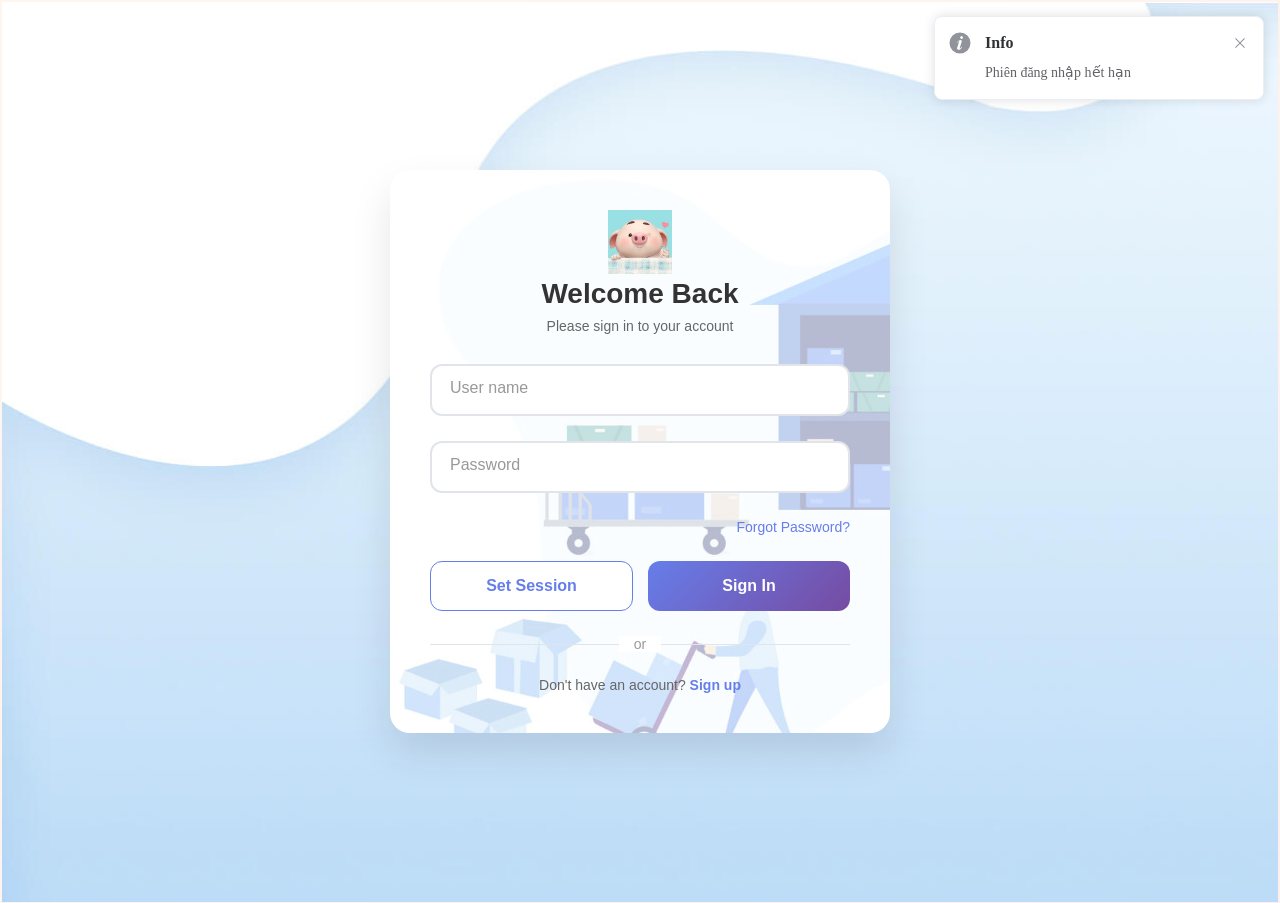
==== commit 0fb955db: "Aug 4 fixes" ====
--- a/index.html
+++ b/index.html
@@ -5,7 +5,7 @@
     <link rel="icon" href="/favicon.ico">
     <meta name="viewport" content="width=device-width, initial-scale=1.0">
     <title>Heo Con</title>
-    <script type="module" crossorigin src="/assets/index-iEf8nIg3.js"></script>
+    <script type="module" crossorigin src="/assets/index-D6oM-vMc.js"></script>
     <link rel="stylesheet" crossorigin href="/assets/index-CZ-QgcQS.css">
   </head>
   <body>
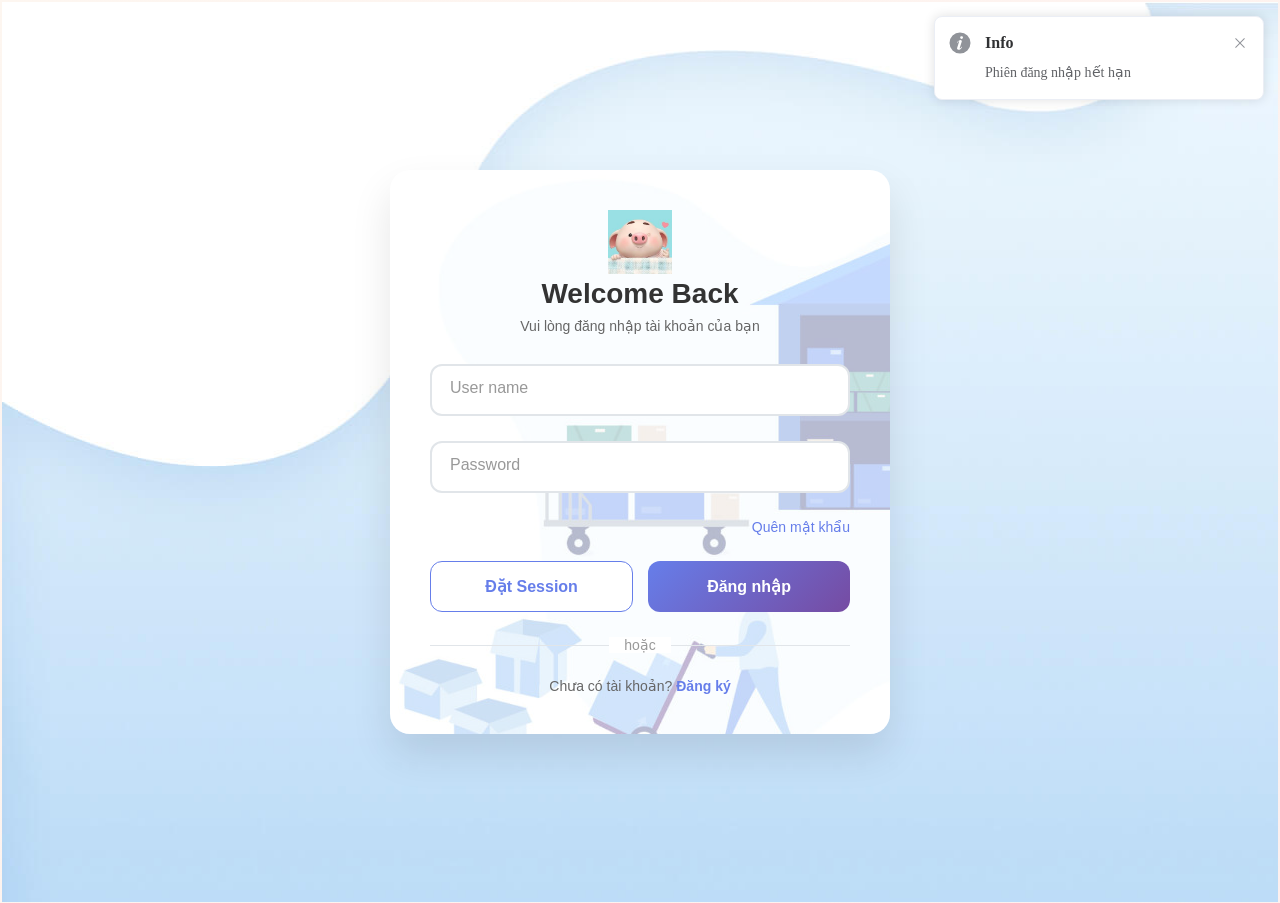
==== commit 3801aae4: "translate text" ====
--- a/index.html
+++ b/index.html
@@ -5,7 +5,7 @@
     <link rel="icon" href="/favicon.ico">
     <meta name="viewport" content="width=device-width, initial-scale=1.0">
     <title>Heo Con</title>
-    <script type="module" crossorigin src="/assets/index-D6oM-vMc.js"></script>
+    <script type="module" crossorigin src="/assets/index-C7m8Ljk-.js"></script>
     <link rel="stylesheet" crossorigin href="/assets/index-CZ-QgcQS.css">
   </head>
   <body>
